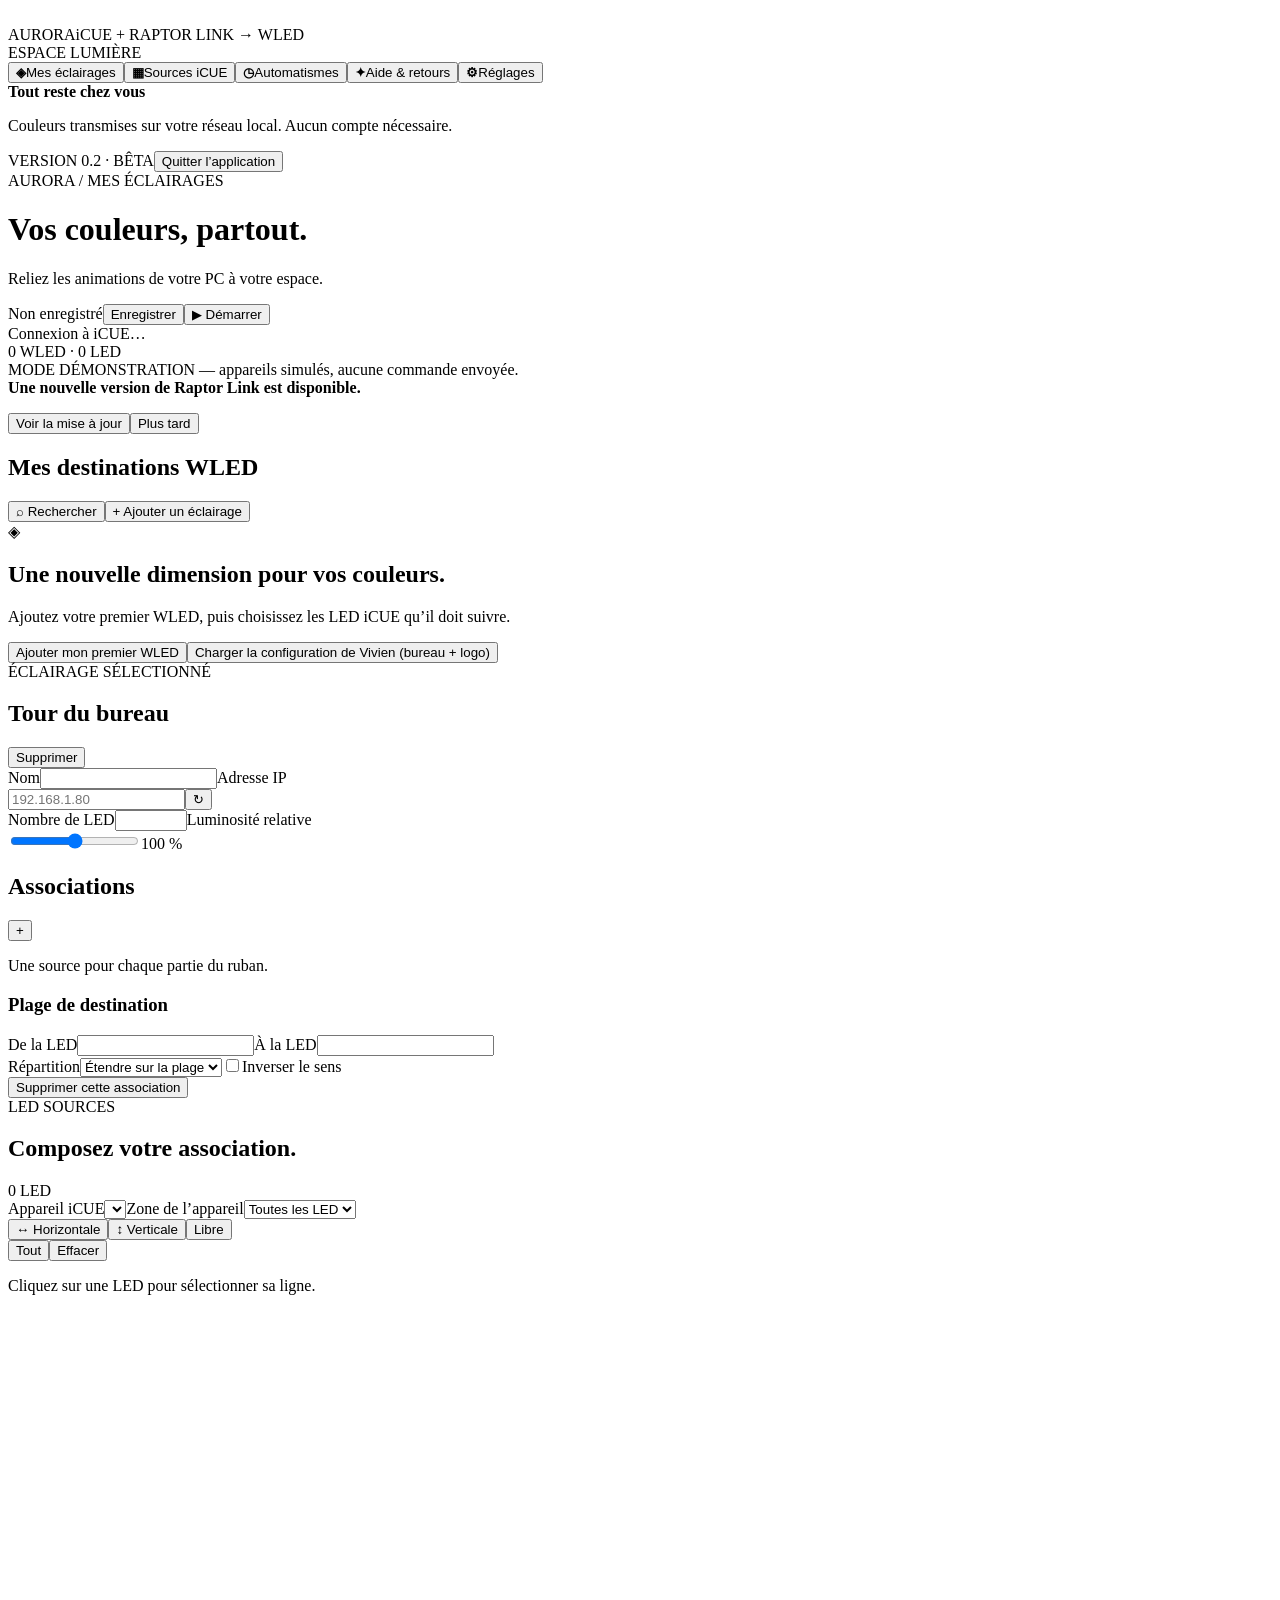
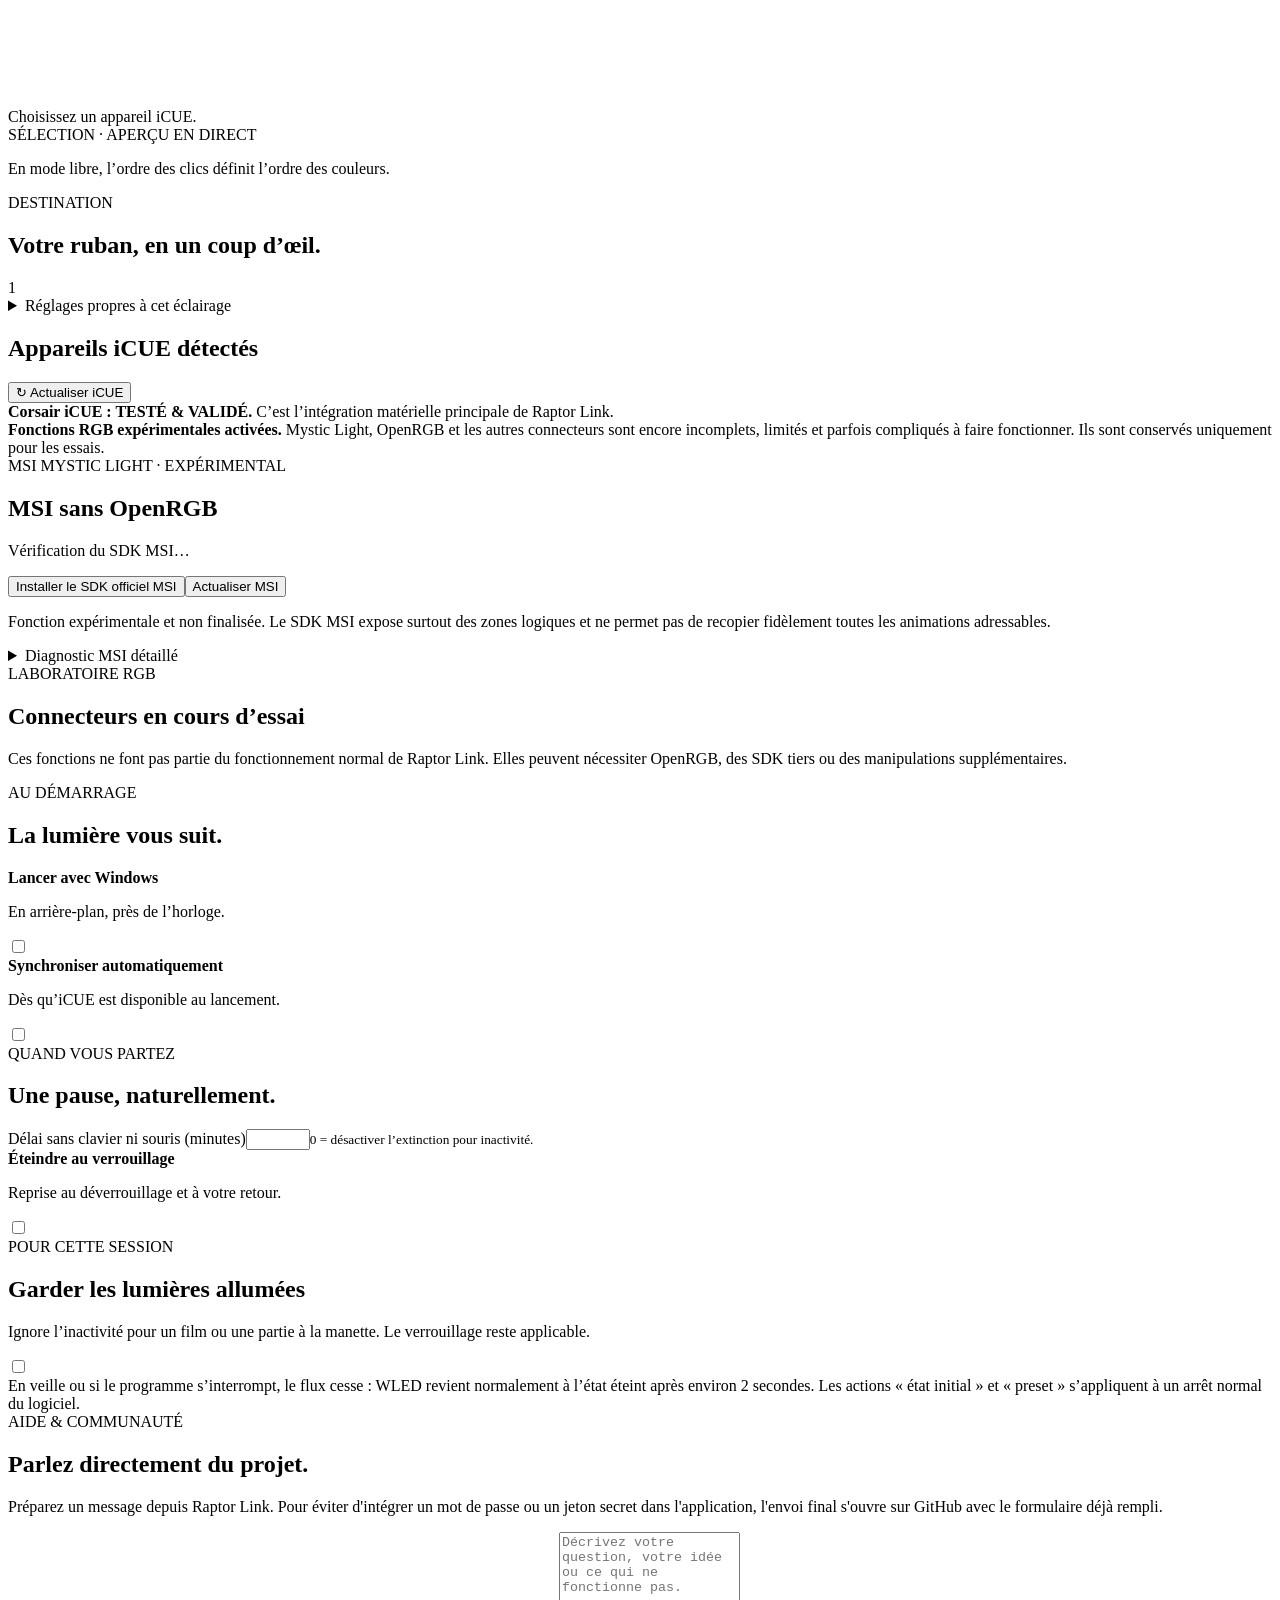
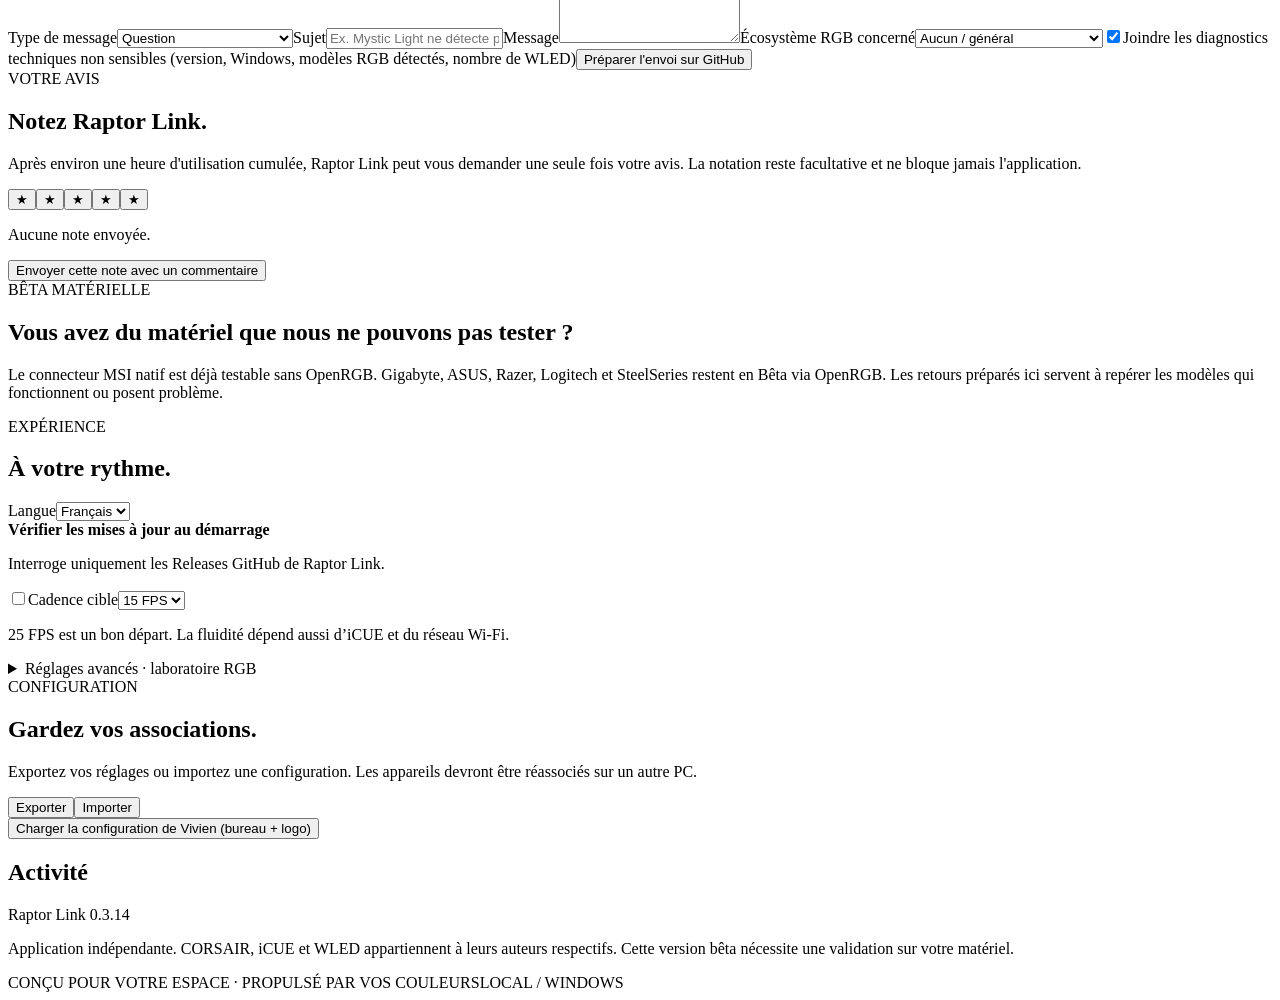
==== Raptor-Link-0.3.4-Projet/RaptorLink/web/index.html @ b7ce2eda "Bump visible version to 0.3.14" ====
<!doctype html><html lang="fr"><head><meta charset="utf-8"><meta name="viewport" content="width=device-width,initial-scale=1"><title>Raptor Link</title><link rel="icon" href="/icon.png"><link rel="stylesheet" href="/style.css"><link rel="stylesheet" href="/brand.css"></head><body>
<aside class="sidebar"><div class="brand"><img src="/icon.png" alt=""><div>AURORA<span>iCUE + RAPTOR LINK → WLED</span></div></div><div class="eyebrow" data-i18n="workspace">ESPACE LUMIÈRE</div><nav><button class="nav active" data-page="lights"><b>◈</b><span data-i18n="lights">Mes éclairages</span></button><button class="nav" data-page="sources"><b>▦</b><span data-i18n="sources">Sources iCUE</span></button><button class="nav" data-page="automation"><b>◷</b><span data-i18n="automation">Automatismes</span></button><button class="nav" data-page="feedback"><b>✦</b><span data-i18n="feedback">Aide & retours</span></button><button class="nav" data-page="settings"><b>⚙</b><span data-i18n="settings">Réglages</span></button></nav><div class="side-note"><span class="tiny-orb"></span><strong data-i18n="local">Tout reste chez vous</strong><p data-i18n="localdesc">Couleurs transmises sur votre réseau local. Aucun compte nécessaire.</p></div><div class="side-bottom"><span>VERSION 0.2 · BÊTA</span><button id="quit" class="link" data-i18n="quit">Quitter l’application</button></div></aside>
<main><header><div><div class="eyebrow">AURORA / <span id="crumb">MES ÉCLAIRAGES</span></div><h1 id="page-title">Vos couleurs, partout.</h1><p id="page-sub">Reliez les animations de votre PC à votre espace.</p></div><div class="header-actions"><span id="dirty" class="badge hidden" data-i18n="unsaved">Non enregistré</span><button id="save" class="secondary" data-i18n="save">Enregistrer</button><button id="toggle" class="primary"><span data-i18n="start">▶ Démarrer</span></button></div></header>
<div class="statusbar"><div><span id="connection-dot" class="dot"></span><span id="status">Connexion à iCUE…</span></div><span id="summary">0 WLED · 0 LED</span></div><div id="demo-banner" class="notice hidden">MODE DÉMONSTRATION — appareils simulés, aucune commande envoyée.</div><div id="update-banner" class="notice update-notice hidden"><div><strong id="update-title">Une nouvelle version de Raptor Link est disponible.</strong><p id="update-detail" class="small muted"></p></div><div class="button-row"><button id="update-open" class="primary">Voir la mise à jour</button><button id="update-dismiss" class="secondary">Plus tard</button></div></div>
<section id="page-lights" class="page"><div class="section-heading"><h2 data-i18n="destinations">Mes destinations WLED</h2><div><button id="discover" class="ghost" data-i18n="discover">⌕ Rechercher</button><button id="add-target" class="secondary" data-i18n="add">+ Ajouter un éclairage</button></div></div><div id="target-cards" class="target-cards"></div>
<div id="empty" class="empty"><div class="empty-icon">◈</div><h2 data-i18n="emptytitle">Une nouvelle dimension pour vos couleurs.</h2><p data-i18n="emptydesc">Ajoutez votre premier WLED, puis choisissez les LED iCUE qu’il doit suivre.</p><button id="empty-add" class="primary" data-i18n="addfirst">Ajouter mon premier WLED</button><button id="starter" class="link" data-i18n="starter">Charger la configuration de Vivien (bureau + logo)</button></div>
<div id="editor" class="hidden"><div class="panel target-config"><div class="panel-title"><div><span class="eyebrow" data-i18n="selected">ÉCLAIRAGE SÉLECTIONNÉ</span><h2 id="target-title">Tour du bureau</h2></div><button id="delete-target" class="danger-link" data-i18n="delete">Supprimer</button></div><div class="fields target-fields"><label><span data-i18n="name">Nom</span><input id="target-name" maxlength="70"></label><label><span data-i18n="ip">Adresse IP</span><div class="input-button"><input id="target-ip" placeholder="192.168.1.80"><button id="probe" title="Vérifier">↻</button></div></label><label><span data-i18n="count">Nombre de LED</span><input id="target-count" type="number" min="1" max="10000"></label><label><span data-i18n="brightness">Luminosité relative</span><div class="range-wrap"><input id="target-bright" type="range" min="0" max="100"><output id="bright-label">100 %</output></div></label></div></div>
<div class="mapping-layout"><div class="panel route-panel"><div class="panel-title"><h2 data-i18n="routes">Associations</h2><button id="add-route" class="square" title="Ajouter une association">+</button></div><p class="muted small" data-i18n="routedesc">Une source pour chaque partie du ruban.</p><div id="routes"></div><div class="route-settings"><h3 data-i18n="range">Plage de destination</h3><div class="fields"><label><span data-i18n="from">De la LED</span><input id="route-start" type="number" min="1"></label><label><span data-i18n="to">À la LED</span><input id="route-end" type="number" min="1"></label></div><label class="full"><span data-i18n="distribution">Répartition</span><select id="route-mapping"><option value="stretch" data-i18n="stretch">Étendre sur la plage</option><option value="repeat" data-i18n="repeat">Répéter le motif</option></select></label><label class="check"><input id="route-reverse" type="checkbox"><span data-i18n="reverse">Inverser le sens</span></label></div><button id="delete-route" class="danger-link" data-i18n="deleteroute">Supprimer cette association</button></div>
<div class="panel source-panel"><div class="panel-title"><div><span class="eyebrow" data-i18n="sourceleds">LED SOURCES</span><h2 data-i18n="draw">Composez votre association.</h2></div><span class="badge" id="selection-count">0 LED</span></div><div class="fields"><label><span data-i18n="device">Appareil iCUE</span><select id="source-device"></select></label><label><span data-i18n="group">Zone de l’appareil</span><select id="source-group"><option value="all">Toutes les LED</option></select></label></div><div class="mode-toolbar"><div class="segmented"><button data-mode="horizontal" class="active" data-i18n="horizontal">↔ Horizontale</button><button data-mode="vertical" data-i18n="vertical">↕ Verticale</button><button data-mode="free" data-i18n="free">Libre</button></div><div><button id="select-all" class="link" data-i18n="all">Tout</button><button id="select-none" class="link" data-i18n="none">Effacer</button></div></div><p id="selection-hint" class="muted small">Cliquez sur une LED pour sélectionner sa ligne.</p><div class="canvas-wrap"><svg id="led-map" viewBox="0 0 820 255" role="img" aria-label="Sélection des LED sources"></svg><span id="no-source" class="canvas-message">Choisissez un appareil iCUE.</span></div><div class="preview-title"><span data-i18n="sourcepreview">SÉLECTION · APERÇU EN DIRECT</span><span id="selection-order"></span></div><div id="source-preview" class="strip-preview"></div><p class="small muted" data-i18n="freehint">En mode libre, l’ordre des clics définit l’ordre des couleurs.</p></div></div>
<div class="panel output-panel"><div class="panel-title"><div><span class="eyebrow" data-i18n="output">DESTINATION</span><h2 data-i18n="outputtitle">Votre ruban, en un coup d’œil.</h2></div><span id="output-count" class="muted"></span></div><div id="output-preview" class="strip-preview output-strip"></div><div class="output-ends"><span>1</span><span id="output-last"></span></div></div>
<details class="panel advanced"><summary data-i18n="advanced">Réglages propres à cet éclairage</summary><div class="fields"><label><span data-i18n="idleoverride">Extinction après inactivité</span><select id="target-idle"><option value="global" data-i18n="global">Utiliser le réglage commun</option><option value="0" data-i18n="never">Jamais</option><option value="60">1 min</option><option value="300">5 min</option><option value="600">10 min</option><option value="1800">30 min</option></select></label><label><span data-i18n="stopaction">À l’arrêt de la synchronisation</span><select id="target-stop"><option value="off" data-i18n="off">Éteindre</option><option value="restore" data-i18n="restore">Rétablir l’état initial</option><option value="preset" data-i18n="preset">Lancer un preset WLED</option></select></label><label><span data-i18n="presetid">Numéro du preset</span><input id="target-preset" type="number" min="1" max="250"></label><label><span data-i18n="port">Port UDP WLED</span><input id="target-port" type="number" min="1" max="65535"></label></div></details></div></section>
<section id="page-sources" class="page hidden"><div class="section-heading"><h2 data-i18n="detected">Appareils iCUE détectés</h2><button id="refresh" class="secondary" data-i18n="refresh">↻ Actualiser iCUE</button></div><div id="source-cards" class="source-cards"></div><div class="notice" data-i18n="sdknotice"><strong>Corsair iCUE : TESTÉ & VALIDÉ.</strong> C’est l’intégration matérielle principale de Raptor Link.</div>
<div id="experimental-rgb-panel" class="hidden">
<div class="notice"><strong>Fonctions RGB expérimentales activées.</strong> Mystic Light, OpenRGB et les autres connecteurs sont encore incomplets, limités et parfois compliqués à faire fonctionner. Ils sont conservés uniquement pour les essais.</div>
<div class="panel"><span class="eyebrow">MSI MYSTIC LIGHT · EXPÉRIMENTAL</span><h2>MSI sans OpenRGB</h2><p id="msi-native-status" class="muted">Vérification du SDK MSI…</p><div class="button-row"><button id="msi-install-sdk" class="primary">Installer le SDK officiel MSI</button><button id="msi-native-refresh" class="secondary">Actualiser MSI</button></div><p class="small muted">Fonction expérimentale et non finalisée. Le SDK MSI expose surtout des zones logiques et ne permet pas de recopier fidèlement toutes les animations adressables.</p><details class="msi-diagnostic"><summary>Diagnostic MSI détaillé</summary><pre id="msi-diag">En attente…</pre></details></div>
<div class="panel"><span class="eyebrow">LABORATOIRE RGB</span><h2>Connecteurs en cours d’essai</h2><p class="muted">Ces fonctions ne font pas partie du fonctionnement normal de Raptor Link. Elles peuvent nécessiter OpenRGB, des SDK tiers ou des manipulations supplémentaires.</p><div id="ecosystem-cards" class="ecosystem-grid"></div></div>
</div></section>
<section id="page-automation" class="page hidden"><div class="settings-grid"><div class="panel"><span class="eyebrow" data-i18n="launch">AU DÉMARRAGE</span><h2 data-i18n="autotitle">La lumière vous suit.</h2><label class="toggle-row"><div><strong data-i18n="startup">Lancer avec Windows</strong><p data-i18n="startupdesc">En arrière-plan, près de l’horloge.</p></div><input id="setting-startup" type="checkbox" class="switch"></label><label class="toggle-row"><div><strong data-i18n="autosync">Synchroniser automatiquement</strong><p data-i18n="autosyncdesc">Dès qu’iCUE est disponible au lancement.</p></div><input id="setting-auto" type="checkbox" class="switch"></label></div><div class="panel"><span class="eyebrow" data-i18n="absence">QUAND VOUS PARTEZ</span><h2 data-i18n="absencetitle">Une pause, naturellement.</h2><label class="full"><span data-i18n="idledelay">Délai sans clavier ni souris (minutes)</span><input id="setting-idle" type="number" min="0" max="1440" step="1"><small data-i18n="zero">0 = désactiver l’extinction pour inactivité.</small></label><label class="toggle-row"><div><strong data-i18n="lock">Éteindre au verrouillage</strong><p data-i18n="lockdesc">Reprise au déverrouillage et à votre retour.</p></div><input id="setting-lock" type="checkbox" class="switch"></label></div><div class="panel wide"><div class="toggle-row"><div><span class="eyebrow" data-i18n="tonight">POUR CETTE SESSION</span><h2 data-i18n="awake">Garder les lumières allumées</h2><p data-i18n="awakedesc">Ignore l’inactivité pour un film ou une partie à la manette. Le verrouillage reste applicable.</p></div><input id="awake" type="checkbox" class="switch"></div></div></div><div class="notice" data-i18n="sleepnotice">En veille ou si le programme s’interrompt, le flux cesse : WLED revient normalement à l’état éteint après environ 2 secondes. Les actions « état initial » et « preset » s’appliquent à un arrêt normal du logiciel.</div></section>
<section id="page-feedback" class="page hidden">
<div class="settings-grid">
<div class="panel"><span class="eyebrow">AIDE & COMMUNAUTÉ</span><h2>Parlez directement du projet.</h2><p class="muted">Préparez un message depuis Raptor Link. Pour éviter d'intégrer un mot de passe ou un jeton secret dans l'application, l'envoi final s'ouvre sur GitHub avec le formulaire déjà rempli.</p><label class="full"><span>Type de message</span><select id="feedback-kind"><option value="question">Question</option><option value="bug">Signaler un bug</option><option value="suggestion">Proposer une idée</option><option value="comment">Commentaire général</option><option value="compatibility">Test de compatibilité RGB</option></select></label><label class="full"><span>Sujet</span><input id="feedback-subject" maxlength="180" placeholder="Ex. Mystic Light ne détecte pas ma RAM"></label><label class="full"><span>Message</span><textarea id="feedback-message" rows="7" maxlength="12000" placeholder="Décrivez votre question, votre idée ou ce qui ne fonctionne pas."></textarea></label><label class="full"><span>Écosystème RGB concerné</span><select id="feedback-ecosystem"><option value="">Aucun / général</option><option>Corsair iCUE</option><option>MSI Mystic Light</option><option>Gigabyte RGB Fusion</option><option>ASUS Aura / Armoury Crate</option><option>Razer Chroma</option><option>Logitech G HUB</option><option>SteelSeries GG / Prism</option><option>OpenRGB</option></select></label><label class="check"><input id="feedback-diag" type="checkbox" checked><span>Joindre les diagnostics techniques non sensibles (version, Windows, modèles RGB détectés, nombre de WLED)</span></label><button id="feedback-send" class="primary">Préparer l'envoi sur GitHub</button></div>
<div class="panel"><span class="eyebrow">VOTRE AVIS</span><h2>Notez Raptor Link.</h2><p class="muted">Après environ une heure d'utilisation cumulée, Raptor Link peut vous demander une seule fois votre avis. La notation reste facultative et ne bloque jamais l'application.</p><div class="rating-row" id="manual-rating"><button data-stars="1">★</button><button data-stars="2">★</button><button data-stars="3">★</button><button data-stars="4">★</button><button data-stars="5">★</button></div><p id="rating-status" class="small muted">Aucune note envoyée.</p><div class="button-row"><button id="rating-feedback" class="secondary">Envoyer cette note avec un commentaire</button></div></div>
<div id="experimental-feedback-panel" class="panel wide hidden"><span class="eyebrow">BÊTA MATÉRIELLE</span><h2>Vous avez du matériel que nous ne pouvons pas tester ?</h2><p class="muted">Le connecteur MSI natif est déjà testable sans OpenRGB. Gigabyte, ASUS, Razer, Logitech et SteelSeries restent en Bêta via OpenRGB. Les retours préparés ici servent à repérer les modèles qui fonctionnent ou posent problème.</p><div id="tester-cards" class="ecosystem-grid"></div></div>
</div></section>
<section id="page-settings" class="page hidden"><div class="settings-grid"><div class="panel"><span class="eyebrow" data-i18n="experience">EXPÉRIENCE</span><h2 data-i18n="yourpace">À votre rythme.</h2><label class="full"><span data-i18n="language">Langue</span><select id="setting-language"><option value="fr">Français</option><option value="en">English</option></select></label><label class="toggle-row"><div><strong>Vérifier les mises à jour au démarrage</strong><p>Interroge uniquement les Releases GitHub de Raptor Link.</p></div><input id="setting-updates" type="checkbox" class="switch"></label><label class="full"><span data-i18n="fps">Cadence cible</span><select id="setting-fps"><option value="15">15 FPS</option><option value="25">25 FPS</option><option value="30">30 FPS</option><option value="40">40 FPS</option></select></label><p class="muted small" data-i18n="fpsdesc">25 FPS est un bon départ. La fluidité dépend aussi d’iCUE et du réseau Wi-Fi.</p></div>
<div class="panel wide"><details id="experimental-rgb-settings"><summary>Réglages avancés · laboratoire RGB</summary><div class="notice"><strong>Fonctions expérimentales.</strong> À activer uniquement pour tester Mystic Light, OpenRGB ou d’autres marques. Ces connecteurs sont limités, compliqués et pas encore finalisés.</div><label class="toggle-row"><div><strong>Activer les sources RGB expérimentales</strong><p>Affiche Mystic Light, OpenRGB et les autres connecteurs de test dans Raptor Link. Désactivé par défaut.</p></div><input id="setting-experimental-rgb" type="checkbox" class="switch"></label></details></div><div class="panel"><span class="eyebrow" data-i18n="config">CONFIGURATION</span><h2 data-i18n="keep">Gardez vos associations.</h2><p class="muted" data-i18n="exportdesc">Exportez vos réglages ou importez une configuration. Les appareils devront être réassociés sur un autre PC.</p><div class="button-row"><button id="export" class="secondary" data-i18n="export">Exporter</button><button id="import" class="secondary" data-i18n="import">Importer</button><input id="import-file" type="file" accept=".json" hidden></div><button id="starter2" class="link" data-i18n="starter">Charger la configuration de Vivien (bureau + logo)</button></div><div class="panel wide"><div class="panel-title"><h2 data-i18n="activity">Activité</h2><span class="badge">Raptor Link 0.3.14</span></div><pre id="logs"></pre></div></div><p class="footer-note" data-i18n="about">Application indépendante. CORSAIR, iCUE et WLED appartiennent à leurs auteurs respectifs. Cette version bêta nécessite une validation sur votre matériel.</p></section>
<footer><span data-i18n="foot">CONÇU POUR VOTRE ESPACE · PROPULSÉ PAR VOS COULEURS</span><span id="footer-status">LOCAL / WINDOWS</span></footer></main><div id="toast" role="status"></div>
<dialog id="rating-dialog"><h2>Votre avis sur Raptor Link ?</h2><p class="muted">Vous l'utilisez depuis environ une heure. Une note rapide aide à savoir si le projet va dans la bonne direction.</p><div class="rating-row" id="rating-dialog-stars"><button data-stars="1">★</button><button data-stars="2">★</button><button data-stars="3">★</button><button data-stars="4">★</button><button data-stars="5">★</button></div><p class="small muted">Facultatif : vous pourrez ajouter un commentaire ensuite.</p><div class="button-row"><button id="rating-submit" class="primary" disabled>Envoyer la note</button><button id="rating-later" class="secondary">Plus tard</button><button id="rating-never" class="link">Ne plus demander</button></div></dialog><dialog id="discovery-dialog"><div class="panel-title"><h2 data-i18n="found">Éclairages détectés</h2><button id="close-discovery" class="square">×</button></div><div id="discovery-results"></div></dialog><script src="/ui.js"></script><script src="/extras.js"></script></body></html>
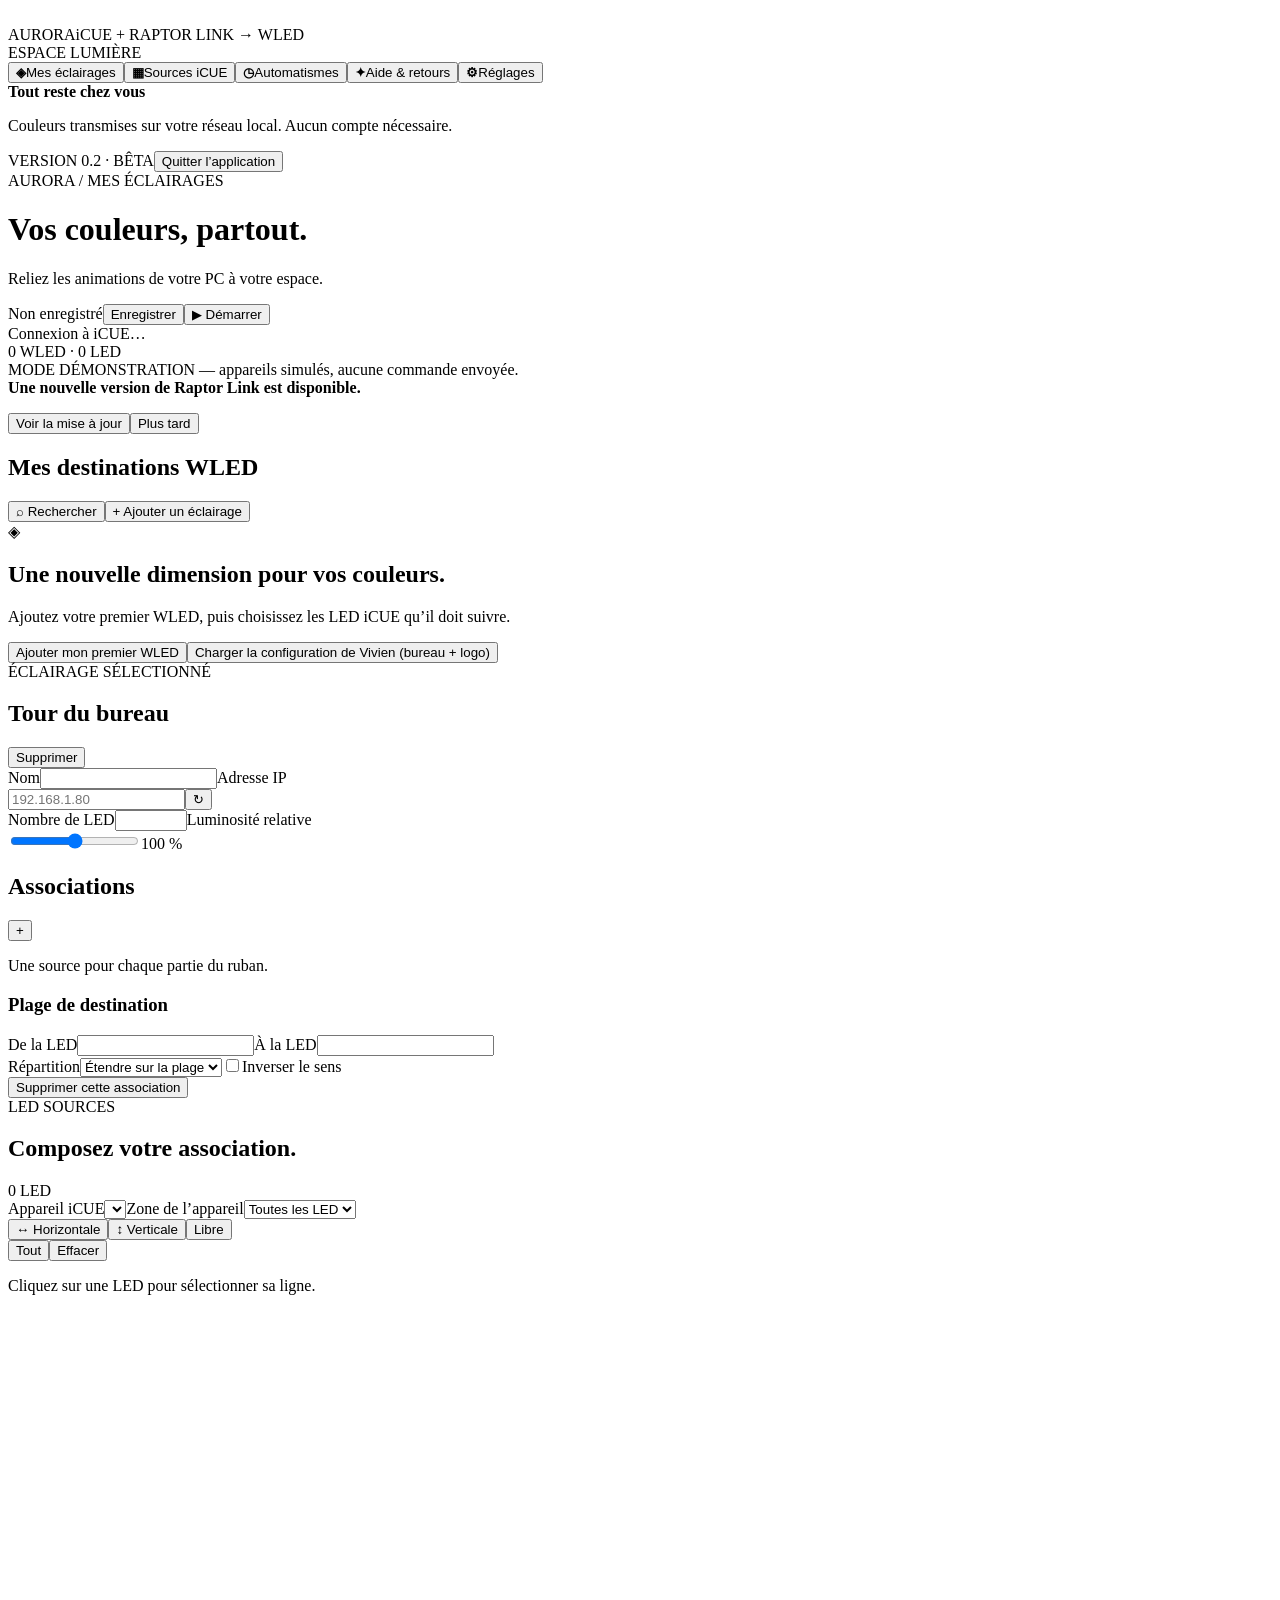
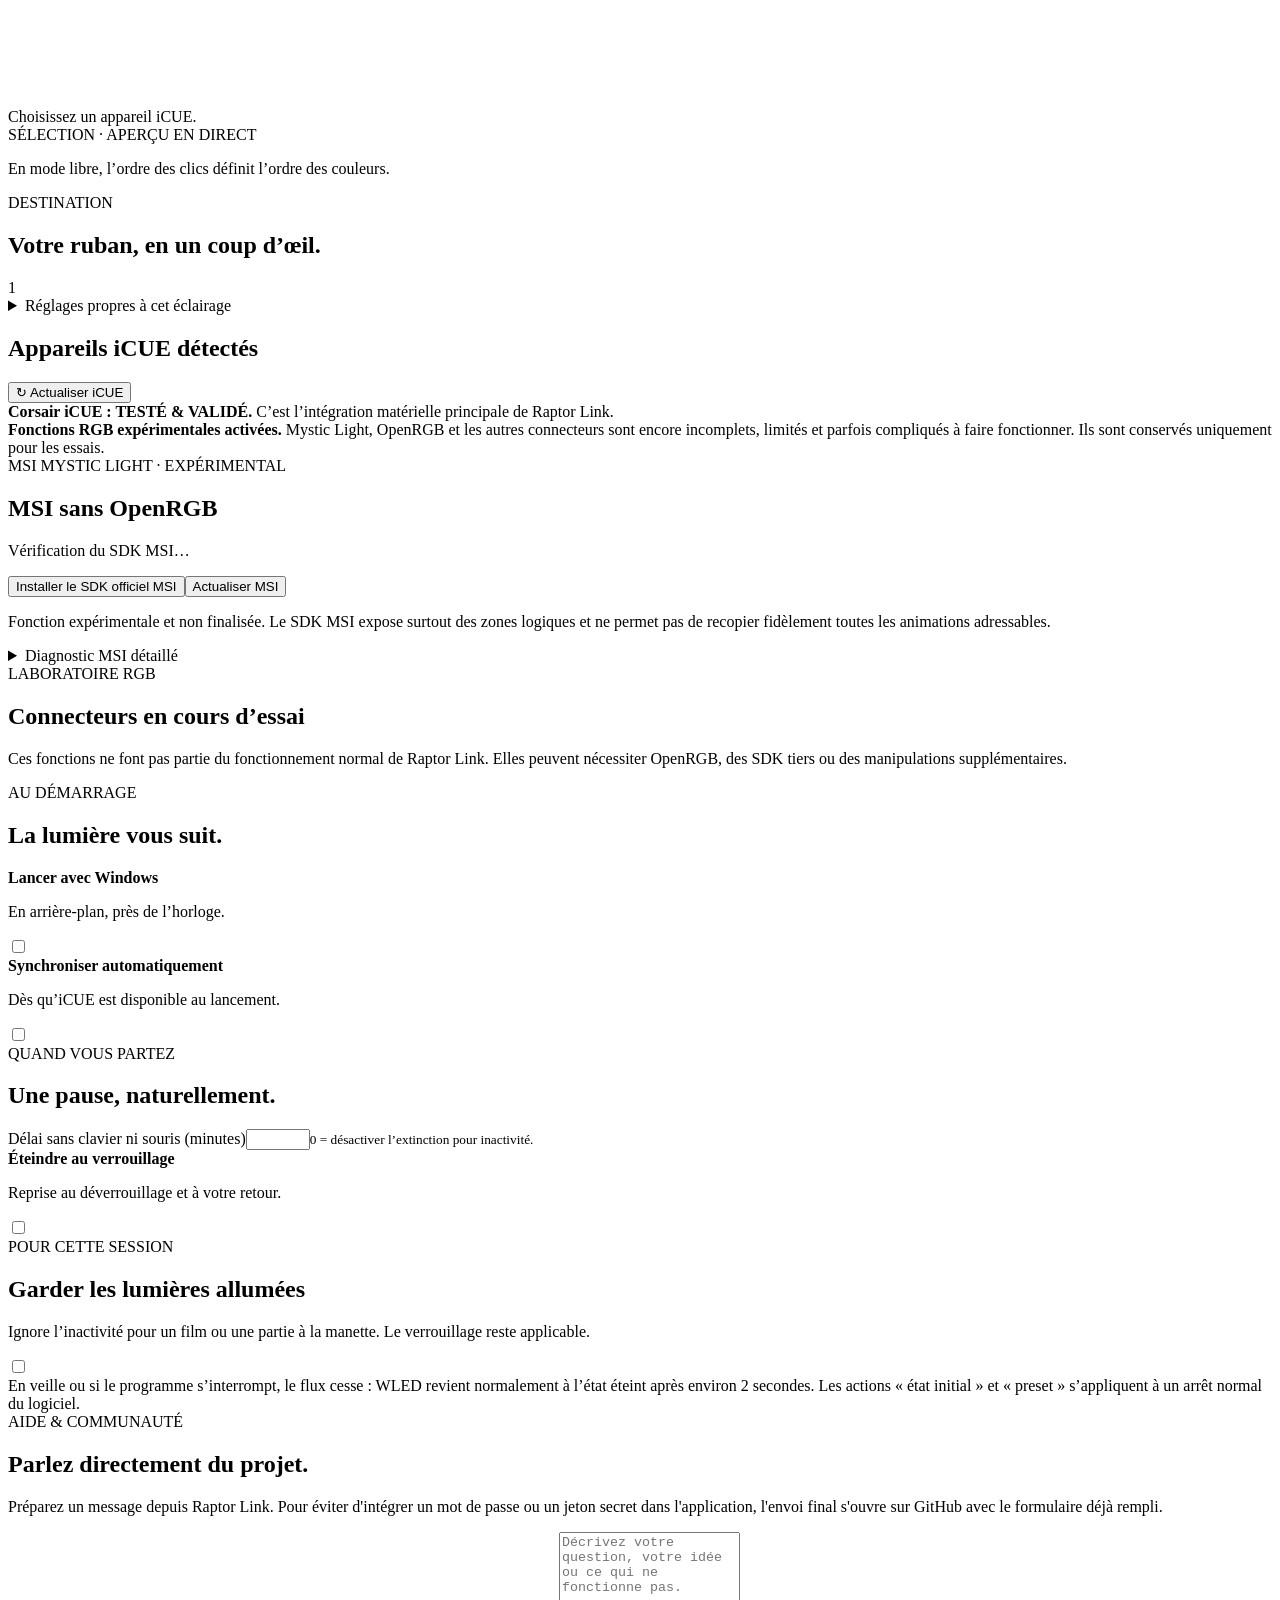
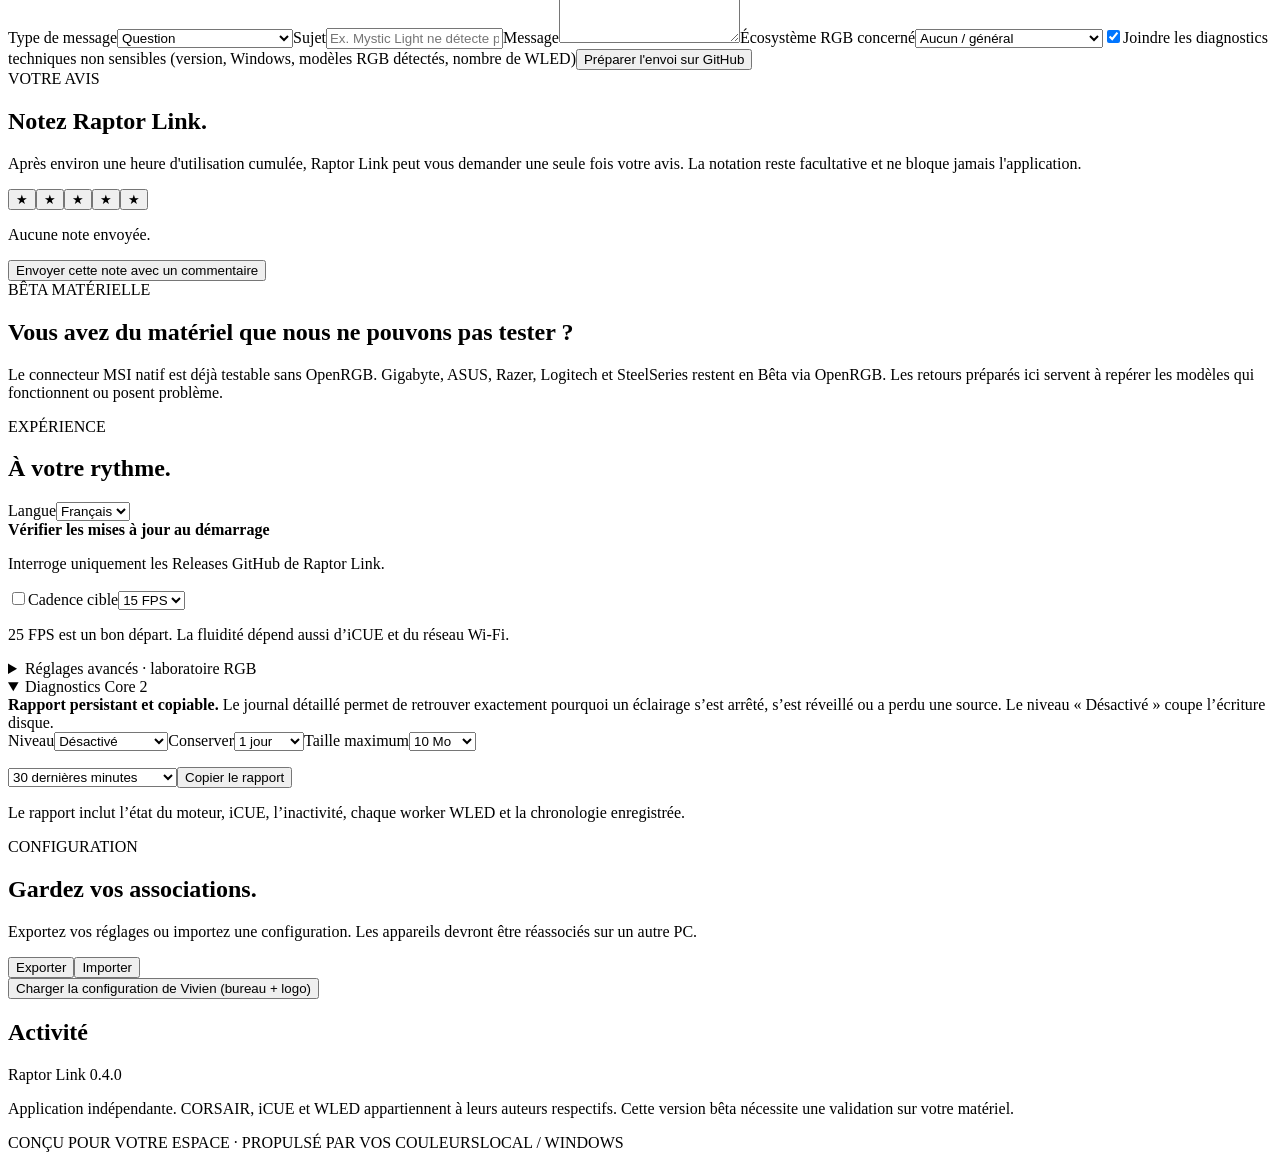
==== commit 7f59481e: "Add persistent Core 2 diagnostics controls and copy report UI" ====
--- a/Raptor-Link-0.3.4-Projet/RaptorLink/web/index.html
+++ b/Raptor-Link-0.3.4-Projet/RaptorLink/web/index.html
@@ -23,6 +23,6 @@
 <div id="experimental-feedback-panel" class="panel wide hidden"><span class="eyebrow">BÊTA MATÉRIELLE</span><h2>Vous avez du matériel que nous ne pouvons pas tester ?</h2><p class="muted">Le connecteur MSI natif est déjà testable sans OpenRGB. Gigabyte, ASUS, Razer, Logitech et SteelSeries restent en Bêta via OpenRGB. Les retours préparés ici servent à repérer les modèles qui fonctionnent ou posent problème.</p><div id="tester-cards" class="ecosystem-grid"></div></div>
 </div></section>
 <section id="page-settings" class="page hidden"><div class="settings-grid"><div class="panel"><span class="eyebrow" data-i18n="experience">EXPÉRIENCE</span><h2 data-i18n="yourpace">À votre rythme.</h2><label class="full"><span data-i18n="language">Langue</span><select id="setting-language"><option value="fr">Français</option><option value="en">English</option></select></label><label class="toggle-row"><div><strong>Vérifier les mises à jour au démarrage</strong><p>Interroge uniquement les Releases GitHub de Raptor Link.</p></div><input id="setting-updates" type="checkbox" class="switch"></label><label class="full"><span data-i18n="fps">Cadence cible</span><select id="setting-fps"><option value="15">15 FPS</option><option value="25">25 FPS</option><option value="30">30 FPS</option><option value="40">40 FPS</option></select></label><p class="muted small" data-i18n="fpsdesc">25 FPS est un bon départ. La fluidité dépend aussi d’iCUE et du réseau Wi-Fi.</p></div>
-<div class="panel wide"><details id="experimental-rgb-settings"><summary>Réglages avancés · laboratoire RGB</summary><div class="notice"><strong>Fonctions expérimentales.</strong> À activer uniquement pour tester Mystic Light, OpenRGB ou d’autres marques. Ces connecteurs sont limités, compliqués et pas encore finalisés.</div><label class="toggle-row"><div><strong>Activer les sources RGB expérimentales</strong><p>Affiche Mystic Light, OpenRGB et les autres connecteurs de test dans Raptor Link. Désactivé par défaut.</p></div><input id="setting-experimental-rgb" type="checkbox" class="switch"></label></details></div><div class="panel"><span class="eyebrow" data-i18n="config">CONFIGURATION</span><h2 data-i18n="keep">Gardez vos associations.</h2><p class="muted" data-i18n="exportdesc">Exportez vos réglages ou importez une configuration. Les appareils devront être réassociés sur un autre PC.</p><div class="button-row"><button id="export" class="secondary" data-i18n="export">Exporter</button><button id="import" class="secondary" data-i18n="import">Importer</button><input id="import-file" type="file" accept=".json" hidden></div><button id="starter2" class="link" data-i18n="starter">Charger la configuration de Vivien (bureau + logo)</button></div><div class="panel wide"><div class="panel-title"><h2 data-i18n="activity">Activité</h2><span class="badge">Raptor Link 0.3.14</span></div><pre id="logs"></pre></div></div><p class="footer-note" data-i18n="about">Application indépendante. CORSAIR, iCUE et WLED appartiennent à leurs auteurs respectifs. Cette version bêta nécessite une validation sur votre matériel.</p></section>
+<div class="panel wide"><details id="experimental-rgb-settings"><summary>Réglages avancés · laboratoire RGB</summary><div class="notice"><strong>Fonctions expérimentales.</strong> À activer uniquement pour tester Mystic Light, OpenRGB ou d’autres marques. Ces connecteurs sont limités, compliqués et pas encore finalisés.</div><label class="toggle-row"><div><strong>Activer les sources RGB expérimentales</strong><p>Affiche Mystic Light, OpenRGB et les autres connecteurs de test dans Raptor Link. Désactivé par défaut.</p></div><input id="setting-experimental-rgb" type="checkbox" class="switch"></label></details></div><div class="panel wide"><details id="diagnostic-settings" open><summary>Diagnostics Core 2</summary><div class="notice"><strong>Rapport persistant et copiable.</strong> Le journal détaillé permet de retrouver exactement pourquoi un éclairage s’est arrêté, s’est réveillé ou a perdu une source. Le niveau « Désactivé » coupe l’écriture disque.</div><div class="fields"><label><span>Niveau</span><select id="setting-diagnostic-level"><option value="off">Désactivé</option><option value="normal">Normal</option><option value="detailed">Détaillé</option><option value="trace">Trace complète</option></select></label><label><span>Conserver</span><select id="setting-diagnostic-days"><option value="1">1 jour</option><option value="3">3 jours</option><option value="7">7 jours</option><option value="14">14 jours</option><option value="30">30 jours</option></select></label><label><span>Taille maximum</span><select id="setting-diagnostic-max"><option value="10">10 Mo</option><option value="25">25 Mo</option><option value="50">50 Mo</option><option value="100">100 Mo</option><option value="250">250 Mo</option></select></label></div><div class="button-row" style="margin-top:16px"><select id="diagnostic-range"><option value="5">5 dernières minutes</option><option value="30" selected>30 dernières minutes</option><option value="120">2 dernières heures</option><option value="1440">24 dernières heures</option><option value="0">Tout le journal disponible</option></select><button id="diagnostic-copy" class="primary">Copier le rapport</button></div><p id="diagnostic-copy-status" class="small muted">Le rapport inclut l’état du moteur, iCUE, l’inactivité, chaque worker WLED et la chronologie enregistrée.</p></details></div><div class="panel"><span class="eyebrow" data-i18n="config">CONFIGURATION</span><h2 data-i18n="keep">Gardez vos associations.</h2><p class="muted" data-i18n="exportdesc">Exportez vos réglages ou importez une configuration. Les appareils devront être réassociés sur un autre PC.</p><div class="button-row"><button id="export" class="secondary" data-i18n="export">Exporter</button><button id="import" class="secondary" data-i18n="import">Importer</button><input id="import-file" type="file" accept=".json" hidden></div><button id="starter2" class="link" data-i18n="starter">Charger la configuration de Vivien (bureau + logo)</button></div><div class="panel wide"><div class="panel-title"><h2 data-i18n="activity">Activité</h2><span class="badge">Raptor Link 0.4.0</span></div><pre id="logs"></pre></div></div><p class="footer-note" data-i18n="about">Application indépendante. CORSAIR, iCUE et WLED appartiennent à leurs auteurs respectifs. Cette version bêta nécessite une validation sur votre matériel.</p></section>
 <footer><span data-i18n="foot">CONÇU POUR VOTRE ESPACE · PROPULSÉ PAR VOS COULEURS</span><span id="footer-status">LOCAL / WINDOWS</span></footer></main><div id="toast" role="status"></div>
 <dialog id="rating-dialog"><h2>Votre avis sur Raptor Link ?</h2><p class="muted">Vous l'utilisez depuis environ une heure. Une note rapide aide à savoir si le projet va dans la bonne direction.</p><div class="rating-row" id="rating-dialog-stars"><button data-stars="1">★</button><button data-stars="2">★</button><button data-stars="3">★</button><button data-stars="4">★</button><button data-stars="5">★</button></div><p class="small muted">Facultatif : vous pourrez ajouter un commentaire ensuite.</p><div class="button-row"><button id="rating-submit" class="primary" disabled>Envoyer la note</button><button id="rating-later" class="secondary">Plus tard</button><button id="rating-never" class="link">Ne plus demander</button></div></dialog><dialog id="discovery-dialog"><div class="panel-title"><h2 data-i18n="found">Éclairages détectés</h2><button id="close-discovery" class="square">×</button></div><div id="discovery-results"></div></dialog><script src="/ui.js"></script><script src="/extras.js"></script></body></html>
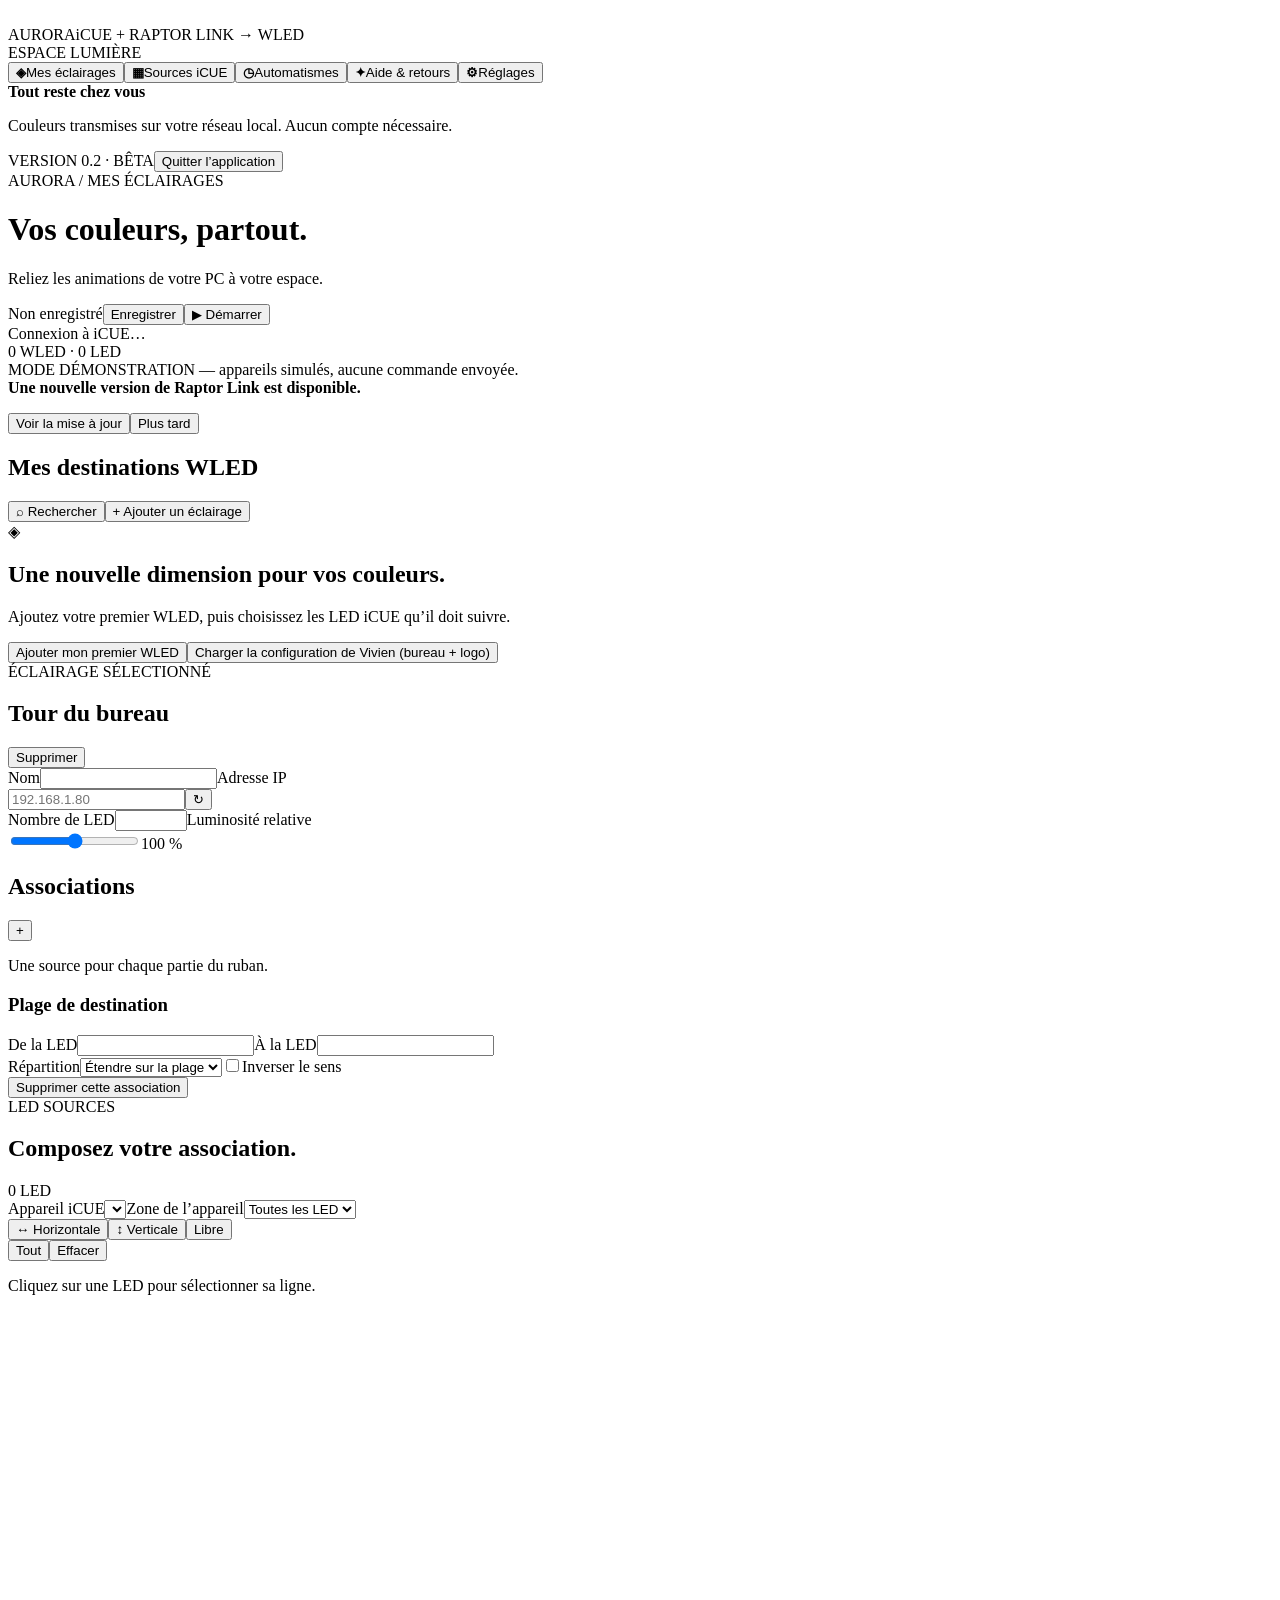
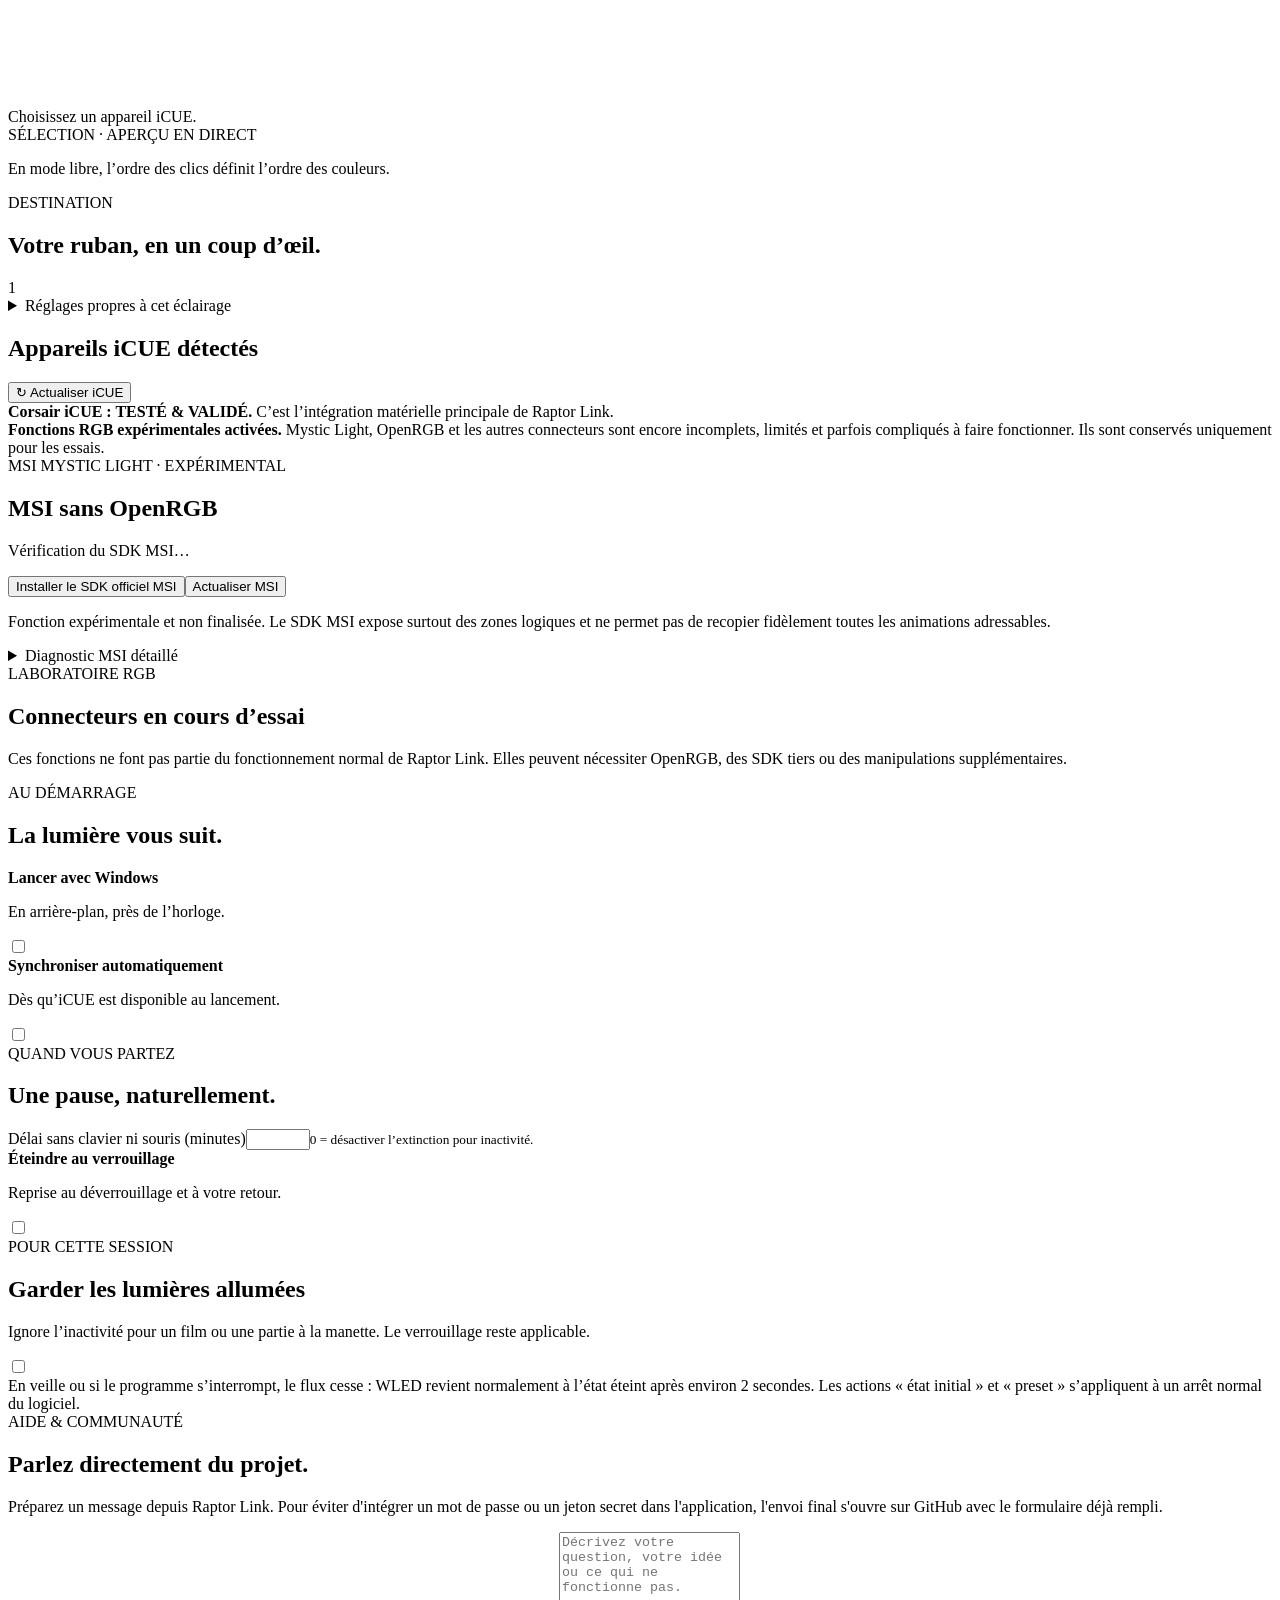
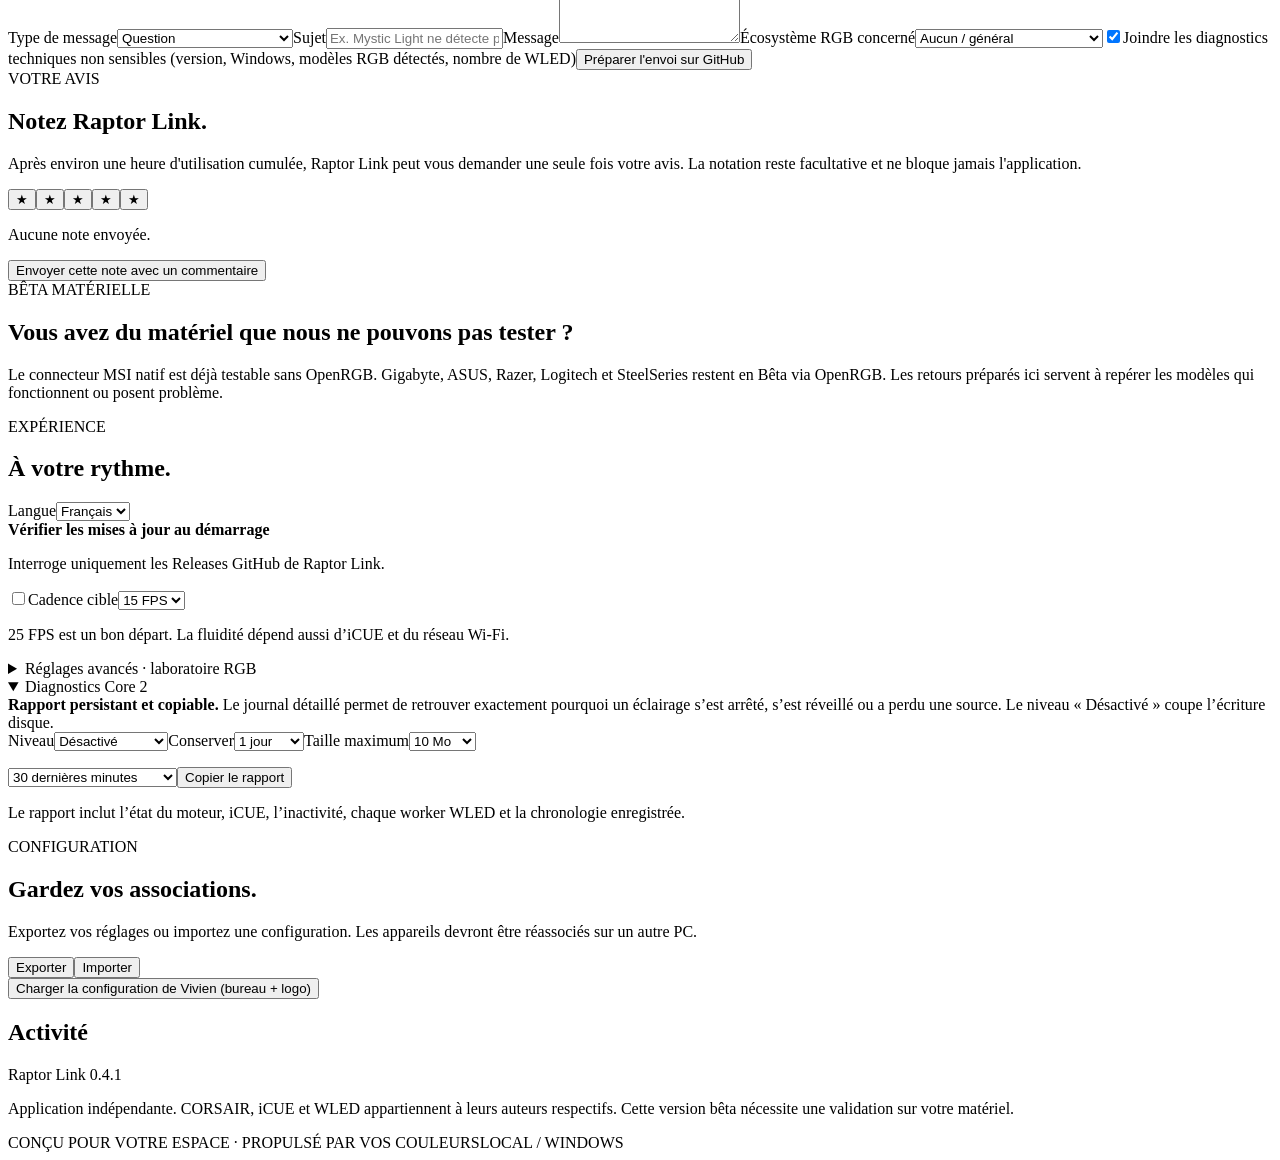
==== commit 9dbe8c97: "Update UI version badge to 0.4.1" ====
--- a/Raptor-Link-0.3.4-Projet/RaptorLink/web/index.html
+++ b/Raptor-Link-0.3.4-Projet/RaptorLink/web/index.html
@@ -23,6 +23,6 @@
 <div id="experimental-feedback-panel" class="panel wide hidden"><span class="eyebrow">BÊTA MATÉRIELLE</span><h2>Vous avez du matériel que nous ne pouvons pas tester ?</h2><p class="muted">Le connecteur MSI natif est déjà testable sans OpenRGB. Gigabyte, ASUS, Razer, Logitech et SteelSeries restent en Bêta via OpenRGB. Les retours préparés ici servent à repérer les modèles qui fonctionnent ou posent problème.</p><div id="tester-cards" class="ecosystem-grid"></div></div>
 </div></section>
 <section id="page-settings" class="page hidden"><div class="settings-grid"><div class="panel"><span class="eyebrow" data-i18n="experience">EXPÉRIENCE</span><h2 data-i18n="yourpace">À votre rythme.</h2><label class="full"><span data-i18n="language">Langue</span><select id="setting-language"><option value="fr">Français</option><option value="en">English</option></select></label><label class="toggle-row"><div><strong>Vérifier les mises à jour au démarrage</strong><p>Interroge uniquement les Releases GitHub de Raptor Link.</p></div><input id="setting-updates" type="checkbox" class="switch"></label><label class="full"><span data-i18n="fps">Cadence cible</span><select id="setting-fps"><option value="15">15 FPS</option><option value="25">25 FPS</option><option value="30">30 FPS</option><option value="40">40 FPS</option></select></label><p class="muted small" data-i18n="fpsdesc">25 FPS est un bon départ. La fluidité dépend aussi d’iCUE et du réseau Wi-Fi.</p></div>
-<div class="panel wide"><details id="experimental-rgb-settings"><summary>Réglages avancés · laboratoire RGB</summary><div class="notice"><strong>Fonctions expérimentales.</strong> À activer uniquement pour tester Mystic Light, OpenRGB ou d’autres marques. Ces connecteurs sont limités, compliqués et pas encore finalisés.</div><label class="toggle-row"><div><strong>Activer les sources RGB expérimentales</strong><p>Affiche Mystic Light, OpenRGB et les autres connecteurs de test dans Raptor Link. Désactivé par défaut.</p></div><input id="setting-experimental-rgb" type="checkbox" class="switch"></label></details></div><div class="panel wide"><details id="diagnostic-settings" open><summary>Diagnostics Core 2</summary><div class="notice"><strong>Rapport persistant et copiable.</strong> Le journal détaillé permet de retrouver exactement pourquoi un éclairage s’est arrêté, s’est réveillé ou a perdu une source. Le niveau « Désactivé » coupe l’écriture disque.</div><div class="fields"><label><span>Niveau</span><select id="setting-diagnostic-level"><option value="off">Désactivé</option><option value="normal">Normal</option><option value="detailed">Détaillé</option><option value="trace">Trace complète</option></select></label><label><span>Conserver</span><select id="setting-diagnostic-days"><option value="1">1 jour</option><option value="3">3 jours</option><option value="7">7 jours</option><option value="14">14 jours</option><option value="30">30 jours</option></select></label><label><span>Taille maximum</span><select id="setting-diagnostic-max"><option value="10">10 Mo</option><option value="25">25 Mo</option><option value="50">50 Mo</option><option value="100">100 Mo</option><option value="250">250 Mo</option></select></label></div><div class="button-row" style="margin-top:16px"><select id="diagnostic-range"><option value="5">5 dernières minutes</option><option value="30" selected>30 dernières minutes</option><option value="120">2 dernières heures</option><option value="1440">24 dernières heures</option><option value="0">Tout le journal disponible</option></select><button id="diagnostic-copy" class="primary">Copier le rapport</button></div><p id="diagnostic-copy-status" class="small muted">Le rapport inclut l’état du moteur, iCUE, l’inactivité, chaque worker WLED et la chronologie enregistrée.</p></details></div><div class="panel"><span class="eyebrow" data-i18n="config">CONFIGURATION</span><h2 data-i18n="keep">Gardez vos associations.</h2><p class="muted" data-i18n="exportdesc">Exportez vos réglages ou importez une configuration. Les appareils devront être réassociés sur un autre PC.</p><div class="button-row"><button id="export" class="secondary" data-i18n="export">Exporter</button><button id="import" class="secondary" data-i18n="import">Importer</button><input id="import-file" type="file" accept=".json" hidden></div><button id="starter2" class="link" data-i18n="starter">Charger la configuration de Vivien (bureau + logo)</button></div><div class="panel wide"><div class="panel-title"><h2 data-i18n="activity">Activité</h2><span class="badge">Raptor Link 0.4.0</span></div><pre id="logs"></pre></div></div><p class="footer-note" data-i18n="about">Application indépendante. CORSAIR, iCUE et WLED appartiennent à leurs auteurs respectifs. Cette version bêta nécessite une validation sur votre matériel.</p></section>
+<div class="panel wide"><details id="experimental-rgb-settings"><summary>Réglages avancés · laboratoire RGB</summary><div class="notice"><strong>Fonctions expérimentales.</strong> À activer uniquement pour tester Mystic Light, OpenRGB ou d’autres marques. Ces connecteurs sont limités, compliqués et pas encore finalisés.</div><label class="toggle-row"><div><strong>Activer les sources RGB expérimentales</strong><p>Affiche Mystic Light, OpenRGB et les autres connecteurs de test dans Raptor Link. Désactivé par défaut.</p></div><input id="setting-experimental-rgb" type="checkbox" class="switch"></label></details></div><div class="panel wide"><details id="diagnostic-settings" open><summary>Diagnostics Core 2</summary><div class="notice"><strong>Rapport persistant et copiable.</strong> Le journal détaillé permet de retrouver exactement pourquoi un éclairage s’est arrêté, s’est réveillé ou a perdu une source. Le niveau « Désactivé » coupe l’écriture disque.</div><div class="fields"><label><span>Niveau</span><select id="setting-diagnostic-level"><option value="off">Désactivé</option><option value="normal">Normal</option><option value="detailed">Détaillé</option><option value="trace">Trace complète</option></select></label><label><span>Conserver</span><select id="setting-diagnostic-days"><option value="1">1 jour</option><option value="3">3 jours</option><option value="7">7 jours</option><option value="14">14 jours</option><option value="30">30 jours</option></select></label><label><span>Taille maximum</span><select id="setting-diagnostic-max"><option value="10">10 Mo</option><option value="25">25 Mo</option><option value="50">50 Mo</option><option value="100">100 Mo</option><option value="250">250 Mo</option></select></label></div><div class="button-row" style="margin-top:16px"><select id="diagnostic-range"><option value="5">5 dernières minutes</option><option value="30" selected>30 dernières minutes</option><option value="120">2 dernières heures</option><option value="1440">24 dernières heures</option><option value="0">Tout le journal disponible</option></select><button id="diagnostic-copy" class="primary">Copier le rapport</button></div><p id="diagnostic-copy-status" class="small muted">Le rapport inclut l’état du moteur, iCUE, l’inactivité, chaque worker WLED et la chronologie enregistrée.</p></details></div><div class="panel"><span class="eyebrow" data-i18n="config">CONFIGURATION</span><h2 data-i18n="keep">Gardez vos associations.</h2><p class="muted" data-i18n="exportdesc">Exportez vos réglages ou importez une configuration. Les appareils devront être réassociés sur un autre PC.</p><div class="button-row"><button id="export" class="secondary" data-i18n="export">Exporter</button><button id="import" class="secondary" data-i18n="import">Importer</button><input id="import-file" type="file" accept=".json" hidden></div><button id="starter2" class="link" data-i18n="starter">Charger la configuration de Vivien (bureau + logo)</button></div><div class="panel wide"><div class="panel-title"><h2 data-i18n="activity">Activité</h2><span class="badge">Raptor Link 0.4.1</span></div><pre id="logs"></pre></div></div><p class="footer-note" data-i18n="about">Application indépendante. CORSAIR, iCUE et WLED appartiennent à leurs auteurs respectifs. Cette version bêta nécessite une validation sur votre matériel.</p></section>
 <footer><span data-i18n="foot">CONÇU POUR VOTRE ESPACE · PROPULSÉ PAR VOS COULEURS</span><span id="footer-status">LOCAL / WINDOWS</span></footer></main><div id="toast" role="status"></div>
 <dialog id="rating-dialog"><h2>Votre avis sur Raptor Link ?</h2><p class="muted">Vous l'utilisez depuis environ une heure. Une note rapide aide à savoir si le projet va dans la bonne direction.</p><div class="rating-row" id="rating-dialog-stars"><button data-stars="1">★</button><button data-stars="2">★</button><button data-stars="3">★</button><button data-stars="4">★</button><button data-stars="5">★</button></div><p class="small muted">Facultatif : vous pourrez ajouter un commentaire ensuite.</p><div class="button-row"><button id="rating-submit" class="primary" disabled>Envoyer la note</button><button id="rating-later" class="secondary">Plus tard</button><button id="rating-never" class="link">Ne plus demander</button></div></dialog><dialog id="discovery-dialog"><div class="panel-title"><h2 data-i18n="found">Éclairages détectés</h2><button id="close-discovery" class="square">×</button></div><div id="discovery-results"></div></dialog><script src="/ui.js"></script><script src="/extras.js"></script></body></html>
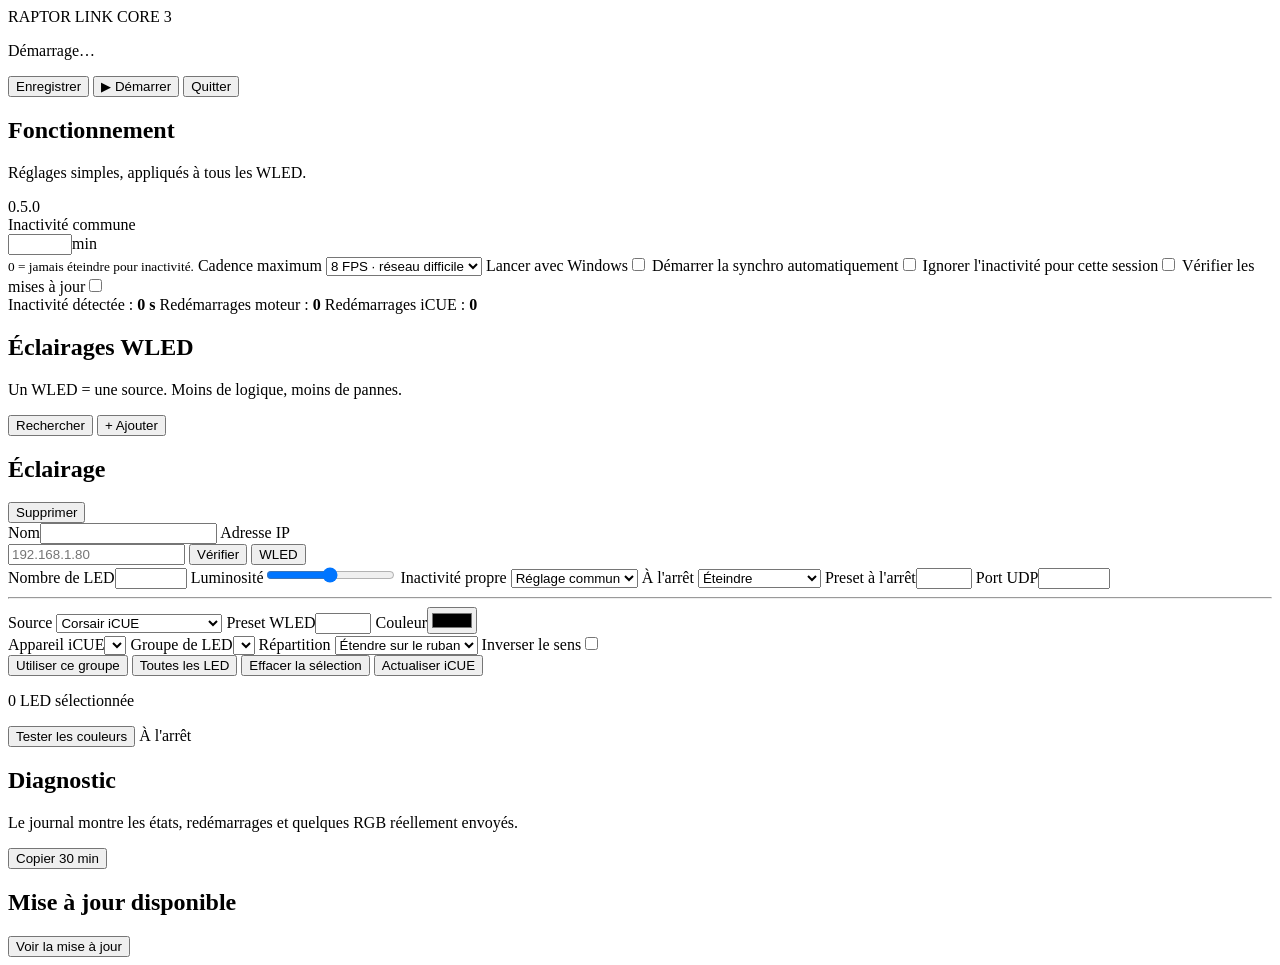
==== commit 8dcc9508: "Core 3: replace UI with minimal stable control panel" ====
--- a/Raptor-Link-0.3.4-Projet/RaptorLink/web/index.html
+++ b/Raptor-Link-0.3.4-Projet/RaptorLink/web/index.html
@@ -1,28 +1,175 @@
-<!doctype html><html lang="fr"><head><meta charset="utf-8"><meta name="viewport" content="width=device-width,initial-scale=1"><title>Raptor Link</title><link rel="icon" href="/icon.png"><link rel="stylesheet" href="/style.css"><link rel="stylesheet" href="/brand.css"></head><body>
-<aside class="sidebar"><div class="brand"><img src="/icon.png" alt=""><div>AURORA<span>iCUE + RAPTOR LINK → WLED</span></div></div><div class="eyebrow" data-i18n="workspace">ESPACE LUMIÈRE</div><nav><button class="nav active" data-page="lights"><b>◈</b><span data-i18n="lights">Mes éclairages</span></button><button class="nav" data-page="sources"><b>▦</b><span data-i18n="sources">Sources iCUE</span></button><button class="nav" data-page="automation"><b>◷</b><span data-i18n="automation">Automatismes</span></button><button class="nav" data-page="feedback"><b>✦</b><span data-i18n="feedback">Aide & retours</span></button><button class="nav" data-page="settings"><b>⚙</b><span data-i18n="settings">Réglages</span></button></nav><div class="side-note"><span class="tiny-orb"></span><strong data-i18n="local">Tout reste chez vous</strong><p data-i18n="localdesc">Couleurs transmises sur votre réseau local. Aucun compte nécessaire.</p></div><div class="side-bottom"><span>VERSION 0.2 · BÊTA</span><button id="quit" class="link" data-i18n="quit">Quitter l’application</button></div></aside>
-<main><header><div><div class="eyebrow">AURORA / <span id="crumb">MES ÉCLAIRAGES</span></div><h1 id="page-title">Vos couleurs, partout.</h1><p id="page-sub">Reliez les animations de votre PC à votre espace.</p></div><div class="header-actions"><span id="dirty" class="badge hidden" data-i18n="unsaved">Non enregistré</span><button id="save" class="secondary" data-i18n="save">Enregistrer</button><button id="toggle" class="primary"><span data-i18n="start">▶ Démarrer</span></button></div></header>
-<div class="statusbar"><div><span id="connection-dot" class="dot"></span><span id="status">Connexion à iCUE…</span></div><span id="summary">0 WLED · 0 LED</span></div><div id="demo-banner" class="notice hidden">MODE DÉMONSTRATION — appareils simulés, aucune commande envoyée.</div><div id="update-banner" class="notice update-notice hidden"><div><strong id="update-title">Une nouvelle version de Raptor Link est disponible.</strong><p id="update-detail" class="small muted"></p></div><div class="button-row"><button id="update-open" class="primary">Voir la mise à jour</button><button id="update-dismiss" class="secondary">Plus tard</button></div></div>
-<section id="page-lights" class="page"><div class="section-heading"><h2 data-i18n="destinations">Mes destinations WLED</h2><div><button id="discover" class="ghost" data-i18n="discover">⌕ Rechercher</button><button id="add-target" class="secondary" data-i18n="add">+ Ajouter un éclairage</button></div></div><div id="target-cards" class="target-cards"></div>
-<div id="empty" class="empty"><div class="empty-icon">◈</div><h2 data-i18n="emptytitle">Une nouvelle dimension pour vos couleurs.</h2><p data-i18n="emptydesc">Ajoutez votre premier WLED, puis choisissez les LED iCUE qu’il doit suivre.</p><button id="empty-add" class="primary" data-i18n="addfirst">Ajouter mon premier WLED</button><button id="starter" class="link" data-i18n="starter">Charger la configuration de Vivien (bureau + logo)</button></div>
-<div id="editor" class="hidden"><div class="panel target-config"><div class="panel-title"><div><span class="eyebrow" data-i18n="selected">ÉCLAIRAGE SÉLECTIONNÉ</span><h2 id="target-title">Tour du bureau</h2></div><button id="delete-target" class="danger-link" data-i18n="delete">Supprimer</button></div><div class="fields target-fields"><label><span data-i18n="name">Nom</span><input id="target-name" maxlength="70"></label><label><span data-i18n="ip">Adresse IP</span><div class="input-button"><input id="target-ip" placeholder="192.168.1.80"><button id="probe" title="Vérifier">↻</button></div></label><label><span data-i18n="count">Nombre de LED</span><input id="target-count" type="number" min="1" max="10000"></label><label><span data-i18n="brightness">Luminosité relative</span><div class="range-wrap"><input id="target-bright" type="range" min="0" max="100"><output id="bright-label">100 %</output></div></label></div></div>
-<div class="mapping-layout"><div class="panel route-panel"><div class="panel-title"><h2 data-i18n="routes">Associations</h2><button id="add-route" class="square" title="Ajouter une association">+</button></div><p class="muted small" data-i18n="routedesc">Une source pour chaque partie du ruban.</p><div id="routes"></div><div class="route-settings"><h3 data-i18n="range">Plage de destination</h3><div class="fields"><label><span data-i18n="from">De la LED</span><input id="route-start" type="number" min="1"></label><label><span data-i18n="to">À la LED</span><input id="route-end" type="number" min="1"></label></div><label class="full"><span data-i18n="distribution">Répartition</span><select id="route-mapping"><option value="stretch" data-i18n="stretch">Étendre sur la plage</option><option value="repeat" data-i18n="repeat">Répéter le motif</option></select></label><label class="check"><input id="route-reverse" type="checkbox"><span data-i18n="reverse">Inverser le sens</span></label></div><button id="delete-route" class="danger-link" data-i18n="deleteroute">Supprimer cette association</button></div>
-<div class="panel source-panel"><div class="panel-title"><div><span class="eyebrow" data-i18n="sourceleds">LED SOURCES</span><h2 data-i18n="draw">Composez votre association.</h2></div><span class="badge" id="selection-count">0 LED</span></div><div class="fields"><label><span data-i18n="device">Appareil iCUE</span><select id="source-device"></select></label><label><span data-i18n="group">Zone de l’appareil</span><select id="source-group"><option value="all">Toutes les LED</option></select></label></div><div class="mode-toolbar"><div class="segmented"><button data-mode="horizontal" class="active" data-i18n="horizontal">↔ Horizontale</button><button data-mode="vertical" data-i18n="vertical">↕ Verticale</button><button data-mode="free" data-i18n="free">Libre</button></div><div><button id="select-all" class="link" data-i18n="all">Tout</button><button id="select-none" class="link" data-i18n="none">Effacer</button></div></div><p id="selection-hint" class="muted small">Cliquez sur une LED pour sélectionner sa ligne.</p><div class="canvas-wrap"><svg id="led-map" viewBox="0 0 820 255" role="img" aria-label="Sélection des LED sources"></svg><span id="no-source" class="canvas-message">Choisissez un appareil iCUE.</span></div><div class="preview-title"><span data-i18n="sourcepreview">SÉLECTION · APERÇU EN DIRECT</span><span id="selection-order"></span></div><div id="source-preview" class="strip-preview"></div><p class="small muted" data-i18n="freehint">En mode libre, l’ordre des clics définit l’ordre des couleurs.</p></div></div>
-<div class="panel output-panel"><div class="panel-title"><div><span class="eyebrow" data-i18n="output">DESTINATION</span><h2 data-i18n="outputtitle">Votre ruban, en un coup d’œil.</h2></div><span id="output-count" class="muted"></span></div><div id="output-preview" class="strip-preview output-strip"></div><div class="output-ends"><span>1</span><span id="output-last"></span></div></div>
-<details class="panel advanced"><summary data-i18n="advanced">Réglages propres à cet éclairage</summary><div class="fields"><label><span data-i18n="idleoverride">Extinction après inactivité</span><select id="target-idle"><option value="global" data-i18n="global">Utiliser le réglage commun</option><option value="0" data-i18n="never">Jamais</option><option value="60">1 min</option><option value="300">5 min</option><option value="600">10 min</option><option value="1800">30 min</option></select></label><label><span data-i18n="stopaction">À l’arrêt de la synchronisation</span><select id="target-stop"><option value="off" data-i18n="off">Éteindre</option><option value="restore" data-i18n="restore">Rétablir l’état initial</option><option value="preset" data-i18n="preset">Lancer un preset WLED</option></select></label><label><span data-i18n="presetid">Numéro du preset</span><input id="target-preset" type="number" min="1" max="250"></label><label><span data-i18n="port">Port UDP WLED</span><input id="target-port" type="number" min="1" max="65535"></label></div></details></div></section>
-<section id="page-sources" class="page hidden"><div class="section-heading"><h2 data-i18n="detected">Appareils iCUE détectés</h2><button id="refresh" class="secondary" data-i18n="refresh">↻ Actualiser iCUE</button></div><div id="source-cards" class="source-cards"></div><div class="notice" data-i18n="sdknotice"><strong>Corsair iCUE : TESTÉ & VALIDÉ.</strong> C’est l’intégration matérielle principale de Raptor Link.</div>
-<div id="experimental-rgb-panel" class="hidden">
-<div class="notice"><strong>Fonctions RGB expérimentales activées.</strong> Mystic Light, OpenRGB et les autres connecteurs sont encore incomplets, limités et parfois compliqués à faire fonctionner. Ils sont conservés uniquement pour les essais.</div>
-<div class="panel"><span class="eyebrow">MSI MYSTIC LIGHT · EXPÉRIMENTAL</span><h2>MSI sans OpenRGB</h2><p id="msi-native-status" class="muted">Vérification du SDK MSI…</p><div class="button-row"><button id="msi-install-sdk" class="primary">Installer le SDK officiel MSI</button><button id="msi-native-refresh" class="secondary">Actualiser MSI</button></div><p class="small muted">Fonction expérimentale et non finalisée. Le SDK MSI expose surtout des zones logiques et ne permet pas de recopier fidèlement toutes les animations adressables.</p><details class="msi-diagnostic"><summary>Diagnostic MSI détaillé</summary><pre id="msi-diag">En attente…</pre></details></div>
-<div class="panel"><span class="eyebrow">LABORATOIRE RGB</span><h2>Connecteurs en cours d’essai</h2><p class="muted">Ces fonctions ne font pas partie du fonctionnement normal de Raptor Link. Elles peuvent nécessiter OpenRGB, des SDK tiers ou des manipulations supplémentaires.</p><div id="ecosystem-cards" class="ecosystem-grid"></div></div>
-</div></section>
-<section id="page-automation" class="page hidden"><div class="settings-grid"><div class="panel"><span class="eyebrow" data-i18n="launch">AU DÉMARRAGE</span><h2 data-i18n="autotitle">La lumière vous suit.</h2><label class="toggle-row"><div><strong data-i18n="startup">Lancer avec Windows</strong><p data-i18n="startupdesc">En arrière-plan, près de l’horloge.</p></div><input id="setting-startup" type="checkbox" class="switch"></label><label class="toggle-row"><div><strong data-i18n="autosync">Synchroniser automatiquement</strong><p data-i18n="autosyncdesc">Dès qu’iCUE est disponible au lancement.</p></div><input id="setting-auto" type="checkbox" class="switch"></label></div><div class="panel"><span class="eyebrow" data-i18n="absence">QUAND VOUS PARTEZ</span><h2 data-i18n="absencetitle">Une pause, naturellement.</h2><label class="full"><span data-i18n="idledelay">Délai sans clavier ni souris (minutes)</span><input id="setting-idle" type="number" min="0" max="1440" step="1"><small data-i18n="zero">0 = désactiver l’extinction pour inactivité.</small></label><label class="toggle-row"><div><strong data-i18n="lock">Éteindre au verrouillage</strong><p data-i18n="lockdesc">Reprise au déverrouillage et à votre retour.</p></div><input id="setting-lock" type="checkbox" class="switch"></label></div><div class="panel wide"><div class="toggle-row"><div><span class="eyebrow" data-i18n="tonight">POUR CETTE SESSION</span><h2 data-i18n="awake">Garder les lumières allumées</h2><p data-i18n="awakedesc">Ignore l’inactivité pour un film ou une partie à la manette. Le verrouillage reste applicable.</p></div><input id="awake" type="checkbox" class="switch"></div></div></div><div class="notice" data-i18n="sleepnotice">En veille ou si le programme s’interrompt, le flux cesse : WLED revient normalement à l’état éteint après environ 2 secondes. Les actions « état initial » et « preset » s’appliquent à un arrêt normal du logiciel.</div></section>
-<section id="page-feedback" class="page hidden">
-<div class="settings-grid">
-<div class="panel"><span class="eyebrow">AIDE & COMMUNAUTÉ</span><h2>Parlez directement du projet.</h2><p class="muted">Préparez un message depuis Raptor Link. Pour éviter d'intégrer un mot de passe ou un jeton secret dans l'application, l'envoi final s'ouvre sur GitHub avec le formulaire déjà rempli.</p><label class="full"><span>Type de message</span><select id="feedback-kind"><option value="question">Question</option><option value="bug">Signaler un bug</option><option value="suggestion">Proposer une idée</option><option value="comment">Commentaire général</option><option value="compatibility">Test de compatibilité RGB</option></select></label><label class="full"><span>Sujet</span><input id="feedback-subject" maxlength="180" placeholder="Ex. Mystic Light ne détecte pas ma RAM"></label><label class="full"><span>Message</span><textarea id="feedback-message" rows="7" maxlength="12000" placeholder="Décrivez votre question, votre idée ou ce qui ne fonctionne pas."></textarea></label><label class="full"><span>Écosystème RGB concerné</span><select id="feedback-ecosystem"><option value="">Aucun / général</option><option>Corsair iCUE</option><option>MSI Mystic Light</option><option>Gigabyte RGB Fusion</option><option>ASUS Aura / Armoury Crate</option><option>Razer Chroma</option><option>Logitech G HUB</option><option>SteelSeries GG / Prism</option><option>OpenRGB</option></select></label><label class="check"><input id="feedback-diag" type="checkbox" checked><span>Joindre les diagnostics techniques non sensibles (version, Windows, modèles RGB détectés, nombre de WLED)</span></label><button id="feedback-send" class="primary">Préparer l'envoi sur GitHub</button></div>
-<div class="panel"><span class="eyebrow">VOTRE AVIS</span><h2>Notez Raptor Link.</h2><p class="muted">Après environ une heure d'utilisation cumulée, Raptor Link peut vous demander une seule fois votre avis. La notation reste facultative et ne bloque jamais l'application.</p><div class="rating-row" id="manual-rating"><button data-stars="1">★</button><button data-stars="2">★</button><button data-stars="3">★</button><button data-stars="4">★</button><button data-stars="5">★</button></div><p id="rating-status" class="small muted">Aucune note envoyée.</p><div class="button-row"><button id="rating-feedback" class="secondary">Envoyer cette note avec un commentaire</button></div></div>
-<div id="experimental-feedback-panel" class="panel wide hidden"><span class="eyebrow">BÊTA MATÉRIELLE</span><h2>Vous avez du matériel que nous ne pouvons pas tester ?</h2><p class="muted">Le connecteur MSI natif est déjà testable sans OpenRGB. Gigabyte, ASUS, Razer, Logitech et SteelSeries restent en Bêta via OpenRGB. Les retours préparés ici servent à repérer les modèles qui fonctionnent ou posent problème.</p><div id="tester-cards" class="ecosystem-grid"></div></div>
-</div></section>
-<section id="page-settings" class="page hidden"><div class="settings-grid"><div class="panel"><span class="eyebrow" data-i18n="experience">EXPÉRIENCE</span><h2 data-i18n="yourpace">À votre rythme.</h2><label class="full"><span data-i18n="language">Langue</span><select id="setting-language"><option value="fr">Français</option><option value="en">English</option></select></label><label class="toggle-row"><div><strong>Vérifier les mises à jour au démarrage</strong><p>Interroge uniquement les Releases GitHub de Raptor Link.</p></div><input id="setting-updates" type="checkbox" class="switch"></label><label class="full"><span data-i18n="fps">Cadence cible</span><select id="setting-fps"><option value="15">15 FPS</option><option value="25">25 FPS</option><option value="30">30 FPS</option><option value="40">40 FPS</option></select></label><p class="muted small" data-i18n="fpsdesc">25 FPS est un bon départ. La fluidité dépend aussi d’iCUE et du réseau Wi-Fi.</p></div>
-<div class="panel wide"><details id="experimental-rgb-settings"><summary>Réglages avancés · laboratoire RGB</summary><div class="notice"><strong>Fonctions expérimentales.</strong> À activer uniquement pour tester Mystic Light, OpenRGB ou d’autres marques. Ces connecteurs sont limités, compliqués et pas encore finalisés.</div><label class="toggle-row"><div><strong>Activer les sources RGB expérimentales</strong><p>Affiche Mystic Light, OpenRGB et les autres connecteurs de test dans Raptor Link. Désactivé par défaut.</p></div><input id="setting-experimental-rgb" type="checkbox" class="switch"></label></details></div><div class="panel wide"><details id="diagnostic-settings" open><summary>Diagnostics Core 2</summary><div class="notice"><strong>Rapport persistant et copiable.</strong> Le journal détaillé permet de retrouver exactement pourquoi un éclairage s’est arrêté, s’est réveillé ou a perdu une source. Le niveau « Désactivé » coupe l’écriture disque.</div><div class="fields"><label><span>Niveau</span><select id="setting-diagnostic-level"><option value="off">Désactivé</option><option value="normal">Normal</option><option value="detailed">Détaillé</option><option value="trace">Trace complète</option></select></label><label><span>Conserver</span><select id="setting-diagnostic-days"><option value="1">1 jour</option><option value="3">3 jours</option><option value="7">7 jours</option><option value="14">14 jours</option><option value="30">30 jours</option></select></label><label><span>Taille maximum</span><select id="setting-diagnostic-max"><option value="10">10 Mo</option><option value="25">25 Mo</option><option value="50">50 Mo</option><option value="100">100 Mo</option><option value="250">250 Mo</option></select></label></div><div class="button-row" style="margin-top:16px"><select id="diagnostic-range"><option value="5">5 dernières minutes</option><option value="30" selected>30 dernières minutes</option><option value="120">2 dernières heures</option><option value="1440">24 dernières heures</option><option value="0">Tout le journal disponible</option></select><button id="diagnostic-copy" class="primary">Copier le rapport</button></div><p id="diagnostic-copy-status" class="small muted">Le rapport inclut l’état du moteur, iCUE, l’inactivité, chaque worker WLED et la chronologie enregistrée.</p></details></div><div class="panel"><span class="eyebrow" data-i18n="config">CONFIGURATION</span><h2 data-i18n="keep">Gardez vos associations.</h2><p class="muted" data-i18n="exportdesc">Exportez vos réglages ou importez une configuration. Les appareils devront être réassociés sur un autre PC.</p><div class="button-row"><button id="export" class="secondary" data-i18n="export">Exporter</button><button id="import" class="secondary" data-i18n="import">Importer</button><input id="import-file" type="file" accept=".json" hidden></div><button id="starter2" class="link" data-i18n="starter">Charger la configuration de Vivien (bureau + logo)</button></div><div class="panel wide"><div class="panel-title"><h2 data-i18n="activity">Activité</h2><span class="badge">Raptor Link 0.4.1</span></div><pre id="logs"></pre></div></div><p class="footer-note" data-i18n="about">Application indépendante. CORSAIR, iCUE et WLED appartiennent à leurs auteurs respectifs. Cette version bêta nécessite une validation sur votre matériel.</p></section>
-<footer><span data-i18n="foot">CONÇU POUR VOTRE ESPACE · PROPULSÉ PAR VOS COULEURS</span><span id="footer-status">LOCAL / WINDOWS</span></footer></main><div id="toast" role="status"></div>
-<dialog id="rating-dialog"><h2>Votre avis sur Raptor Link ?</h2><p class="muted">Vous l'utilisez depuis environ une heure. Une note rapide aide à savoir si le projet va dans la bonne direction.</p><div class="rating-row" id="rating-dialog-stars"><button data-stars="1">★</button><button data-stars="2">★</button><button data-stars="3">★</button><button data-stars="4">★</button><button data-stars="5">★</button></div><p class="small muted">Facultatif : vous pourrez ajouter un commentaire ensuite.</p><div class="button-row"><button id="rating-submit" class="primary" disabled>Envoyer la note</button><button id="rating-later" class="secondary">Plus tard</button><button id="rating-never" class="link">Ne plus demander</button></div></dialog><dialog id="discovery-dialog"><div class="panel-title"><h2 data-i18n="found">Éclairages détectés</h2><button id="close-discovery" class="square">×</button></div><div id="discovery-results"></div></dialog><script src="/ui.js"></script><script src="/extras.js"></script></body></html>
+<!doctype html>
+<html lang="fr">
+<head>
+  <meta charset="utf-8">
+  <meta name="viewport" content="width=device-width,initial-scale=1">
+  <title>Raptor Link Core 3</title>
+  <link rel="icon" href="/icon.png">
+  <link rel="stylesheet" href="/style.css">
+</head>
+<body>
+  <header class="topbar">
+    <div>
+      <div class="brand">RAPTOR LINK <span>CORE 3</span></div>
+      <p id="status">Démarrage…</p>
+    </div>
+    <div class="actions">
+      <button id="save" class="secondary">Enregistrer</button>
+      <button id="toggle" class="primary">▶ Démarrer</button>
+      <button id="quit" class="danger">Quitter</button>
+    </div>
+  </header>
+
+  <main>
+    <section class="panel compact">
+      <div class="section-title">
+        <div>
+          <h2>Fonctionnement</h2>
+          <p>Réglages simples, appliqués à tous les WLED.</p>
+        </div>
+        <span id="version" class="badge">0.5.0</span>
+      </div>
+      <div class="grid settings">
+        <label>Inactivité commune
+          <div class="inline"><input id="idle" type="number" min="0" max="1440" step="1"><span>min</span></div>
+          <small>0 = jamais éteindre pour inactivité.</small>
+        </label>
+        <label>Cadence maximum
+          <select id="fps">
+            <option value="8">8 FPS · réseau difficile</option>
+            <option value="12">12 FPS · recommandé</option>
+            <option value="15">15 FPS</option>
+            <option value="20">20 FPS</option>
+          </select>
+        </label>
+        <label class="toggle"><span>Lancer avec Windows</span><input id="startup" type="checkbox"></label>
+        <label class="toggle"><span>Démarrer la synchro automatiquement</span><input id="autosync" type="checkbox"></label>
+        <label class="toggle"><span>Ignorer l'inactivité pour cette session</span><input id="awake" type="checkbox"></label>
+        <label class="toggle"><span>Vérifier les mises à jour</span><input id="updates" type="checkbox"></label>
+      </div>
+      <div class="runtime">
+        <span>Inactivité détectée : <strong id="idle-now">0 s</strong></span>
+        <span>Redémarrages moteur : <strong id="engine-restarts">0</strong></span>
+        <span>Redémarrages iCUE : <strong id="icue-restarts">0</strong></span>
+      </div>
+    </section>
+
+    <section class="panel">
+      <div class="section-title">
+        <div>
+          <h2>Éclairages WLED</h2>
+          <p>Un WLED = une source. Moins de logique, moins de pannes.</p>
+        </div>
+        <div class="actions">
+          <button id="discover" class="secondary">Rechercher</button>
+          <button id="add" class="secondary">+ Ajouter</button>
+        </div>
+      </div>
+      <div id="targets" class="cards"></div>
+    </section>
+
+    <section id="editor" class="panel hidden">
+      <div class="section-title">
+        <h2 id="editor-title">Éclairage</h2>
+        <button id="delete" class="danger">Supprimer</button>
+      </div>
+
+      <div class="grid">
+        <label>Nom<input id="name" maxlength="70"></label>
+        <label>Adresse IP
+          <div class="inline">
+            <input id="ip" placeholder="192.168.1.80">
+            <button id="probe" class="secondary">Vérifier</button>
+            <button id="open-wled" class="secondary">WLED</button>
+          </div>
+        </label>
+        <label>Nombre de LED<input id="count" type="number" min="1" max="10000"></label>
+        <label>Luminosité<input id="brightness" type="range" min="0" max="100"><output id="brightness-value"></output></label>
+        <label>Inactivité propre
+          <select id="target-idle">
+            <option value="global">Réglage commun</option>
+            <option value="0">Jamais</option>
+            <option value="60">1 min</option>
+            <option value="300">5 min</option>
+            <option value="600">10 min</option>
+            <option value="1800">30 min</option>
+          </select>
+        </label>
+        <label>À l'arrêt
+          <select id="on-stop">
+            <option value="off">Éteindre</option>
+            <option value="preset">Lancer un preset</option>
+          </select>
+        </label>
+        <label id="stop-preset-row">Preset à l'arrêt<input id="stop-preset" type="number" min="1" max="250"></label>
+        <label>Port UDP<input id="port" type="number" min="1" max="65535"></label>
+      </div>
+
+      <hr>
+
+      <div class="grid source-grid">
+        <label>Source
+          <select id="source">
+            <option value="icue">Corsair iCUE</option>
+            <option value="wled_preset">Preset WLED autonome</option>
+            <option value="rainbow">Arc-en-ciel Raptor Link</option>
+            <option value="solid">Couleur fixe</option>
+          </select>
+        </label>
+
+        <label id="preset-row">Preset WLED<input id="source-preset" type="number" min="1" max="250"></label>
+        <label id="color-row">Couleur<input id="color" type="color"></label>
+      </div>
+
+      <div id="icue-box" class="subpanel">
+        <div class="grid">
+          <label>Appareil iCUE<select id="device"></select></label>
+          <label>Groupe de LED<select id="group"></select></label>
+          <label>Répartition
+            <select id="mapping">
+              <option value="stretch">Étendre sur le ruban</option>
+              <option value="repeat">Répéter</option>
+            </select>
+          </label>
+          <label class="toggle"><span>Inverser le sens</span><input id="reverse" type="checkbox"></label>
+        </div>
+        <div class="actions">
+          <button id="use-group" class="secondary">Utiliser ce groupe</button>
+          <button id="use-all" class="secondary">Toutes les LED</button>
+          <button id="clear-ids" class="secondary">Effacer la sélection</button>
+          <button id="refresh-icue" class="secondary">Actualiser iCUE</button>
+        </div>
+        <p id="selection" class="muted">0 LED sélectionnée</p>
+      </div>
+
+      <div class="actions">
+        <button id="test" class="secondary">Tester les couleurs</button>
+        <span id="target-state" class="badge">À l'arrêt</span>
+      </div>
+
+      <div id="frame-sample" class="sample"></div>
+    </section>
+
+    <section class="panel compact">
+      <div class="section-title">
+        <div>
+          <h2>Diagnostic</h2>
+          <p>Le journal montre les états, redémarrages et quelques RGB réellement envoyés.</p>
+        </div>
+        <button id="copy-diag" class="secondary">Copier 30 min</button>
+      </div>
+      <pre id="logs"></pre>
+    </section>
+
+    <section id="update-box" class="panel compact hidden">
+      <div class="section-title">
+        <div><h2>Mise à jour disponible</h2><p id="update-text"></p></div>
+        <button id="open-update" class="primary">Voir la mise à jour</button>
+      </div>
+    </section>
+  </main>
+
+  <div id="toast"></div>
+  <script src="/ui.js"></script>
+</body>
+</html>
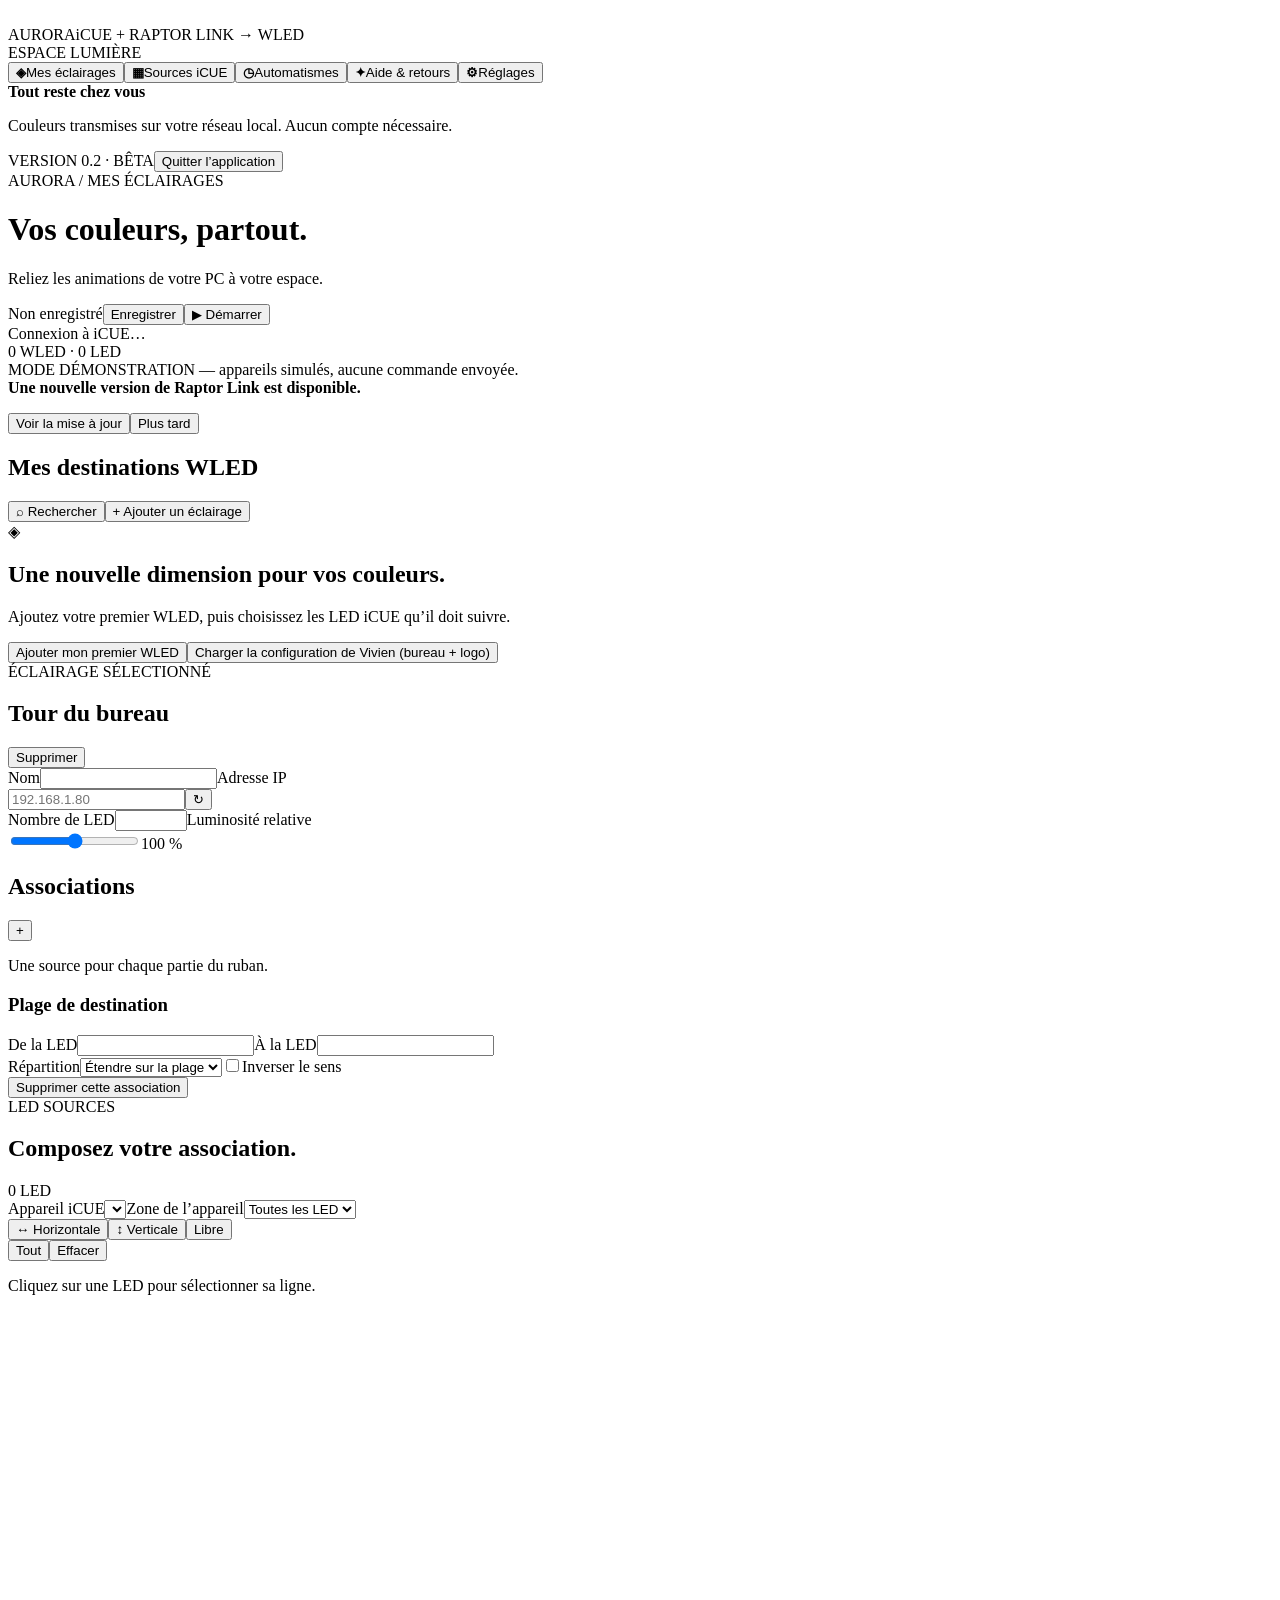
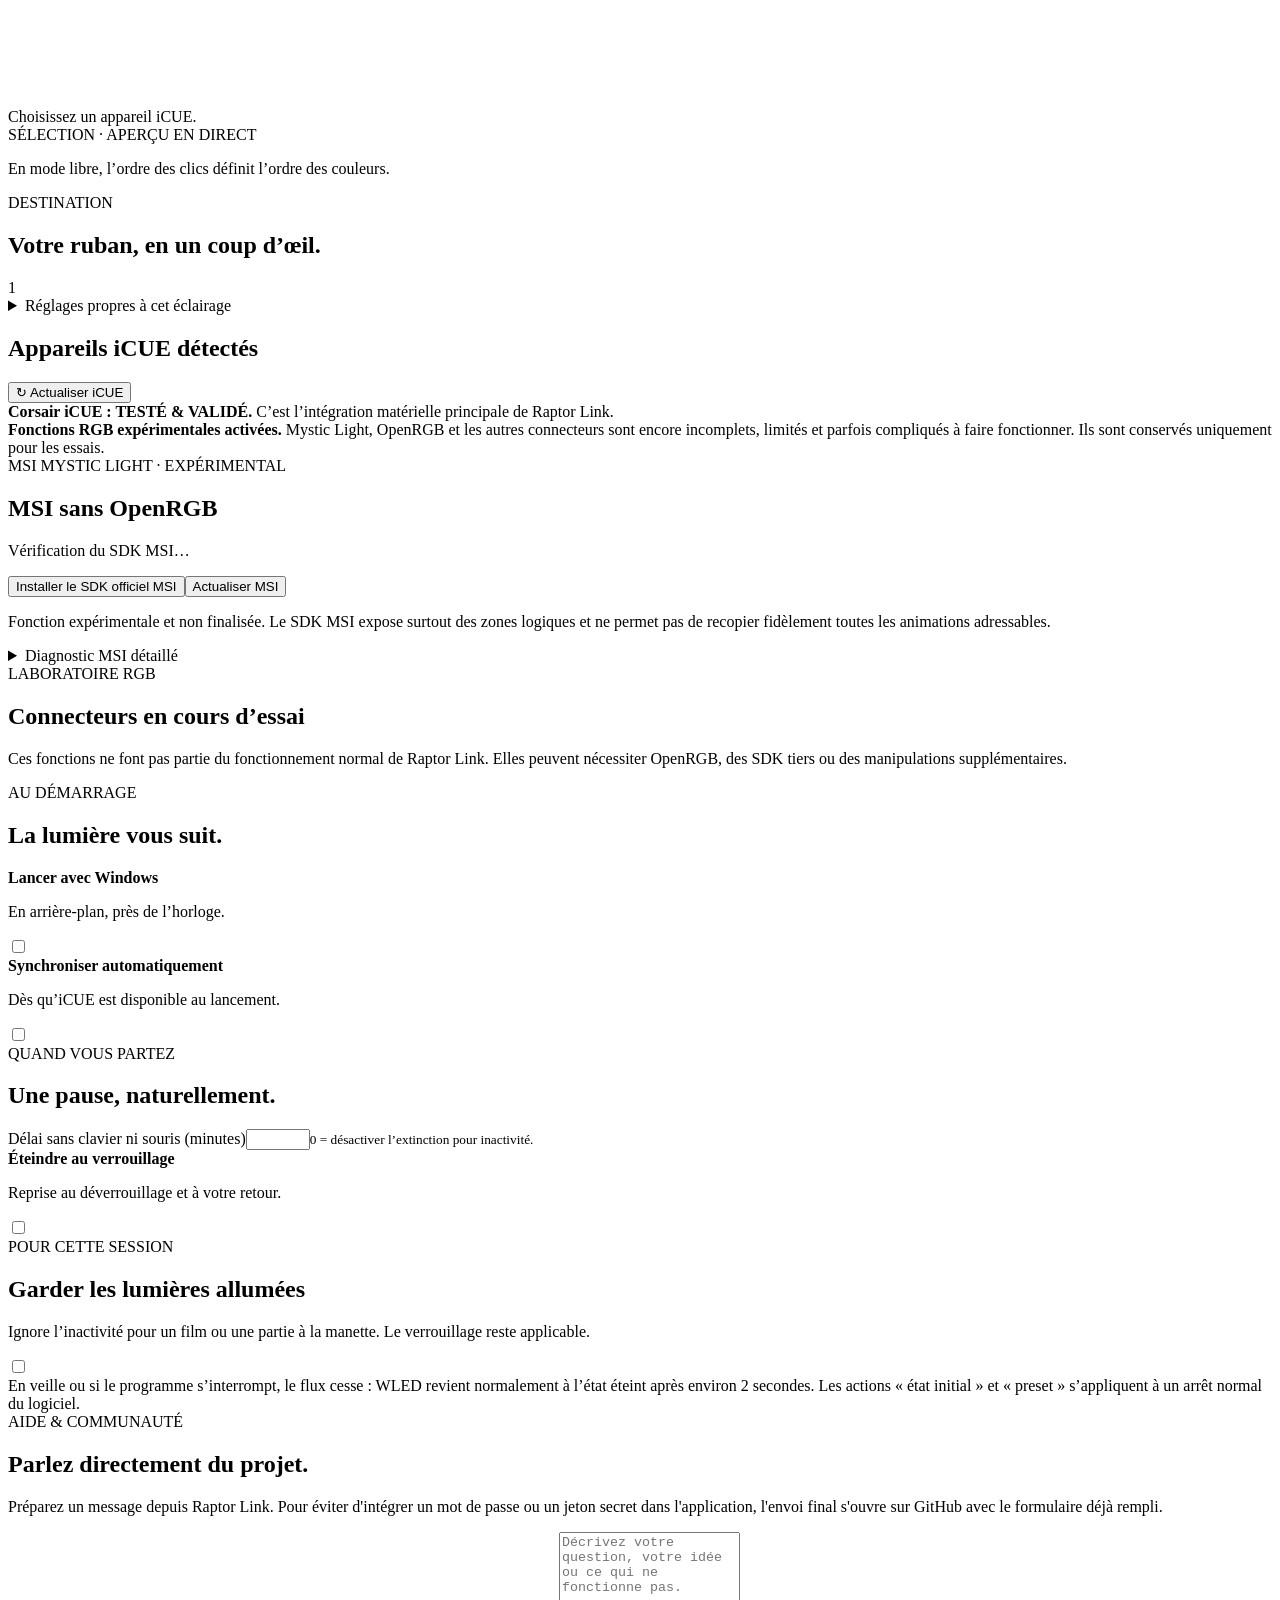
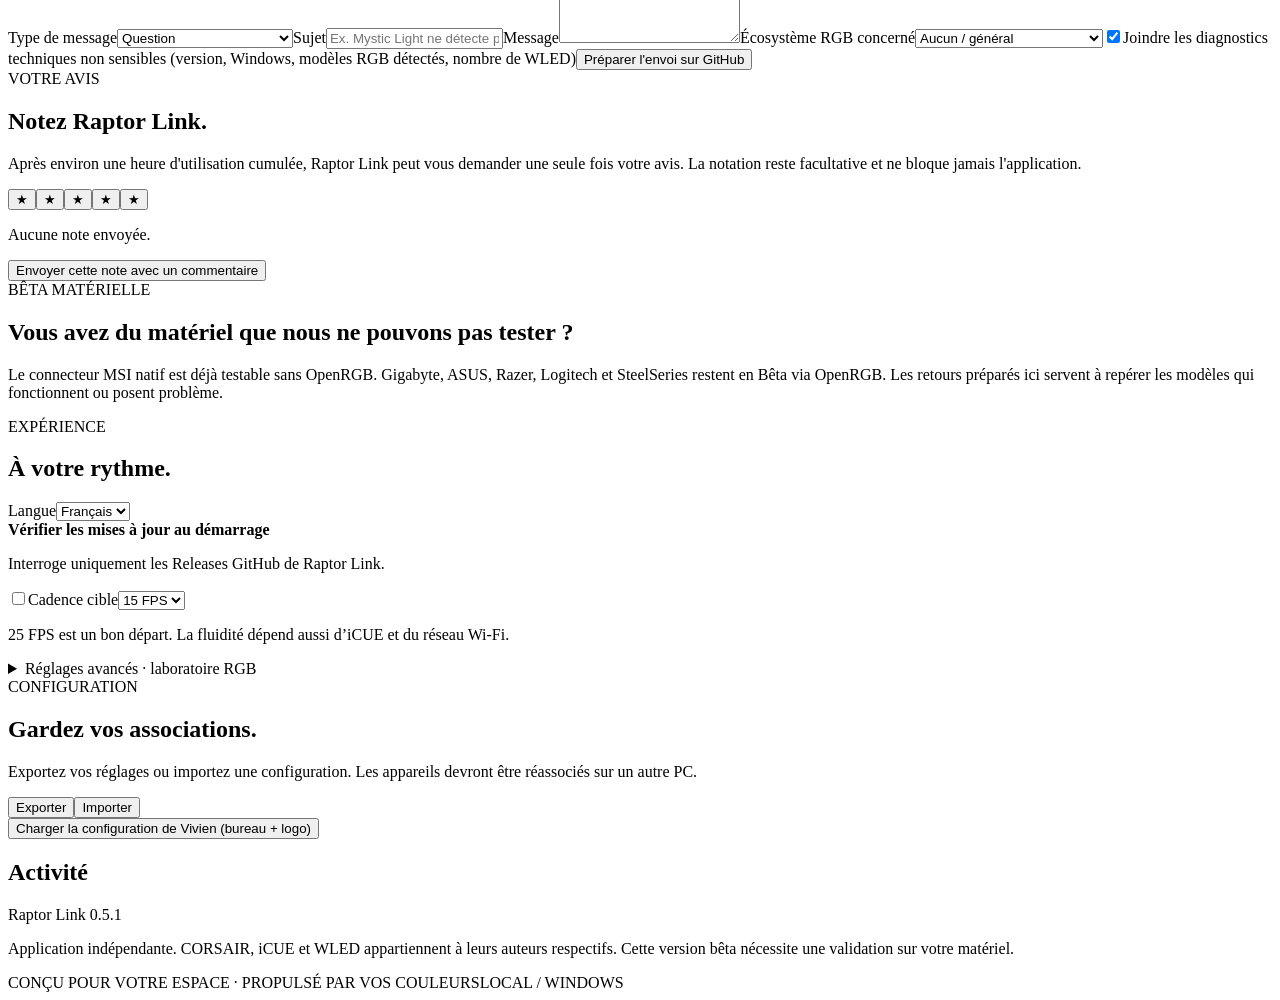
==== commit 95e640c0: "Classic stable: show 0.5.1 version in unchanged interface" ====
--- a/Raptor-Link-0.3.4-Projet/RaptorLink/web/index.html
+++ b/Raptor-Link-0.3.4-Projet/RaptorLink/web/index.html
@@ -1,175 +1,28 @@
-<!doctype html>
-<html lang="fr">
-<head>
-  <meta charset="utf-8">
-  <meta name="viewport" content="width=device-width,initial-scale=1">
-  <title>Raptor Link Core 3</title>
-  <link rel="icon" href="/icon.png">
-  <link rel="stylesheet" href="/style.css">
-</head>
-<body>
-  <header class="topbar">
-    <div>
-      <div class="brand">RAPTOR LINK <span>CORE 3</span></div>
-      <p id="status">Démarrage…</p>
-    </div>
-    <div class="actions">
-      <button id="save" class="secondary">Enregistrer</button>
-      <button id="toggle" class="primary">▶ Démarrer</button>
-      <button id="quit" class="danger">Quitter</button>
-    </div>
-  </header>
-
-  <main>
-    <section class="panel compact">
-      <div class="section-title">
-        <div>
-          <h2>Fonctionnement</h2>
-          <p>Réglages simples, appliqués à tous les WLED.</p>
-        </div>
-        <span id="version" class="badge">0.5.0</span>
-      </div>
-      <div class="grid settings">
-        <label>Inactivité commune
-          <div class="inline"><input id="idle" type="number" min="0" max="1440" step="1"><span>min</span></div>
-          <small>0 = jamais éteindre pour inactivité.</small>
-        </label>
-        <label>Cadence maximum
-          <select id="fps">
-            <option value="8">8 FPS · réseau difficile</option>
-            <option value="12">12 FPS · recommandé</option>
-            <option value="15">15 FPS</option>
-            <option value="20">20 FPS</option>
-          </select>
-        </label>
-        <label class="toggle"><span>Lancer avec Windows</span><input id="startup" type="checkbox"></label>
-        <label class="toggle"><span>Démarrer la synchro automatiquement</span><input id="autosync" type="checkbox"></label>
-        <label class="toggle"><span>Ignorer l'inactivité pour cette session</span><input id="awake" type="checkbox"></label>
-        <label class="toggle"><span>Vérifier les mises à jour</span><input id="updates" type="checkbox"></label>
-      </div>
-      <div class="runtime">
-        <span>Inactivité détectée : <strong id="idle-now">0 s</strong></span>
-        <span>Redémarrages moteur : <strong id="engine-restarts">0</strong></span>
-        <span>Redémarrages iCUE : <strong id="icue-restarts">0</strong></span>
-      </div>
-    </section>
-
-    <section class="panel">
-      <div class="section-title">
-        <div>
-          <h2>Éclairages WLED</h2>
-          <p>Un WLED = une source. Moins de logique, moins de pannes.</p>
-        </div>
-        <div class="actions">
-          <button id="discover" class="secondary">Rechercher</button>
-          <button id="add" class="secondary">+ Ajouter</button>
-        </div>
-      </div>
-      <div id="targets" class="cards"></div>
-    </section>
-
-    <section id="editor" class="panel hidden">
-      <div class="section-title">
-        <h2 id="editor-title">Éclairage</h2>
-        <button id="delete" class="danger">Supprimer</button>
-      </div>
-
-      <div class="grid">
-        <label>Nom<input id="name" maxlength="70"></label>
-        <label>Adresse IP
-          <div class="inline">
-            <input id="ip" placeholder="192.168.1.80">
-            <button id="probe" class="secondary">Vérifier</button>
-            <button id="open-wled" class="secondary">WLED</button>
-          </div>
-        </label>
-        <label>Nombre de LED<input id="count" type="number" min="1" max="10000"></label>
-        <label>Luminosité<input id="brightness" type="range" min="0" max="100"><output id="brightness-value"></output></label>
-        <label>Inactivité propre
-          <select id="target-idle">
-            <option value="global">Réglage commun</option>
-            <option value="0">Jamais</option>
-            <option value="60">1 min</option>
-            <option value="300">5 min</option>
-            <option value="600">10 min</option>
-            <option value="1800">30 min</option>
-          </select>
-        </label>
-        <label>À l'arrêt
-          <select id="on-stop">
-            <option value="off">Éteindre</option>
-            <option value="preset">Lancer un preset</option>
-          </select>
-        </label>
-        <label id="stop-preset-row">Preset à l'arrêt<input id="stop-preset" type="number" min="1" max="250"></label>
-        <label>Port UDP<input id="port" type="number" min="1" max="65535"></label>
-      </div>
-
-      <hr>
-
-      <div class="grid source-grid">
-        <label>Source
-          <select id="source">
-            <option value="icue">Corsair iCUE</option>
-            <option value="wled_preset">Preset WLED autonome</option>
-            <option value="rainbow">Arc-en-ciel Raptor Link</option>
-            <option value="solid">Couleur fixe</option>
-          </select>
-        </label>
-
-        <label id="preset-row">Preset WLED<input id="source-preset" type="number" min="1" max="250"></label>
-        <label id="color-row">Couleur<input id="color" type="color"></label>
-      </div>
-
-      <div id="icue-box" class="subpanel">
-        <div class="grid">
-          <label>Appareil iCUE<select id="device"></select></label>
-          <label>Groupe de LED<select id="group"></select></label>
-          <label>Répartition
-            <select id="mapping">
-              <option value="stretch">Étendre sur le ruban</option>
-              <option value="repeat">Répéter</option>
-            </select>
-          </label>
-          <label class="toggle"><span>Inverser le sens</span><input id="reverse" type="checkbox"></label>
-        </div>
-        <div class="actions">
-          <button id="use-group" class="secondary">Utiliser ce groupe</button>
-          <button id="use-all" class="secondary">Toutes les LED</button>
-          <button id="clear-ids" class="secondary">Effacer la sélection</button>
-          <button id="refresh-icue" class="secondary">Actualiser iCUE</button>
-        </div>
-        <p id="selection" class="muted">0 LED sélectionnée</p>
-      </div>
-
-      <div class="actions">
-        <button id="test" class="secondary">Tester les couleurs</button>
-        <span id="target-state" class="badge">À l'arrêt</span>
-      </div>
-
-      <div id="frame-sample" class="sample"></div>
-    </section>
-
-    <section class="panel compact">
-      <div class="section-title">
-        <div>
-          <h2>Diagnostic</h2>
-          <p>Le journal montre les états, redémarrages et quelques RGB réellement envoyés.</p>
-        </div>
-        <button id="copy-diag" class="secondary">Copier 30 min</button>
-      </div>
-      <pre id="logs"></pre>
-    </section>
-
-    <section id="update-box" class="panel compact hidden">
-      <div class="section-title">
-        <div><h2>Mise à jour disponible</h2><p id="update-text"></p></div>
-        <button id="open-update" class="primary">Voir la mise à jour</button>
-      </div>
-    </section>
-  </main>
-
-  <div id="toast"></div>
-  <script src="/ui.js"></script>
-</body>
-</html>+<!doctype html><html lang="fr"><head><meta charset="utf-8"><meta name="viewport" content="width=device-width,initial-scale=1"><title>Raptor Link</title><link rel="icon" href="/icon.png"><link rel="stylesheet" href="/style.css"><link rel="stylesheet" href="/brand.css"></head><body>
+<aside class="sidebar"><div class="brand"><img src="/icon.png" alt=""><div>AURORA<span>iCUE + RAPTOR LINK → WLED</span></div></div><div class="eyebrow" data-i18n="workspace">ESPACE LUMIÈRE</div><nav><button class="nav active" data-page="lights"><b>◈</b><span data-i18n="lights">Mes éclairages</span></button><button class="nav" data-page="sources"><b>▦</b><span data-i18n="sources">Sources iCUE</span></button><button class="nav" data-page="automation"><b>◷</b><span data-i18n="automation">Automatismes</span></button><button class="nav" data-page="feedback"><b>✦</b><span data-i18n="feedback">Aide & retours</span></button><button class="nav" data-page="settings"><b>⚙</b><span data-i18n="settings">Réglages</span></button></nav><div class="side-note"><span class="tiny-orb"></span><strong data-i18n="local">Tout reste chez vous</strong><p data-i18n="localdesc">Couleurs transmises sur votre réseau local. Aucun compte nécessaire.</p></div><div class="side-bottom"><span>VERSION 0.2 · BÊTA</span><button id="quit" class="link" data-i18n="quit">Quitter l’application</button></div></aside>
+<main><header><div><div class="eyebrow">AURORA / <span id="crumb">MES ÉCLAIRAGES</span></div><h1 id="page-title">Vos couleurs, partout.</h1><p id="page-sub">Reliez les animations de votre PC à votre espace.</p></div><div class="header-actions"><span id="dirty" class="badge hidden" data-i18n="unsaved">Non enregistré</span><button id="save" class="secondary" data-i18n="save">Enregistrer</button><button id="toggle" class="primary"><span data-i18n="start">▶ Démarrer</span></button></div></header>
+<div class="statusbar"><div><span id="connection-dot" class="dot"></span><span id="status">Connexion à iCUE…</span></div><span id="summary">0 WLED · 0 LED</span></div><div id="demo-banner" class="notice hidden">MODE DÉMONSTRATION — appareils simulés, aucune commande envoyée.</div><div id="update-banner" class="notice update-notice hidden"><div><strong id="update-title">Une nouvelle version de Raptor Link est disponible.</strong><p id="update-detail" class="small muted"></p></div><div class="button-row"><button id="update-open" class="primary">Voir la mise à jour</button><button id="update-dismiss" class="secondary">Plus tard</button></div></div>
+<section id="page-lights" class="page"><div class="section-heading"><h2 data-i18n="destinations">Mes destinations WLED</h2><div><button id="discover" class="ghost" data-i18n="discover">⌕ Rechercher</button><button id="add-target" class="secondary" data-i18n="add">+ Ajouter un éclairage</button></div></div><div id="target-cards" class="target-cards"></div>
+<div id="empty" class="empty"><div class="empty-icon">◈</div><h2 data-i18n="emptytitle">Une nouvelle dimension pour vos couleurs.</h2><p data-i18n="emptydesc">Ajoutez votre premier WLED, puis choisissez les LED iCUE qu’il doit suivre.</p><button id="empty-add" class="primary" data-i18n="addfirst">Ajouter mon premier WLED</button><button id="starter" class="link" data-i18n="starter">Charger la configuration de Vivien (bureau + logo)</button></div>
+<div id="editor" class="hidden"><div class="panel target-config"><div class="panel-title"><div><span class="eyebrow" data-i18n="selected">ÉCLAIRAGE SÉLECTIONNÉ</span><h2 id="target-title">Tour du bureau</h2></div><button id="delete-target" class="danger-link" data-i18n="delete">Supprimer</button></div><div class="fields target-fields"><label><span data-i18n="name">Nom</span><input id="target-name" maxlength="70"></label><label><span data-i18n="ip">Adresse IP</span><div class="input-button"><input id="target-ip" placeholder="192.168.1.80"><button id="probe" title="Vérifier">↻</button></div></label><label><span data-i18n="count">Nombre de LED</span><input id="target-count" type="number" min="1" max="10000"></label><label><span data-i18n="brightness">Luminosité relative</span><div class="range-wrap"><input id="target-bright" type="range" min="0" max="100"><output id="bright-label">100 %</output></div></label></div></div>
+<div class="mapping-layout"><div class="panel route-panel"><div class="panel-title"><h2 data-i18n="routes">Associations</h2><button id="add-route" class="square" title="Ajouter une association">+</button></div><p class="muted small" data-i18n="routedesc">Une source pour chaque partie du ruban.</p><div id="routes"></div><div class="route-settings"><h3 data-i18n="range">Plage de destination</h3><div class="fields"><label><span data-i18n="from">De la LED</span><input id="route-start" type="number" min="1"></label><label><span data-i18n="to">À la LED</span><input id="route-end" type="number" min="1"></label></div><label class="full"><span data-i18n="distribution">Répartition</span><select id="route-mapping"><option value="stretch" data-i18n="stretch">Étendre sur la plage</option><option value="repeat" data-i18n="repeat">Répéter le motif</option></select></label><label class="check"><input id="route-reverse" type="checkbox"><span data-i18n="reverse">Inverser le sens</span></label></div><button id="delete-route" class="danger-link" data-i18n="deleteroute">Supprimer cette association</button></div>
+<div class="panel source-panel"><div class="panel-title"><div><span class="eyebrow" data-i18n="sourceleds">LED SOURCES</span><h2 data-i18n="draw">Composez votre association.</h2></div><span class="badge" id="selection-count">0 LED</span></div><div class="fields"><label><span data-i18n="device">Appareil iCUE</span><select id="source-device"></select></label><label><span data-i18n="group">Zone de l’appareil</span><select id="source-group"><option value="all">Toutes les LED</option></select></label></div><div class="mode-toolbar"><div class="segmented"><button data-mode="horizontal" class="active" data-i18n="horizontal">↔ Horizontale</button><button data-mode="vertical" data-i18n="vertical">↕ Verticale</button><button data-mode="free" data-i18n="free">Libre</button></div><div><button id="select-all" class="link" data-i18n="all">Tout</button><button id="select-none" class="link" data-i18n="none">Effacer</button></div></div><p id="selection-hint" class="muted small">Cliquez sur une LED pour sélectionner sa ligne.</p><div class="canvas-wrap"><svg id="led-map" viewBox="0 0 820 255" role="img" aria-label="Sélection des LED sources"></svg><span id="no-source" class="canvas-message">Choisissez un appareil iCUE.</span></div><div class="preview-title"><span data-i18n="sourcepreview">SÉLECTION · APERÇU EN DIRECT</span><span id="selection-order"></span></div><div id="source-preview" class="strip-preview"></div><p class="small muted" data-i18n="freehint">En mode libre, l’ordre des clics définit l’ordre des couleurs.</p></div></div>
+<div class="panel output-panel"><div class="panel-title"><div><span class="eyebrow" data-i18n="output">DESTINATION</span><h2 data-i18n="outputtitle">Votre ruban, en un coup d’œil.</h2></div><span id="output-count" class="muted"></span></div><div id="output-preview" class="strip-preview output-strip"></div><div class="output-ends"><span>1</span><span id="output-last"></span></div></div>
+<details class="panel advanced"><summary data-i18n="advanced">Réglages propres à cet éclairage</summary><div class="fields"><label><span data-i18n="idleoverride">Extinction après inactivité</span><select id="target-idle"><option value="global" data-i18n="global">Utiliser le réglage commun</option><option value="0" data-i18n="never">Jamais</option><option value="60">1 min</option><option value="300">5 min</option><option value="600">10 min</option><option value="1800">30 min</option></select></label><label><span data-i18n="stopaction">À l’arrêt de la synchronisation</span><select id="target-stop"><option value="off" data-i18n="off">Éteindre</option><option value="restore" data-i18n="restore">Rétablir l’état initial</option><option value="preset" data-i18n="preset">Lancer un preset WLED</option></select></label><label><span data-i18n="presetid">Numéro du preset</span><input id="target-preset" type="number" min="1" max="250"></label><label><span data-i18n="port">Port UDP WLED</span><input id="target-port" type="number" min="1" max="65535"></label></div></details></div></section>
+<section id="page-sources" class="page hidden"><div class="section-heading"><h2 data-i18n="detected">Appareils iCUE détectés</h2><button id="refresh" class="secondary" data-i18n="refresh">↻ Actualiser iCUE</button></div><div id="source-cards" class="source-cards"></div><div class="notice" data-i18n="sdknotice"><strong>Corsair iCUE : TESTÉ & VALIDÉ.</strong> C’est l’intégration matérielle principale de Raptor Link.</div>
+<div id="experimental-rgb-panel" class="hidden">
+<div class="notice"><strong>Fonctions RGB expérimentales activées.</strong> Mystic Light, OpenRGB et les autres connecteurs sont encore incomplets, limités et parfois compliqués à faire fonctionner. Ils sont conservés uniquement pour les essais.</div>
+<div class="panel"><span class="eyebrow">MSI MYSTIC LIGHT · EXPÉRIMENTAL</span><h2>MSI sans OpenRGB</h2><p id="msi-native-status" class="muted">Vérification du SDK MSI…</p><div class="button-row"><button id="msi-install-sdk" class="primary">Installer le SDK officiel MSI</button><button id="msi-native-refresh" class="secondary">Actualiser MSI</button></div><p class="small muted">Fonction expérimentale et non finalisée. Le SDK MSI expose surtout des zones logiques et ne permet pas de recopier fidèlement toutes les animations adressables.</p><details class="msi-diagnostic"><summary>Diagnostic MSI détaillé</summary><pre id="msi-diag">En attente…</pre></details></div>
+<div class="panel"><span class="eyebrow">LABORATOIRE RGB</span><h2>Connecteurs en cours d’essai</h2><p class="muted">Ces fonctions ne font pas partie du fonctionnement normal de Raptor Link. Elles peuvent nécessiter OpenRGB, des SDK tiers ou des manipulations supplémentaires.</p><div id="ecosystem-cards" class="ecosystem-grid"></div></div>
+</div></section>
+<section id="page-automation" class="page hidden"><div class="settings-grid"><div class="panel"><span class="eyebrow" data-i18n="launch">AU DÉMARRAGE</span><h2 data-i18n="autotitle">La lumière vous suit.</h2><label class="toggle-row"><div><strong data-i18n="startup">Lancer avec Windows</strong><p data-i18n="startupdesc">En arrière-plan, près de l’horloge.</p></div><input id="setting-startup" type="checkbox" class="switch"></label><label class="toggle-row"><div><strong data-i18n="autosync">Synchroniser automatiquement</strong><p data-i18n="autosyncdesc">Dès qu’iCUE est disponible au lancement.</p></div><input id="setting-auto" type="checkbox" class="switch"></label></div><div class="panel"><span class="eyebrow" data-i18n="absence">QUAND VOUS PARTEZ</span><h2 data-i18n="absencetitle">Une pause, naturellement.</h2><label class="full"><span data-i18n="idledelay">Délai sans clavier ni souris (minutes)</span><input id="setting-idle" type="number" min="0" max="1440" step="1"><small data-i18n="zero">0 = désactiver l’extinction pour inactivité.</small></label><label class="toggle-row"><div><strong data-i18n="lock">Éteindre au verrouillage</strong><p data-i18n="lockdesc">Reprise au déverrouillage et à votre retour.</p></div><input id="setting-lock" type="checkbox" class="switch"></label></div><div class="panel wide"><div class="toggle-row"><div><span class="eyebrow" data-i18n="tonight">POUR CETTE SESSION</span><h2 data-i18n="awake">Garder les lumières allumées</h2><p data-i18n="awakedesc">Ignore l’inactivité pour un film ou une partie à la manette. Le verrouillage reste applicable.</p></div><input id="awake" type="checkbox" class="switch"></div></div></div><div class="notice" data-i18n="sleepnotice">En veille ou si le programme s’interrompt, le flux cesse : WLED revient normalement à l’état éteint après environ 2 secondes. Les actions « état initial » et « preset » s’appliquent à un arrêt normal du logiciel.</div></section>
+<section id="page-feedback" class="page hidden">
+<div class="settings-grid">
+<div class="panel"><span class="eyebrow">AIDE & COMMUNAUTÉ</span><h2>Parlez directement du projet.</h2><p class="muted">Préparez un message depuis Raptor Link. Pour éviter d'intégrer un mot de passe ou un jeton secret dans l'application, l'envoi final s'ouvre sur GitHub avec le formulaire déjà rempli.</p><label class="full"><span>Type de message</span><select id="feedback-kind"><option value="question">Question</option><option value="bug">Signaler un bug</option><option value="suggestion">Proposer une idée</option><option value="comment">Commentaire général</option><option value="compatibility">Test de compatibilité RGB</option></select></label><label class="full"><span>Sujet</span><input id="feedback-subject" maxlength="180" placeholder="Ex. Mystic Light ne détecte pas ma RAM"></label><label class="full"><span>Message</span><textarea id="feedback-message" rows="7" maxlength="12000" placeholder="Décrivez votre question, votre idée ou ce qui ne fonctionne pas."></textarea></label><label class="full"><span>Écosystème RGB concerné</span><select id="feedback-ecosystem"><option value="">Aucun / général</option><option>Corsair iCUE</option><option>MSI Mystic Light</option><option>Gigabyte RGB Fusion</option><option>ASUS Aura / Armoury Crate</option><option>Razer Chroma</option><option>Logitech G HUB</option><option>SteelSeries GG / Prism</option><option>OpenRGB</option></select></label><label class="check"><input id="feedback-diag" type="checkbox" checked><span>Joindre les diagnostics techniques non sensibles (version, Windows, modèles RGB détectés, nombre de WLED)</span></label><button id="feedback-send" class="primary">Préparer l'envoi sur GitHub</button></div>
+<div class="panel"><span class="eyebrow">VOTRE AVIS</span><h2>Notez Raptor Link.</h2><p class="muted">Après environ une heure d'utilisation cumulée, Raptor Link peut vous demander une seule fois votre avis. La notation reste facultative et ne bloque jamais l'application.</p><div class="rating-row" id="manual-rating"><button data-stars="1">★</button><button data-stars="2">★</button><button data-stars="3">★</button><button data-stars="4">★</button><button data-stars="5">★</button></div><p id="rating-status" class="small muted">Aucune note envoyée.</p><div class="button-row"><button id="rating-feedback" class="secondary">Envoyer cette note avec un commentaire</button></div></div>
+<div id="experimental-feedback-panel" class="panel wide hidden"><span class="eyebrow">BÊTA MATÉRIELLE</span><h2>Vous avez du matériel que nous ne pouvons pas tester ?</h2><p class="muted">Le connecteur MSI natif est déjà testable sans OpenRGB. Gigabyte, ASUS, Razer, Logitech et SteelSeries restent en Bêta via OpenRGB. Les retours préparés ici servent à repérer les modèles qui fonctionnent ou posent problème.</p><div id="tester-cards" class="ecosystem-grid"></div></div>
+</div></section>
+<section id="page-settings" class="page hidden"><div class="settings-grid"><div class="panel"><span class="eyebrow" data-i18n="experience">EXPÉRIENCE</span><h2 data-i18n="yourpace">À votre rythme.</h2><label class="full"><span data-i18n="language">Langue</span><select id="setting-language"><option value="fr">Français</option><option value="en">English</option></select></label><label class="toggle-row"><div><strong>Vérifier les mises à jour au démarrage</strong><p>Interroge uniquement les Releases GitHub de Raptor Link.</p></div><input id="setting-updates" type="checkbox" class="switch"></label><label class="full"><span data-i18n="fps">Cadence cible</span><select id="setting-fps"><option value="15">15 FPS</option><option value="25">25 FPS</option><option value="30">30 FPS</option><option value="40">40 FPS</option></select></label><p class="muted small" data-i18n="fpsdesc">25 FPS est un bon départ. La fluidité dépend aussi d’iCUE et du réseau Wi-Fi.</p></div>
+<div class="panel wide"><details id="experimental-rgb-settings"><summary>Réglages avancés · laboratoire RGB</summary><div class="notice"><strong>Fonctions expérimentales.</strong> À activer uniquement pour tester Mystic Light, OpenRGB ou d’autres marques. Ces connecteurs sont limités, compliqués et pas encore finalisés.</div><label class="toggle-row"><div><strong>Activer les sources RGB expérimentales</strong><p>Affiche Mystic Light, OpenRGB et les autres connecteurs de test dans Raptor Link. Désactivé par défaut.</p></div><input id="setting-experimental-rgb" type="checkbox" class="switch"></label></details></div><div class="panel"><span class="eyebrow" data-i18n="config">CONFIGURATION</span><h2 data-i18n="keep">Gardez vos associations.</h2><p class="muted" data-i18n="exportdesc">Exportez vos réglages ou importez une configuration. Les appareils devront être réassociés sur un autre PC.</p><div class="button-row"><button id="export" class="secondary" data-i18n="export">Exporter</button><button id="import" class="secondary" data-i18n="import">Importer</button><input id="import-file" type="file" accept=".json" hidden></div><button id="starter2" class="link" data-i18n="starter">Charger la configuration de Vivien (bureau + logo)</button></div><div class="panel wide"><div class="panel-title"><h2 data-i18n="activity">Activité</h2><span class="badge">Raptor Link 0.5.1</span></div><pre id="logs"></pre></div></div><p class="footer-note" data-i18n="about">Application indépendante. CORSAIR, iCUE et WLED appartiennent à leurs auteurs respectifs. Cette version bêta nécessite une validation sur votre matériel.</p></section>
+<footer><span data-i18n="foot">CONÇU POUR VOTRE ESPACE · PROPULSÉ PAR VOS COULEURS</span><span id="footer-status">LOCAL / WINDOWS</span></footer></main><div id="toast" role="status"></div>
+<dialog id="rating-dialog"><h2>Votre avis sur Raptor Link ?</h2><p class="muted">Vous l'utilisez depuis environ une heure. Une note rapide aide à savoir si le projet va dans la bonne direction.</p><div class="rating-row" id="rating-dialog-stars"><button data-stars="1">★</button><button data-stars="2">★</button><button data-stars="3">★</button><button data-stars="4">★</button><button data-stars="5">★</button></div><p class="small muted">Facultatif : vous pourrez ajouter un commentaire ensuite.</p><div class="button-row"><button id="rating-submit" class="primary" disabled>Envoyer la note</button><button id="rating-later" class="secondary">Plus tard</button><button id="rating-never" class="link">Ne plus demander</button></div></dialog><dialog id="discovery-dialog"><div class="panel-title"><h2 data-i18n="found">Éclairages détectés</h2><button id="close-discovery" class="square">×</button></div><div id="discovery-results"></div></dialog><script src="/ui.js"></script><script src="/extras.js"></script></body></html>
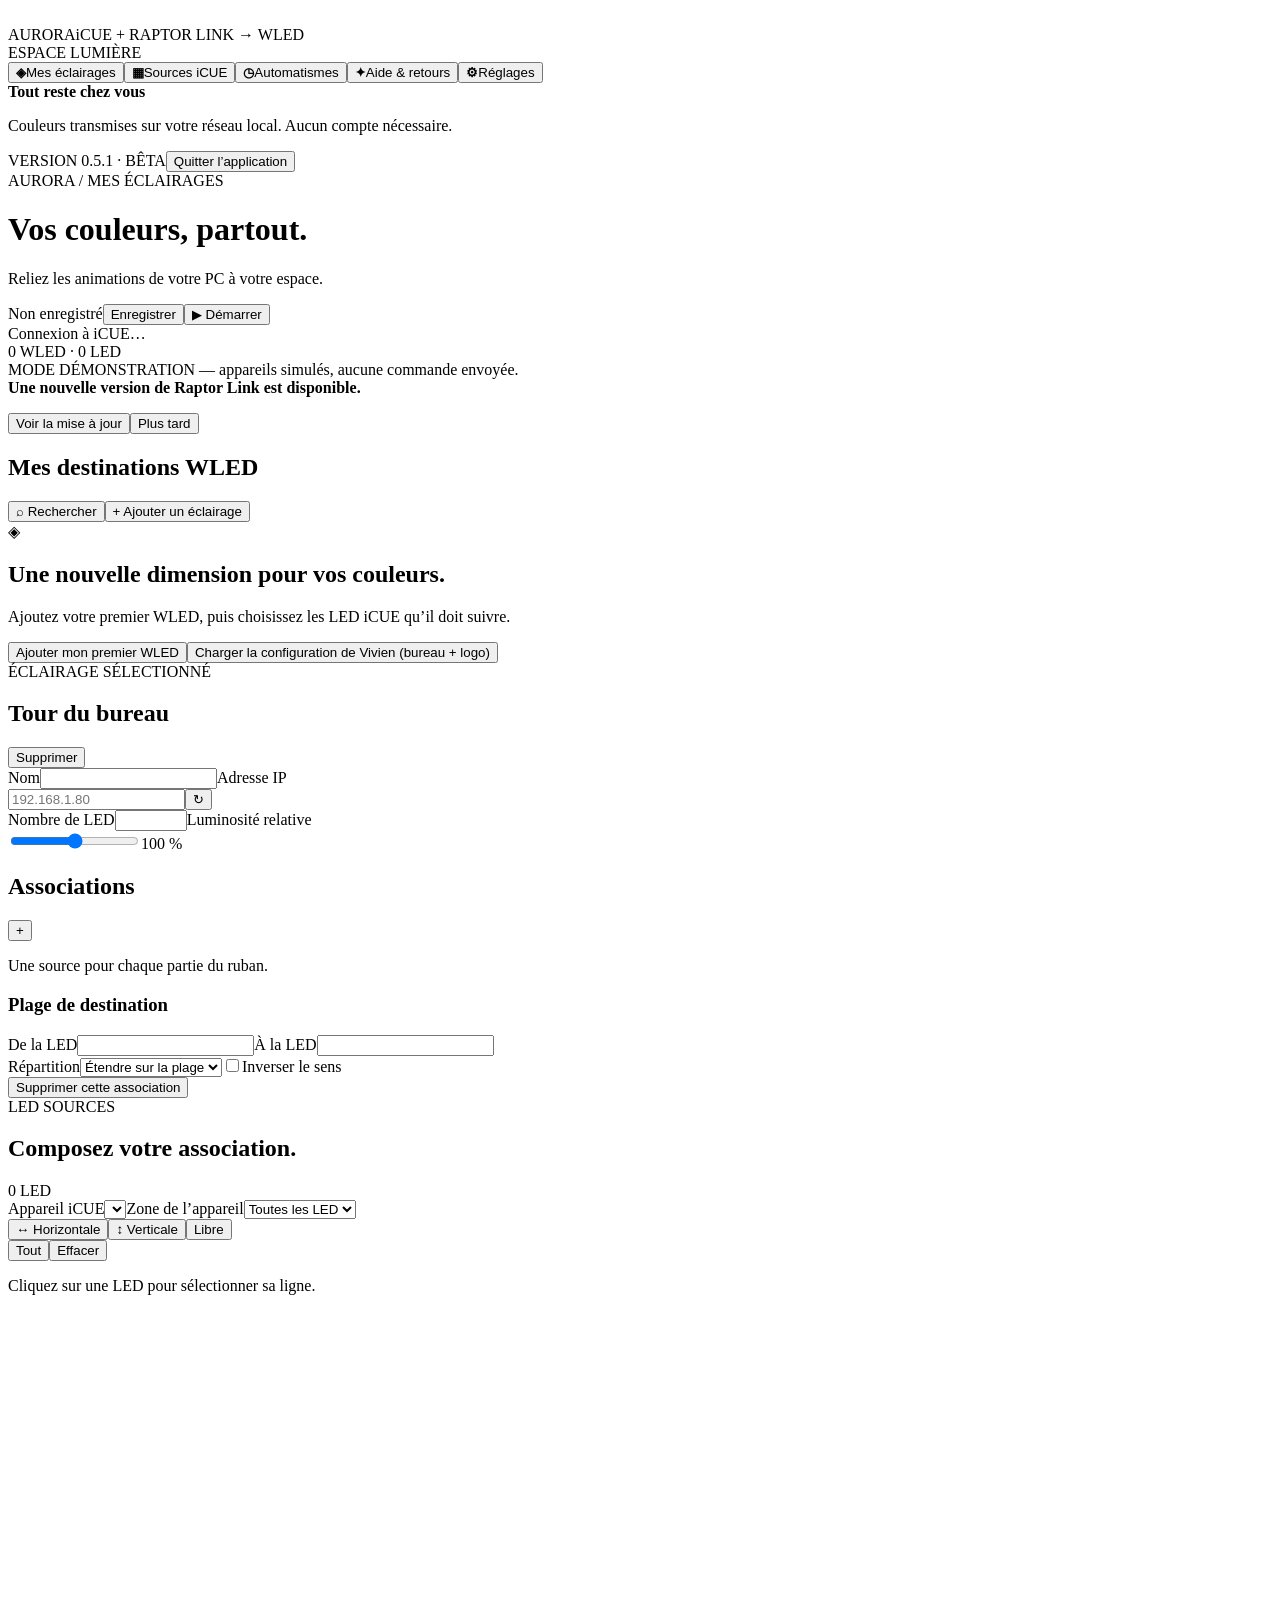
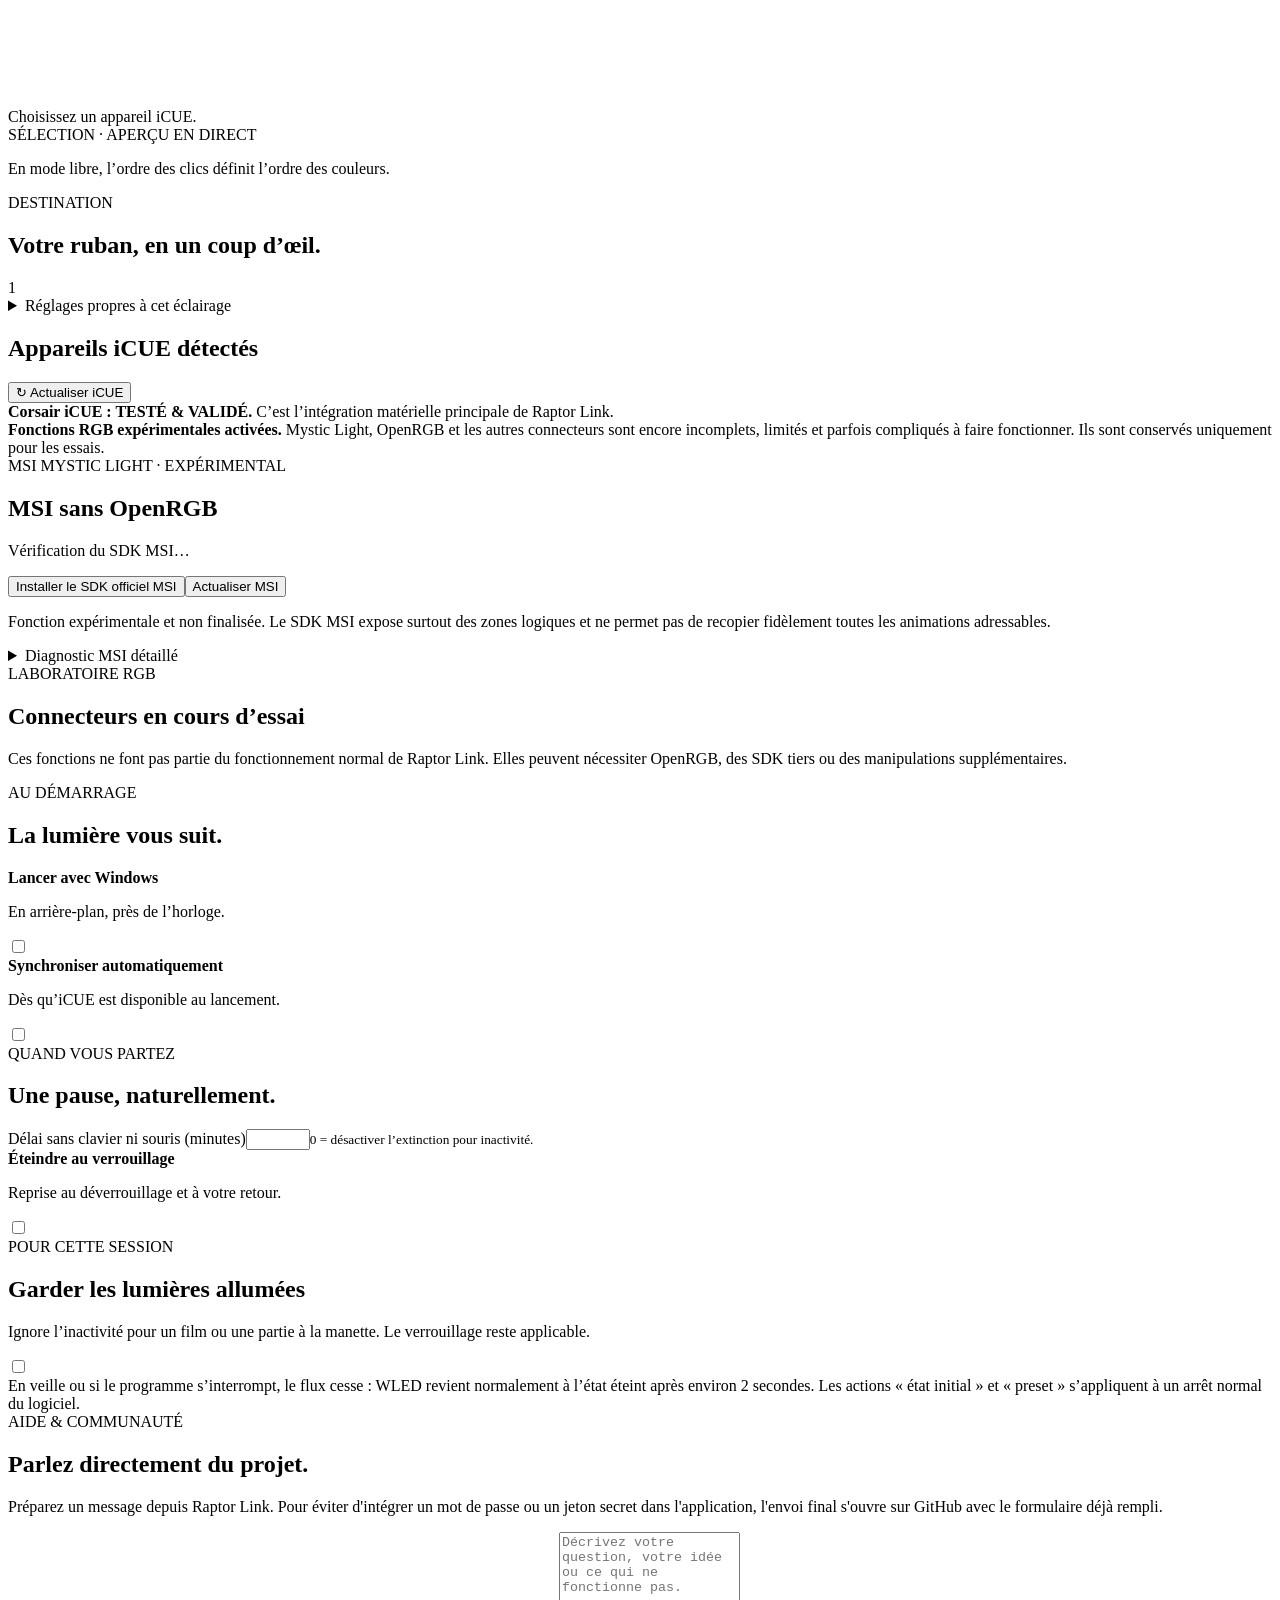
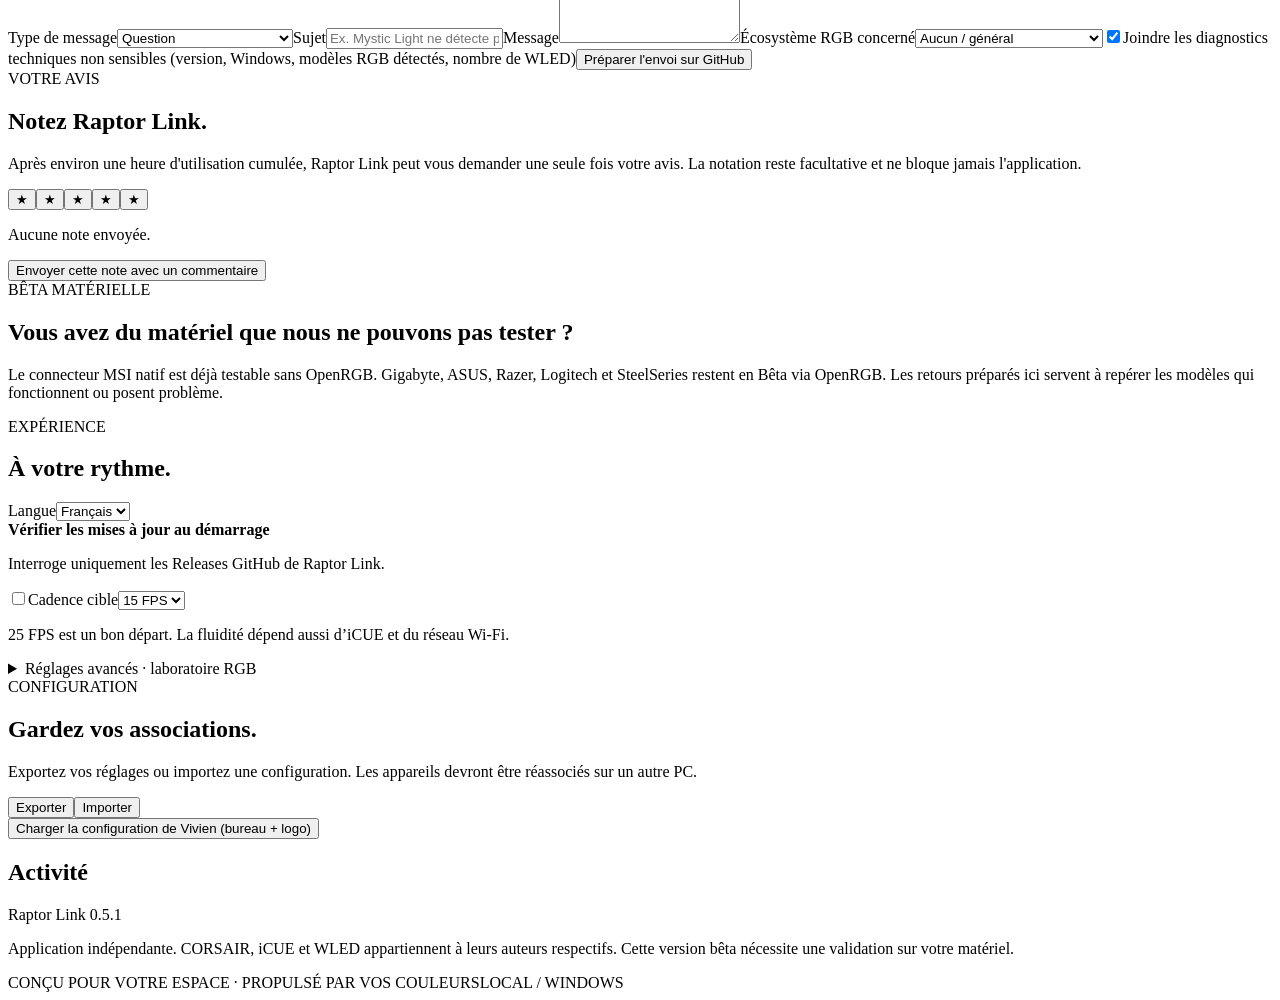
==== commit a3b9b305: "Classic stable: hide removed RGB lab without changing UI layout" ====
--- a/Raptor-Link-0.3.4-Projet/RaptorLink/web/index.html
+++ b/Raptor-Link-0.3.4-Projet/RaptorLink/web/index.html
@@ -1,5 +1,5 @@
 <!doctype html><html lang="fr"><head><meta charset="utf-8"><meta name="viewport" content="width=device-width,initial-scale=1"><title>Raptor Link</title><link rel="icon" href="/icon.png"><link rel="stylesheet" href="/style.css"><link rel="stylesheet" href="/brand.css"></head><body>
-<aside class="sidebar"><div class="brand"><img src="/icon.png" alt=""><div>AURORA<span>iCUE + RAPTOR LINK → WLED</span></div></div><div class="eyebrow" data-i18n="workspace">ESPACE LUMIÈRE</div><nav><button class="nav active" data-page="lights"><b>◈</b><span data-i18n="lights">Mes éclairages</span></button><button class="nav" data-page="sources"><b>▦</b><span data-i18n="sources">Sources iCUE</span></button><button class="nav" data-page="automation"><b>◷</b><span data-i18n="automation">Automatismes</span></button><button class="nav" data-page="feedback"><b>✦</b><span data-i18n="feedback">Aide & retours</span></button><button class="nav" data-page="settings"><b>⚙</b><span data-i18n="settings">Réglages</span></button></nav><div class="side-note"><span class="tiny-orb"></span><strong data-i18n="local">Tout reste chez vous</strong><p data-i18n="localdesc">Couleurs transmises sur votre réseau local. Aucun compte nécessaire.</p></div><div class="side-bottom"><span>VERSION 0.2 · BÊTA</span><button id="quit" class="link" data-i18n="quit">Quitter l’application</button></div></aside>
+<aside class="sidebar"><div class="brand"><img src="/icon.png" alt=""><div>AURORA<span>iCUE + RAPTOR LINK → WLED</span></div></div><div class="eyebrow" data-i18n="workspace">ESPACE LUMIÈRE</div><nav><button class="nav active" data-page="lights"><b>◈</b><span data-i18n="lights">Mes éclairages</span></button><button class="nav" data-page="sources"><b>▦</b><span data-i18n="sources">Sources iCUE</span></button><button class="nav" data-page="automation"><b>◷</b><span data-i18n="automation">Automatismes</span></button><button class="nav" data-page="feedback"><b>✦</b><span data-i18n="feedback">Aide & retours</span></button><button class="nav" data-page="settings"><b>⚙</b><span data-i18n="settings">Réglages</span></button></nav><div class="side-note"><span class="tiny-orb"></span><strong data-i18n="local">Tout reste chez vous</strong><p data-i18n="localdesc">Couleurs transmises sur votre réseau local. Aucun compte nécessaire.</p></div><div class="side-bottom"><span>VERSION 0.5.1 · BÊTA</span><button id="quit" class="link" data-i18n="quit">Quitter l’application</button></div></aside>
 <main><header><div><div class="eyebrow">AURORA / <span id="crumb">MES ÉCLAIRAGES</span></div><h1 id="page-title">Vos couleurs, partout.</h1><p id="page-sub">Reliez les animations de votre PC à votre espace.</p></div><div class="header-actions"><span id="dirty" class="badge hidden" data-i18n="unsaved">Non enregistré</span><button id="save" class="secondary" data-i18n="save">Enregistrer</button><button id="toggle" class="primary"><span data-i18n="start">▶ Démarrer</span></button></div></header>
 <div class="statusbar"><div><span id="connection-dot" class="dot"></span><span id="status">Connexion à iCUE…</span></div><span id="summary">0 WLED · 0 LED</span></div><div id="demo-banner" class="notice hidden">MODE DÉMONSTRATION — appareils simulés, aucune commande envoyée.</div><div id="update-banner" class="notice update-notice hidden"><div><strong id="update-title">Une nouvelle version de Raptor Link est disponible.</strong><p id="update-detail" class="small muted"></p></div><div class="button-row"><button id="update-open" class="primary">Voir la mise à jour</button><button id="update-dismiss" class="secondary">Plus tard</button></div></div>
 <section id="page-lights" class="page"><div class="section-heading"><h2 data-i18n="destinations">Mes destinations WLED</h2><div><button id="discover" class="ghost" data-i18n="discover">⌕ Rechercher</button><button id="add-target" class="secondary" data-i18n="add">+ Ajouter un éclairage</button></div></div><div id="target-cards" class="target-cards"></div>
@@ -23,6 +23,6 @@
 <div id="experimental-feedback-panel" class="panel wide hidden"><span class="eyebrow">BÊTA MATÉRIELLE</span><h2>Vous avez du matériel que nous ne pouvons pas tester ?</h2><p class="muted">Le connecteur MSI natif est déjà testable sans OpenRGB. Gigabyte, ASUS, Razer, Logitech et SteelSeries restent en Bêta via OpenRGB. Les retours préparés ici servent à repérer les modèles qui fonctionnent ou posent problème.</p><div id="tester-cards" class="ecosystem-grid"></div></div>
 </div></section>
 <section id="page-settings" class="page hidden"><div class="settings-grid"><div class="panel"><span class="eyebrow" data-i18n="experience">EXPÉRIENCE</span><h2 data-i18n="yourpace">À votre rythme.</h2><label class="full"><span data-i18n="language">Langue</span><select id="setting-language"><option value="fr">Français</option><option value="en">English</option></select></label><label class="toggle-row"><div><strong>Vérifier les mises à jour au démarrage</strong><p>Interroge uniquement les Releases GitHub de Raptor Link.</p></div><input id="setting-updates" type="checkbox" class="switch"></label><label class="full"><span data-i18n="fps">Cadence cible</span><select id="setting-fps"><option value="15">15 FPS</option><option value="25">25 FPS</option><option value="30">30 FPS</option><option value="40">40 FPS</option></select></label><p class="muted small" data-i18n="fpsdesc">25 FPS est un bon départ. La fluidité dépend aussi d’iCUE et du réseau Wi-Fi.</p></div>
-<div class="panel wide"><details id="experimental-rgb-settings"><summary>Réglages avancés · laboratoire RGB</summary><div class="notice"><strong>Fonctions expérimentales.</strong> À activer uniquement pour tester Mystic Light, OpenRGB ou d’autres marques. Ces connecteurs sont limités, compliqués et pas encore finalisés.</div><label class="toggle-row"><div><strong>Activer les sources RGB expérimentales</strong><p>Affiche Mystic Light, OpenRGB et les autres connecteurs de test dans Raptor Link. Désactivé par défaut.</p></div><input id="setting-experimental-rgb" type="checkbox" class="switch"></label></details></div><div class="panel"><span class="eyebrow" data-i18n="config">CONFIGURATION</span><h2 data-i18n="keep">Gardez vos associations.</h2><p class="muted" data-i18n="exportdesc">Exportez vos réglages ou importez une configuration. Les appareils devront être réassociés sur un autre PC.</p><div class="button-row"><button id="export" class="secondary" data-i18n="export">Exporter</button><button id="import" class="secondary" data-i18n="import">Importer</button><input id="import-file" type="file" accept=".json" hidden></div><button id="starter2" class="link" data-i18n="starter">Charger la configuration de Vivien (bureau + logo)</button></div><div class="panel wide"><div class="panel-title"><h2 data-i18n="activity">Activité</h2><span class="badge">Raptor Link 0.5.1</span></div><pre id="logs"></pre></div></div><p class="footer-note" data-i18n="about">Application indépendante. CORSAIR, iCUE et WLED appartiennent à leurs auteurs respectifs. Cette version bêta nécessite une validation sur votre matériel.</p></section>
+<div class="panel wide"><details id="experimental-rgb-settings" class="hidden"><summary>Réglages avancés · laboratoire RGB</summary><div class="notice"><strong>Fonctions expérimentales.</strong> À activer uniquement pour tester Mystic Light, OpenRGB ou d’autres marques. Ces connecteurs sont limités, compliqués et pas encore finalisés.</div><label class="toggle-row"><div><strong>Activer les sources RGB expérimentales</strong><p>Affiche Mystic Light, OpenRGB et les autres connecteurs de test dans Raptor Link. Désactivé par défaut.</p></div><input id="setting-experimental-rgb" type="checkbox" class="switch"></label></details></div><div class="panel"><span class="eyebrow" data-i18n="config">CONFIGURATION</span><h2 data-i18n="keep">Gardez vos associations.</h2><p class="muted" data-i18n="exportdesc">Exportez vos réglages ou importez une configuration. Les appareils devront être réassociés sur un autre PC.</p><div class="button-row"><button id="export" class="secondary" data-i18n="export">Exporter</button><button id="import" class="secondary" data-i18n="import">Importer</button><input id="import-file" type="file" accept=".json" hidden></div><button id="starter2" class="link" data-i18n="starter">Charger la configuration de Vivien (bureau + logo)</button></div><div class="panel wide"><div class="panel-title"><h2 data-i18n="activity">Activité</h2><span class="badge">Raptor Link 0.5.1</span></div><pre id="logs"></pre></div></div><p class="footer-note" data-i18n="about">Application indépendante. CORSAIR, iCUE et WLED appartiennent à leurs auteurs respectifs. Cette version bêta nécessite une validation sur votre matériel.</p></section>
 <footer><span data-i18n="foot">CONÇU POUR VOTRE ESPACE · PROPULSÉ PAR VOS COULEURS</span><span id="footer-status">LOCAL / WINDOWS</span></footer></main><div id="toast" role="status"></div>
 <dialog id="rating-dialog"><h2>Votre avis sur Raptor Link ?</h2><p class="muted">Vous l'utilisez depuis environ une heure. Une note rapide aide à savoir si le projet va dans la bonne direction.</p><div class="rating-row" id="rating-dialog-stars"><button data-stars="1">★</button><button data-stars="2">★</button><button data-stars="3">★</button><button data-stars="4">★</button><button data-stars="5">★</button></div><p class="small muted">Facultatif : vous pourrez ajouter un commentaire ensuite.</p><div class="button-row"><button id="rating-submit" class="primary" disabled>Envoyer la note</button><button id="rating-later" class="secondary">Plus tard</button><button id="rating-never" class="link">Ne plus demander</button></div></dialog><dialog id="discovery-dialog"><div class="panel-title"><h2 data-i18n="found">Éclairages détectés</h2><button id="close-discovery" class="square">×</button></div><div id="discovery-results"></div></dialog><script src="/ui.js"></script><script src="/extras.js"></script></body></html>
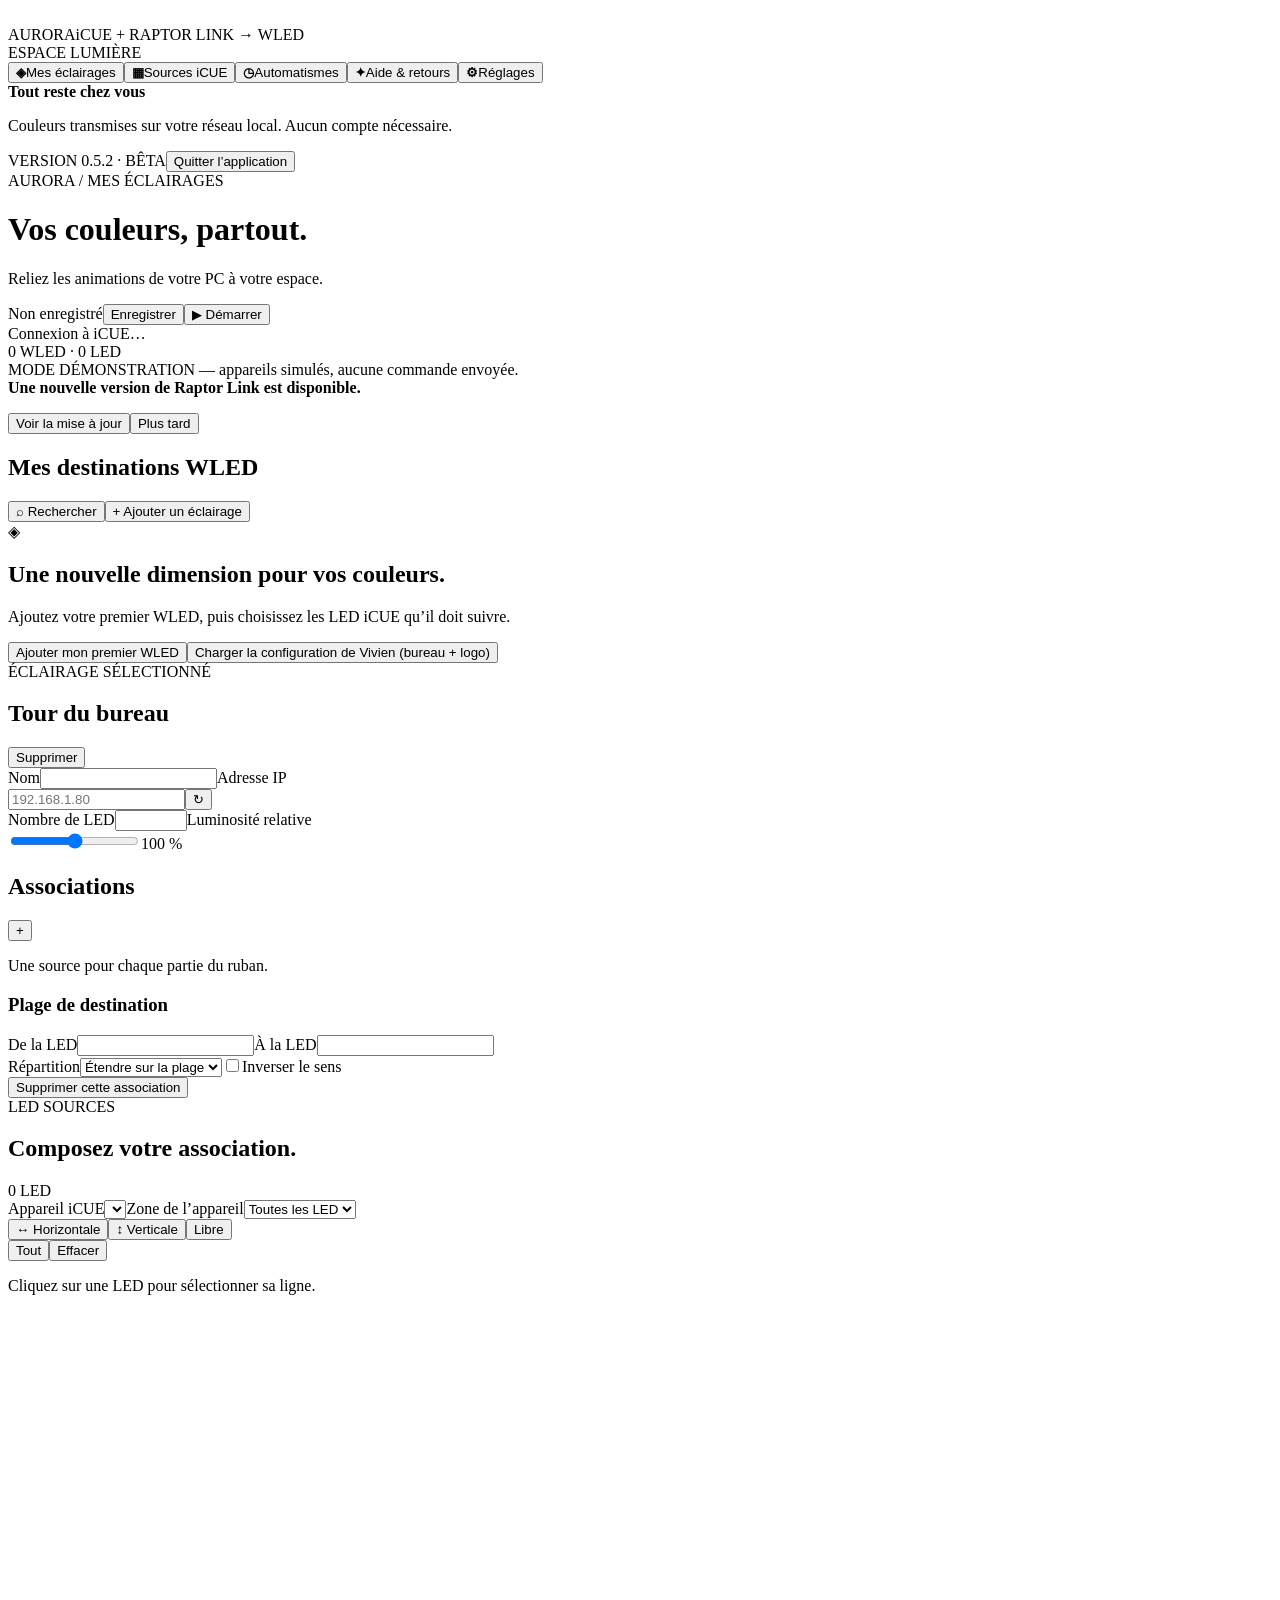
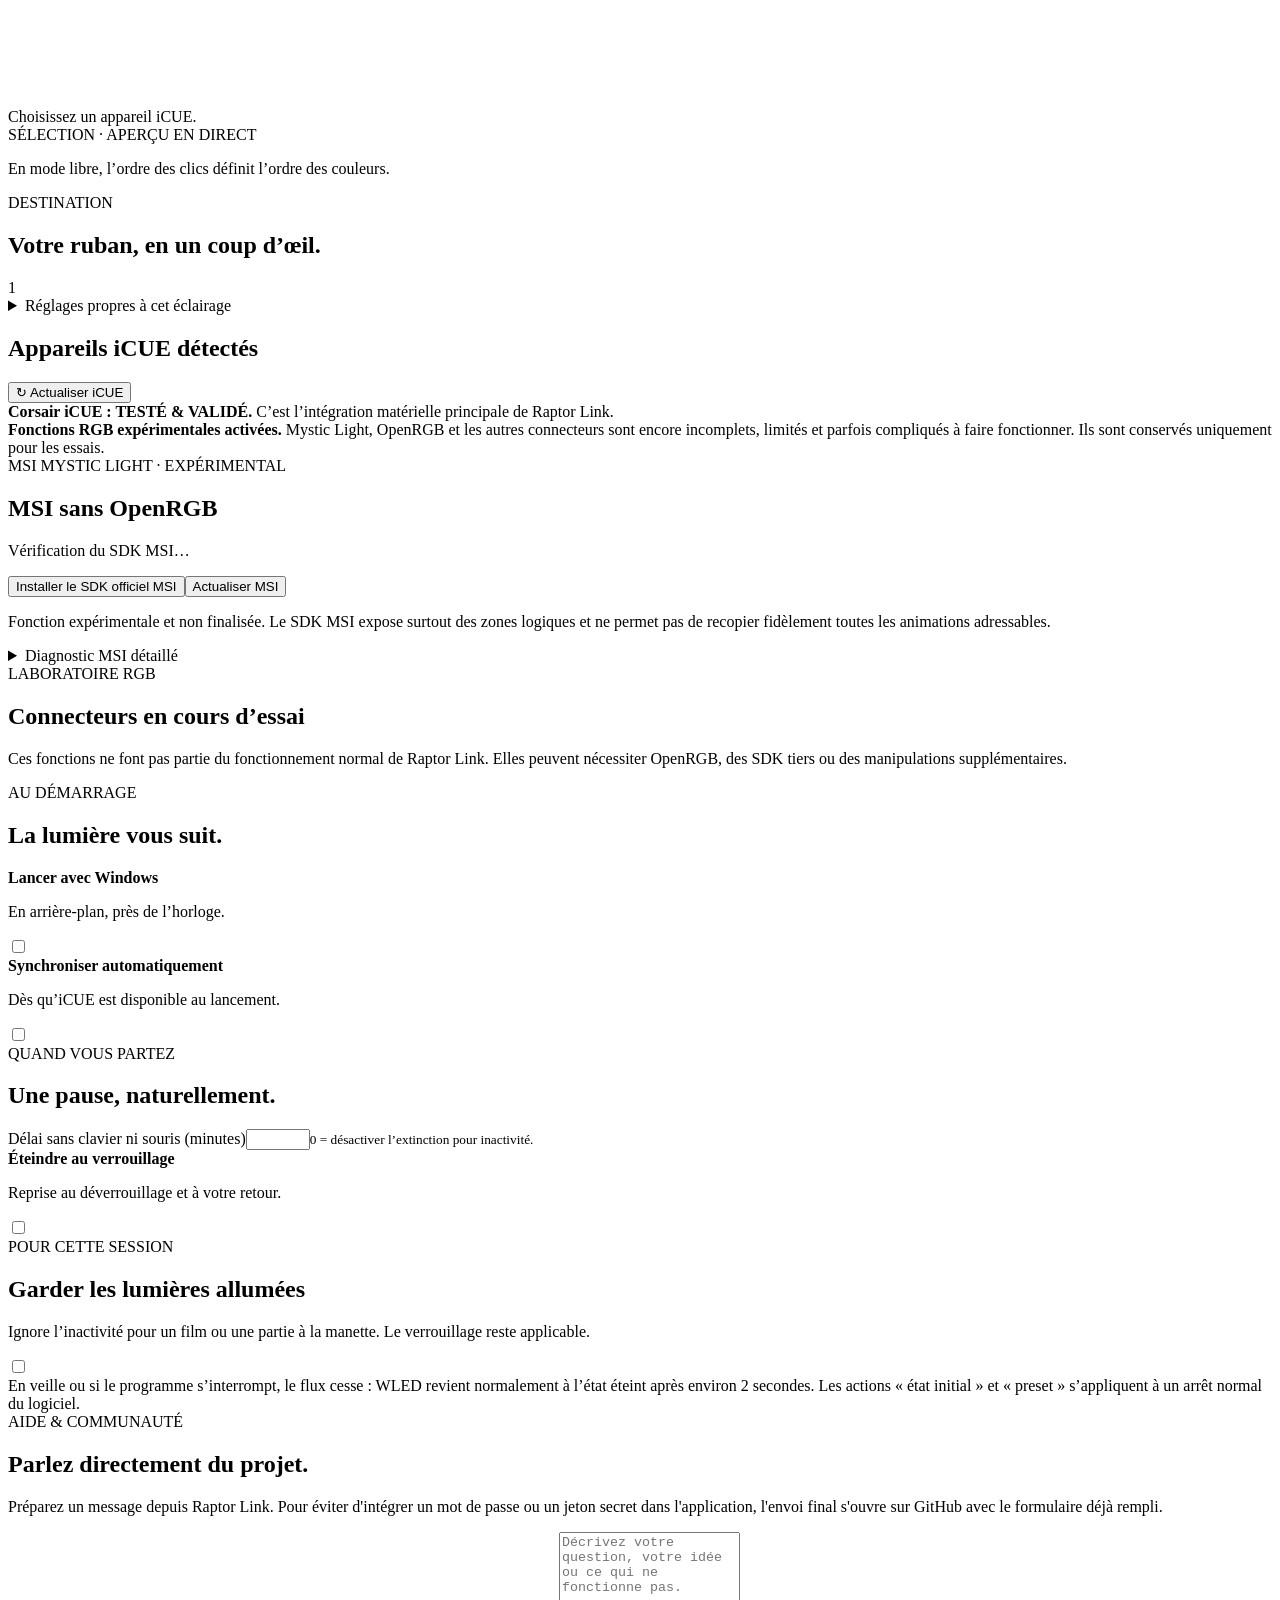
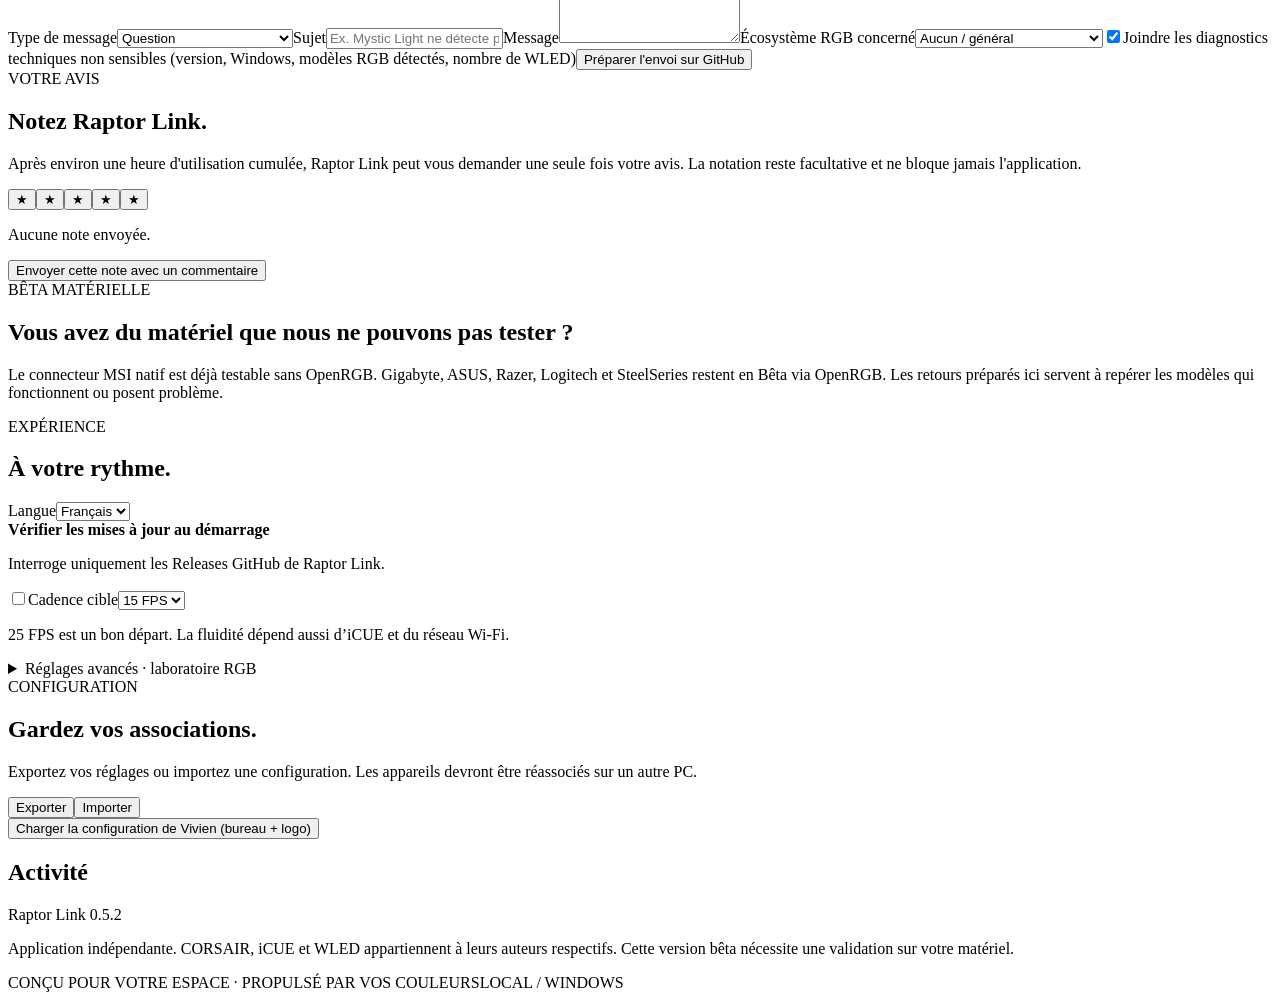
==== commit 7f080217: "0.5.2: keep classic UI and hide disabled RGB lab" ====
--- a/Raptor-Link-0.3.4-Projet/RaptorLink/web/index.html
+++ b/Raptor-Link-0.3.4-Projet/RaptorLink/web/index.html
@@ -1,5 +1,5 @@
 <!doctype html><html lang="fr"><head><meta charset="utf-8"><meta name="viewport" content="width=device-width,initial-scale=1"><title>Raptor Link</title><link rel="icon" href="/icon.png"><link rel="stylesheet" href="/style.css"><link rel="stylesheet" href="/brand.css"></head><body>
-<aside class="sidebar"><div class="brand"><img src="/icon.png" alt=""><div>AURORA<span>iCUE + RAPTOR LINK → WLED</span></div></div><div class="eyebrow" data-i18n="workspace">ESPACE LUMIÈRE</div><nav><button class="nav active" data-page="lights"><b>◈</b><span data-i18n="lights">Mes éclairages</span></button><button class="nav" data-page="sources"><b>▦</b><span data-i18n="sources">Sources iCUE</span></button><button class="nav" data-page="automation"><b>◷</b><span data-i18n="automation">Automatismes</span></button><button class="nav" data-page="feedback"><b>✦</b><span data-i18n="feedback">Aide & retours</span></button><button class="nav" data-page="settings"><b>⚙</b><span data-i18n="settings">Réglages</span></button></nav><div class="side-note"><span class="tiny-orb"></span><strong data-i18n="local">Tout reste chez vous</strong><p data-i18n="localdesc">Couleurs transmises sur votre réseau local. Aucun compte nécessaire.</p></div><div class="side-bottom"><span>VERSION 0.5.1 · BÊTA</span><button id="quit" class="link" data-i18n="quit">Quitter l’application</button></div></aside>
+<aside class="sidebar"><div class="brand"><img src="/icon.png" alt=""><div>AURORA<span>iCUE + RAPTOR LINK → WLED</span></div></div><div class="eyebrow" data-i18n="workspace">ESPACE LUMIÈRE</div><nav><button class="nav active" data-page="lights"><b>◈</b><span data-i18n="lights">Mes éclairages</span></button><button class="nav" data-page="sources"><b>▦</b><span data-i18n="sources">Sources iCUE</span></button><button class="nav" data-page="automation"><b>◷</b><span data-i18n="automation">Automatismes</span></button><button class="nav" data-page="feedback"><b>✦</b><span data-i18n="feedback">Aide & retours</span></button><button class="nav" data-page="settings"><b>⚙</b><span data-i18n="settings">Réglages</span></button></nav><div class="side-note"><span class="tiny-orb"></span><strong data-i18n="local">Tout reste chez vous</strong><p data-i18n="localdesc">Couleurs transmises sur votre réseau local. Aucun compte nécessaire.</p></div><div class="side-bottom"><span>VERSION 0.5.2 · BÊTA</span><button id="quit" class="link" data-i18n="quit">Quitter l’application</button></div></aside>
 <main><header><div><div class="eyebrow">AURORA / <span id="crumb">MES ÉCLAIRAGES</span></div><h1 id="page-title">Vos couleurs, partout.</h1><p id="page-sub">Reliez les animations de votre PC à votre espace.</p></div><div class="header-actions"><span id="dirty" class="badge hidden" data-i18n="unsaved">Non enregistré</span><button id="save" class="secondary" data-i18n="save">Enregistrer</button><button id="toggle" class="primary"><span data-i18n="start">▶ Démarrer</span></button></div></header>
 <div class="statusbar"><div><span id="connection-dot" class="dot"></span><span id="status">Connexion à iCUE…</span></div><span id="summary">0 WLED · 0 LED</span></div><div id="demo-banner" class="notice hidden">MODE DÉMONSTRATION — appareils simulés, aucune commande envoyée.</div><div id="update-banner" class="notice update-notice hidden"><div><strong id="update-title">Une nouvelle version de Raptor Link est disponible.</strong><p id="update-detail" class="small muted"></p></div><div class="button-row"><button id="update-open" class="primary">Voir la mise à jour</button><button id="update-dismiss" class="secondary">Plus tard</button></div></div>
 <section id="page-lights" class="page"><div class="section-heading"><h2 data-i18n="destinations">Mes destinations WLED</h2><div><button id="discover" class="ghost" data-i18n="discover">⌕ Rechercher</button><button id="add-target" class="secondary" data-i18n="add">+ Ajouter un éclairage</button></div></div><div id="target-cards" class="target-cards"></div>
@@ -23,6 +23,6 @@
 <div id="experimental-feedback-panel" class="panel wide hidden"><span class="eyebrow">BÊTA MATÉRIELLE</span><h2>Vous avez du matériel que nous ne pouvons pas tester ?</h2><p class="muted">Le connecteur MSI natif est déjà testable sans OpenRGB. Gigabyte, ASUS, Razer, Logitech et SteelSeries restent en Bêta via OpenRGB. Les retours préparés ici servent à repérer les modèles qui fonctionnent ou posent problème.</p><div id="tester-cards" class="ecosystem-grid"></div></div>
 </div></section>
 <section id="page-settings" class="page hidden"><div class="settings-grid"><div class="panel"><span class="eyebrow" data-i18n="experience">EXPÉRIENCE</span><h2 data-i18n="yourpace">À votre rythme.</h2><label class="full"><span data-i18n="language">Langue</span><select id="setting-language"><option value="fr">Français</option><option value="en">English</option></select></label><label class="toggle-row"><div><strong>Vérifier les mises à jour au démarrage</strong><p>Interroge uniquement les Releases GitHub de Raptor Link.</p></div><input id="setting-updates" type="checkbox" class="switch"></label><label class="full"><span data-i18n="fps">Cadence cible</span><select id="setting-fps"><option value="15">15 FPS</option><option value="25">25 FPS</option><option value="30">30 FPS</option><option value="40">40 FPS</option></select></label><p class="muted small" data-i18n="fpsdesc">25 FPS est un bon départ. La fluidité dépend aussi d’iCUE et du réseau Wi-Fi.</p></div>
-<div class="panel wide"><details id="experimental-rgb-settings" class="hidden"><summary>Réglages avancés · laboratoire RGB</summary><div class="notice"><strong>Fonctions expérimentales.</strong> À activer uniquement pour tester Mystic Light, OpenRGB ou d’autres marques. Ces connecteurs sont limités, compliqués et pas encore finalisés.</div><label class="toggle-row"><div><strong>Activer les sources RGB expérimentales</strong><p>Affiche Mystic Light, OpenRGB et les autres connecteurs de test dans Raptor Link. Désactivé par défaut.</p></div><input id="setting-experimental-rgb" type="checkbox" class="switch"></label></details></div><div class="panel"><span class="eyebrow" data-i18n="config">CONFIGURATION</span><h2 data-i18n="keep">Gardez vos associations.</h2><p class="muted" data-i18n="exportdesc">Exportez vos réglages ou importez une configuration. Les appareils devront être réassociés sur un autre PC.</p><div class="button-row"><button id="export" class="secondary" data-i18n="export">Exporter</button><button id="import" class="secondary" data-i18n="import">Importer</button><input id="import-file" type="file" accept=".json" hidden></div><button id="starter2" class="link" data-i18n="starter">Charger la configuration de Vivien (bureau + logo)</button></div><div class="panel wide"><div class="panel-title"><h2 data-i18n="activity">Activité</h2><span class="badge">Raptor Link 0.5.1</span></div><pre id="logs"></pre></div></div><p class="footer-note" data-i18n="about">Application indépendante. CORSAIR, iCUE et WLED appartiennent à leurs auteurs respectifs. Cette version bêta nécessite une validation sur votre matériel.</p></section>
+<div class="panel wide"><details id="experimental-rgb-settings" class="hidden"><summary>Réglages avancés · laboratoire RGB</summary><div class="notice"><strong>Fonctions expérimentales.</strong> À activer uniquement pour tester Mystic Light, OpenRGB ou d’autres marques. Ces connecteurs sont limités, compliqués et pas encore finalisés.</div><label class="toggle-row"><div><strong>Activer les sources RGB expérimentales</strong><p>Affiche Mystic Light, OpenRGB et les autres connecteurs de test dans Raptor Link. Désactivé par défaut.</p></div><input id="setting-experimental-rgb" type="checkbox" class="switch"></label></details></div><div class="panel"><span class="eyebrow" data-i18n="config">CONFIGURATION</span><h2 data-i18n="keep">Gardez vos associations.</h2><p class="muted" data-i18n="exportdesc">Exportez vos réglages ou importez une configuration. Les appareils devront être réassociés sur un autre PC.</p><div class="button-row"><button id="export" class="secondary" data-i18n="export">Exporter</button><button id="import" class="secondary" data-i18n="import">Importer</button><input id="import-file" type="file" accept=".json" hidden></div><button id="starter2" class="link" data-i18n="starter">Charger la configuration de Vivien (bureau + logo)</button></div><div class="panel wide"><div class="panel-title"><h2 data-i18n="activity">Activité</h2><span class="badge">Raptor Link 0.5.2</span></div><pre id="logs"></pre></div></div><p class="footer-note" data-i18n="about">Application indépendante. CORSAIR, iCUE et WLED appartiennent à leurs auteurs respectifs. Cette version bêta nécessite une validation sur votre matériel.</p></section>
 <footer><span data-i18n="foot">CONÇU POUR VOTRE ESPACE · PROPULSÉ PAR VOS COULEURS</span><span id="footer-status">LOCAL / WINDOWS</span></footer></main><div id="toast" role="status"></div>
 <dialog id="rating-dialog"><h2>Votre avis sur Raptor Link ?</h2><p class="muted">Vous l'utilisez depuis environ une heure. Une note rapide aide à savoir si le projet va dans la bonne direction.</p><div class="rating-row" id="rating-dialog-stars"><button data-stars="1">★</button><button data-stars="2">★</button><button data-stars="3">★</button><button data-stars="4">★</button><button data-stars="5">★</button></div><p class="small muted">Facultatif : vous pourrez ajouter un commentaire ensuite.</p><div class="button-row"><button id="rating-submit" class="primary" disabled>Envoyer la note</button><button id="rating-later" class="secondary">Plus tard</button><button id="rating-never" class="link">Ne plus demander</button></div></dialog><dialog id="discovery-dialog"><div class="panel-title"><h2 data-i18n="found">Éclairages détectés</h2><button id="close-discovery" class="square">×</button></div><div id="discovery-results"></div></dialog><script src="/ui.js"></script><script src="/extras.js"></script></body></html>
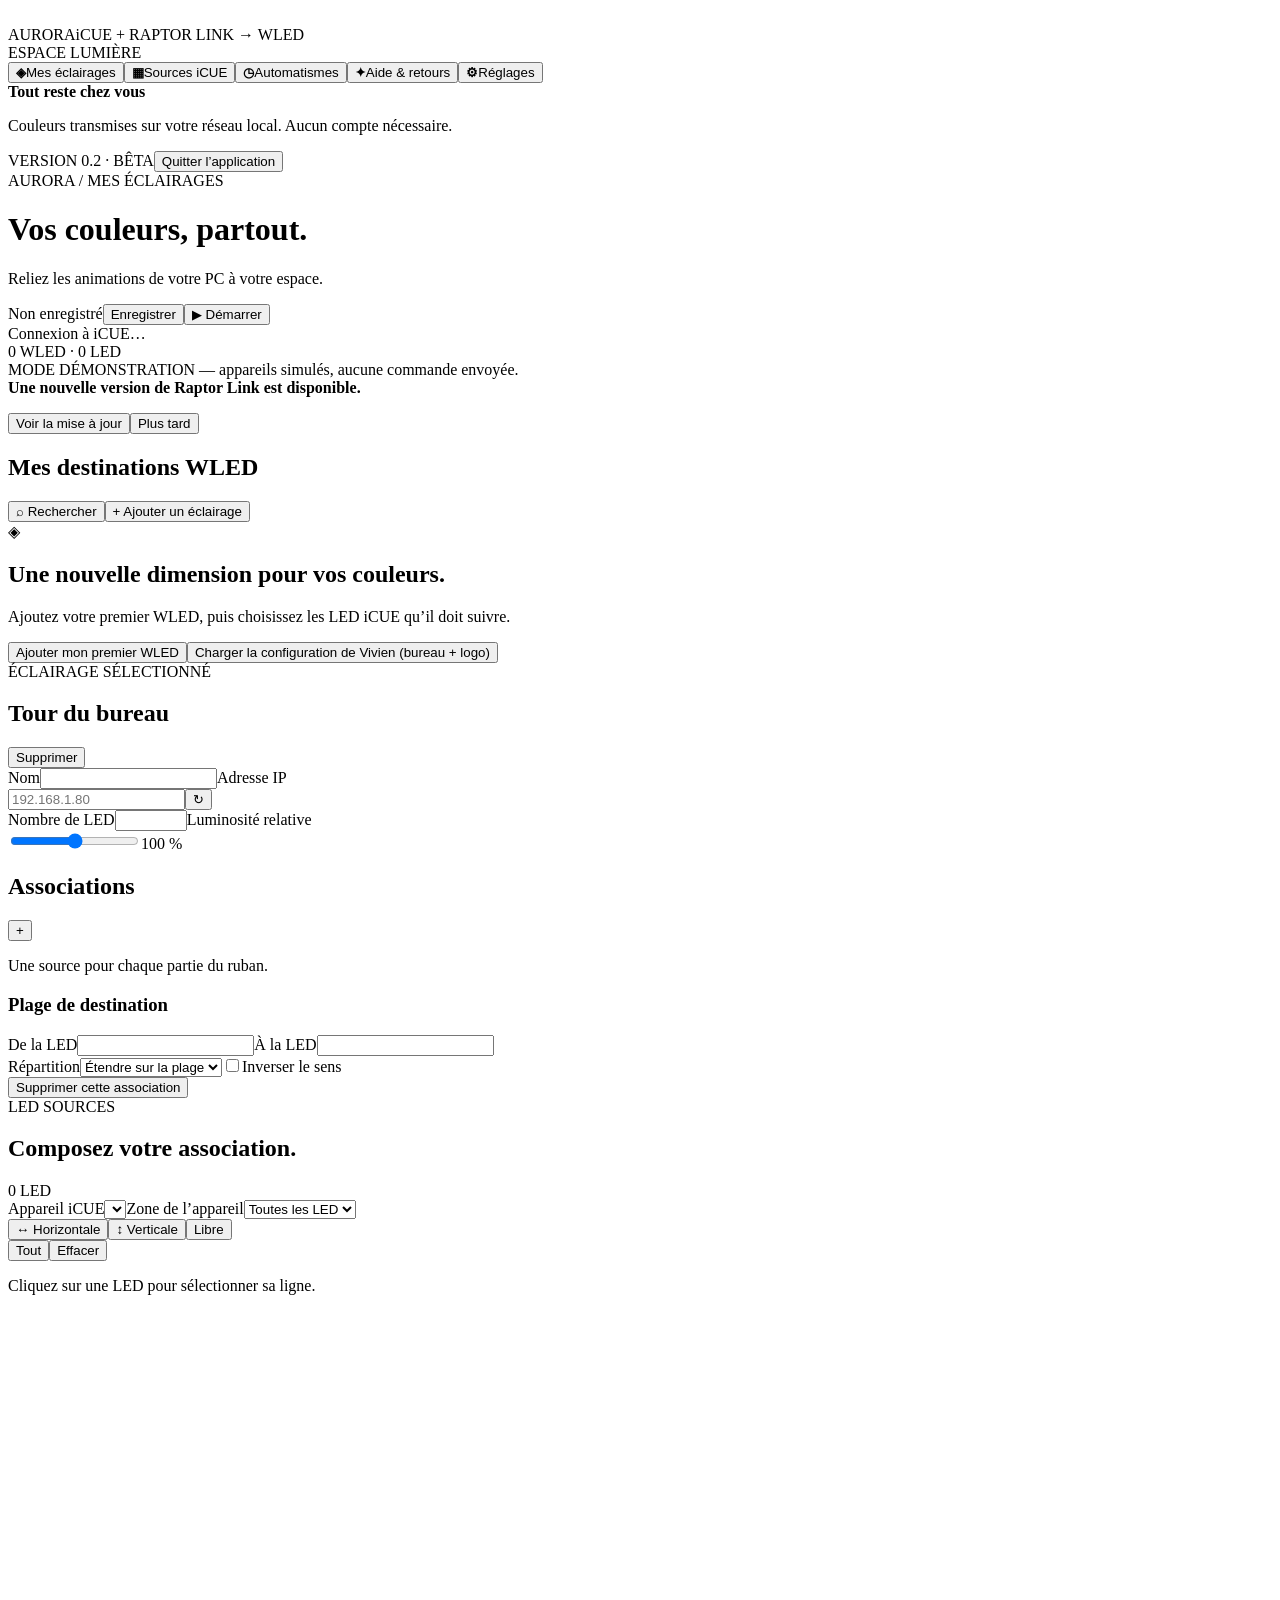
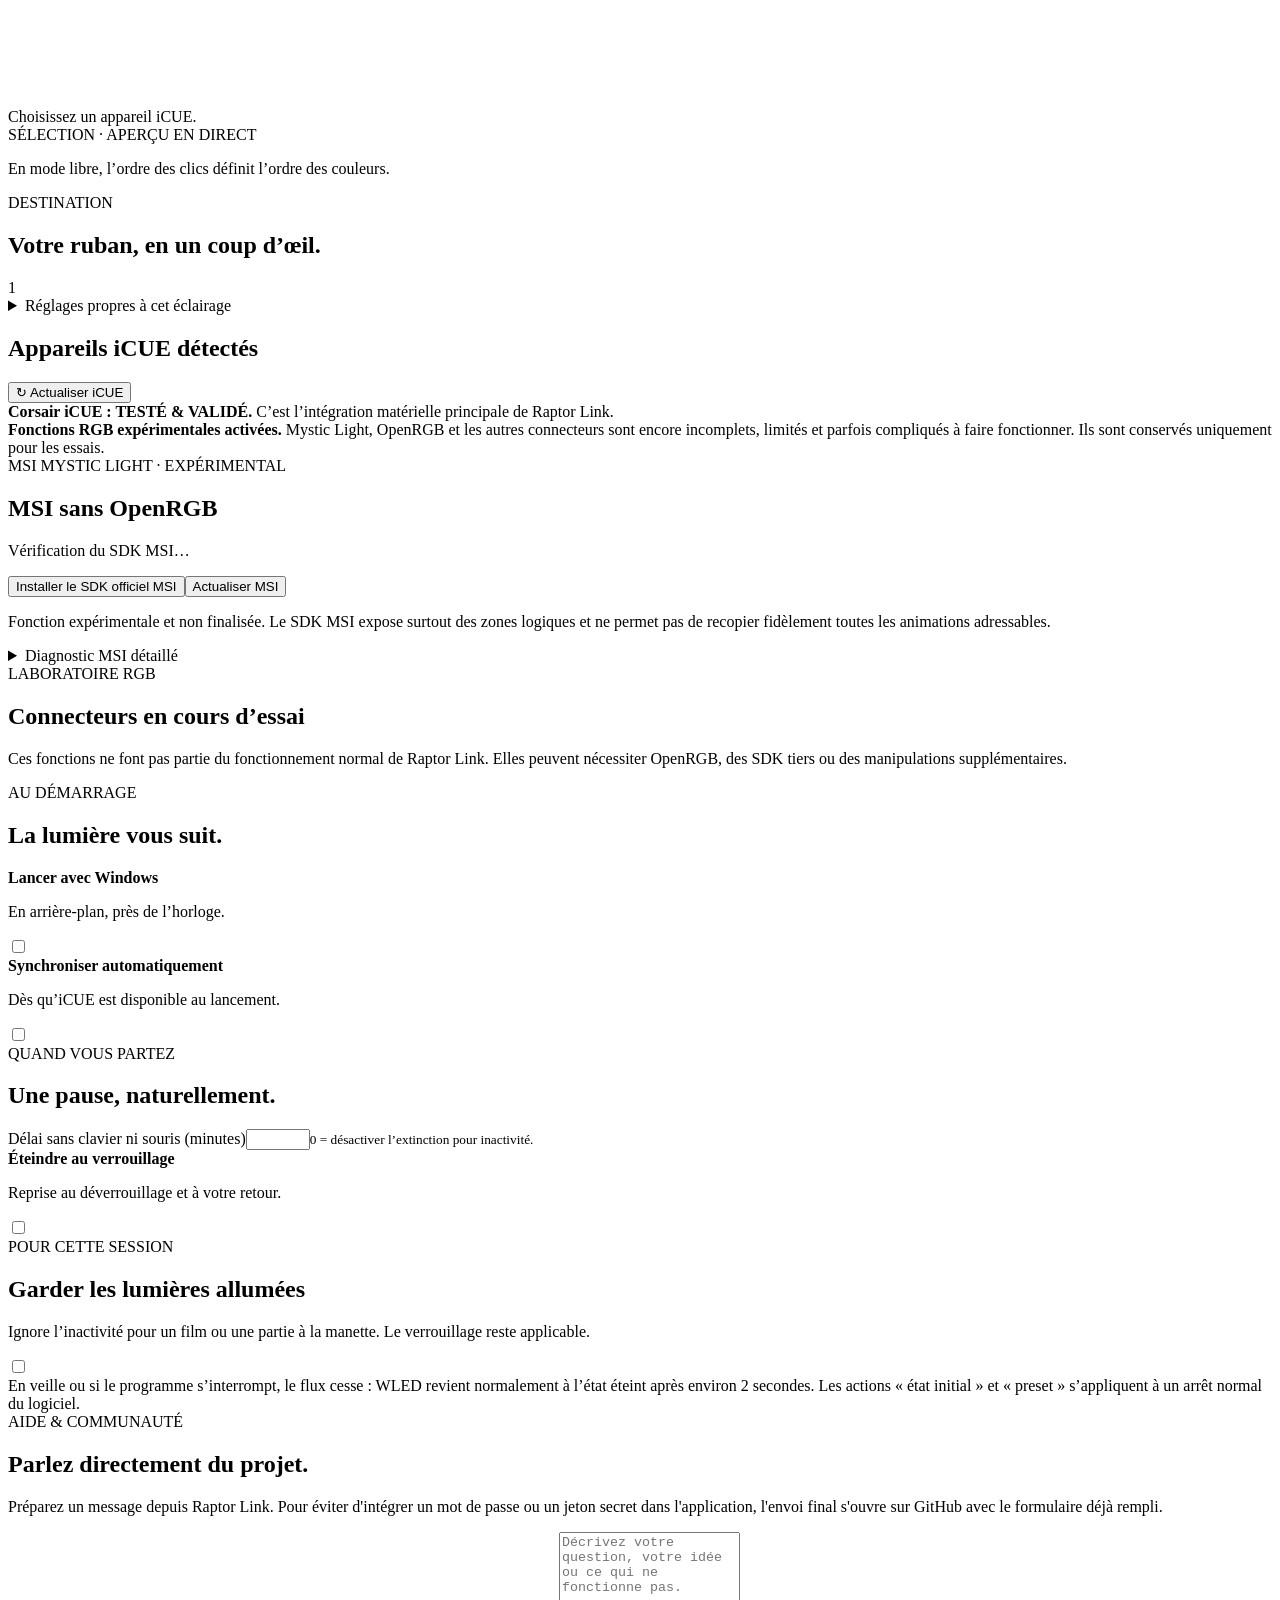
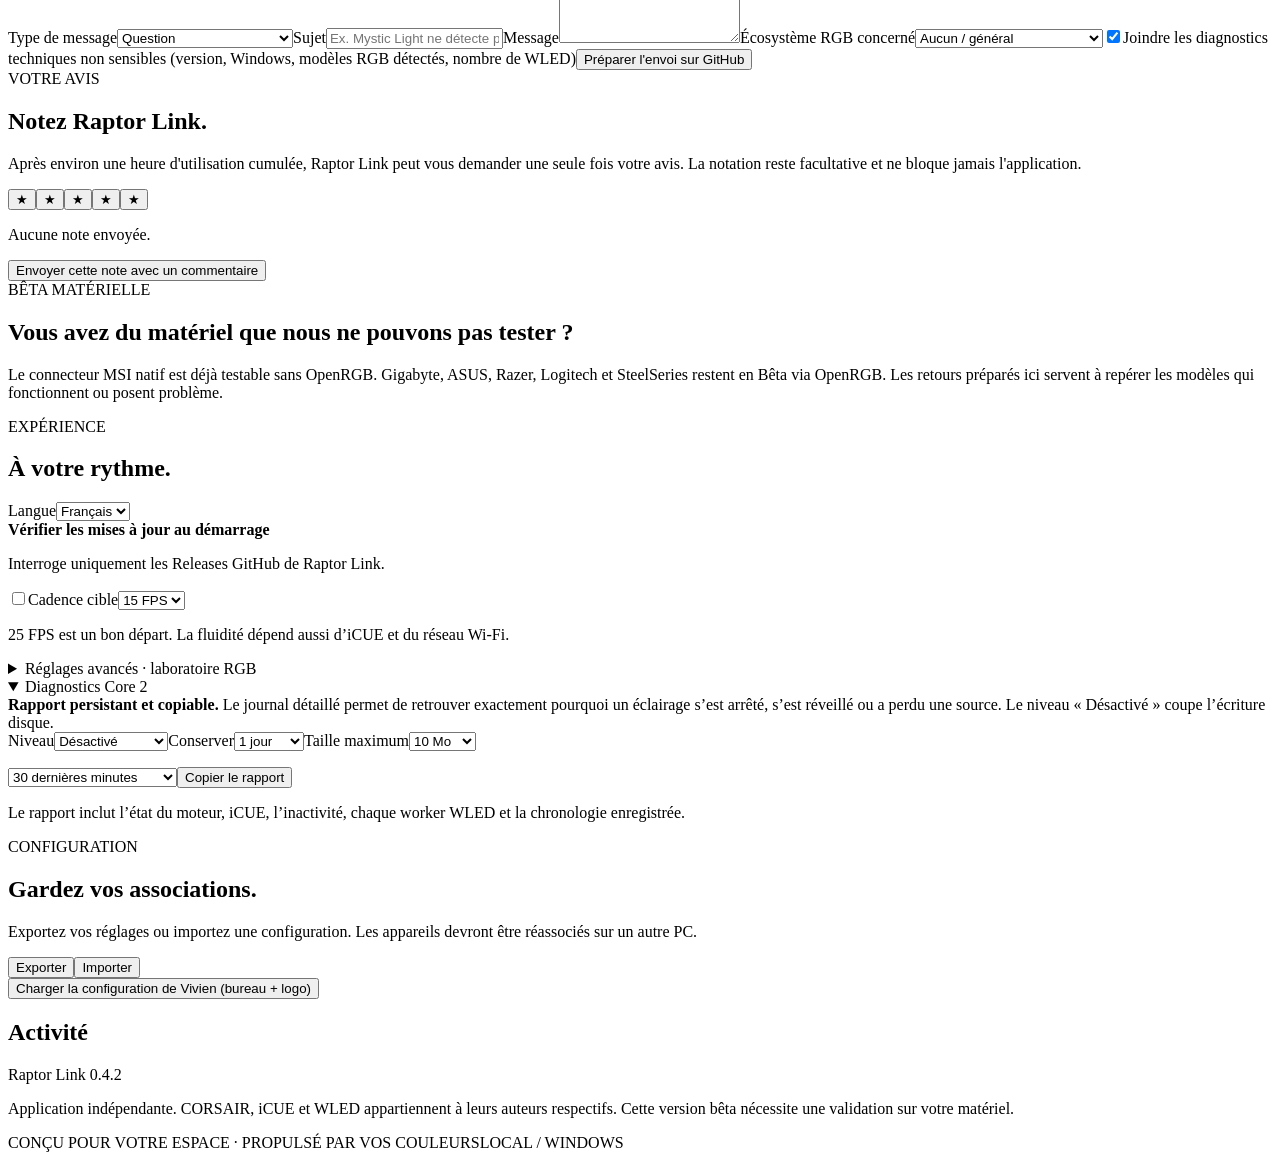
==== commit edbdb328: "Show version 0.4.2 in dashboard" ====
--- a/Raptor-Link-0.3.4-Projet/RaptorLink/web/index.html
+++ b/Raptor-Link-0.3.4-Projet/RaptorLink/web/index.html
@@ -1,5 +1,5 @@
 <!doctype html><html lang="fr"><head><meta charset="utf-8"><meta name="viewport" content="width=device-width,initial-scale=1"><title>Raptor Link</title><link rel="icon" href="/icon.png"><link rel="stylesheet" href="/style.css"><link rel="stylesheet" href="/brand.css"></head><body>
-<aside class="sidebar"><div class="brand"><img src="/icon.png" alt=""><div>AURORA<span>iCUE + RAPTOR LINK → WLED</span></div></div><div class="eyebrow" data-i18n="workspace">ESPACE LUMIÈRE</div><nav><button class="nav active" data-page="lights"><b>◈</b><span data-i18n="lights">Mes éclairages</span></button><button class="nav" data-page="sources"><b>▦</b><span data-i18n="sources">Sources iCUE</span></button><button class="nav" data-page="automation"><b>◷</b><span data-i18n="automation">Automatismes</span></button><button class="nav" data-page="feedback"><b>✦</b><span data-i18n="feedback">Aide & retours</span></button><button class="nav" data-page="settings"><b>⚙</b><span data-i18n="settings">Réglages</span></button></nav><div class="side-note"><span class="tiny-orb"></span><strong data-i18n="local">Tout reste chez vous</strong><p data-i18n="localdesc">Couleurs transmises sur votre réseau local. Aucun compte nécessaire.</p></div><div class="side-bottom"><span>VERSION 0.5.2 · BÊTA</span><button id="quit" class="link" data-i18n="quit">Quitter l’application</button></div></aside>
+<aside class="sidebar"><div class="brand"><img src="/icon.png" alt=""><div>AURORA<span>iCUE + RAPTOR LINK → WLED</span></div></div><div class="eyebrow" data-i18n="workspace">ESPACE LUMIÈRE</div><nav><button class="nav active" data-page="lights"><b>◈</b><span data-i18n="lights">Mes éclairages</span></button><button class="nav" data-page="sources"><b>▦</b><span data-i18n="sources">Sources iCUE</span></button><button class="nav" data-page="automation"><b>◷</b><span data-i18n="automation">Automatismes</span></button><button class="nav" data-page="feedback"><b>✦</b><span data-i18n="feedback">Aide & retours</span></button><button class="nav" data-page="settings"><b>⚙</b><span data-i18n="settings">Réglages</span></button></nav><div class="side-note"><span class="tiny-orb"></span><strong data-i18n="local">Tout reste chez vous</strong><p data-i18n="localdesc">Couleurs transmises sur votre réseau local. Aucun compte nécessaire.</p></div><div class="side-bottom"><span>VERSION 0.2 · BÊTA</span><button id="quit" class="link" data-i18n="quit">Quitter l’application</button></div></aside>
 <main><header><div><div class="eyebrow">AURORA / <span id="crumb">MES ÉCLAIRAGES</span></div><h1 id="page-title">Vos couleurs, partout.</h1><p id="page-sub">Reliez les animations de votre PC à votre espace.</p></div><div class="header-actions"><span id="dirty" class="badge hidden" data-i18n="unsaved">Non enregistré</span><button id="save" class="secondary" data-i18n="save">Enregistrer</button><button id="toggle" class="primary"><span data-i18n="start">▶ Démarrer</span></button></div></header>
 <div class="statusbar"><div><span id="connection-dot" class="dot"></span><span id="status">Connexion à iCUE…</span></div><span id="summary">0 WLED · 0 LED</span></div><div id="demo-banner" class="notice hidden">MODE DÉMONSTRATION — appareils simulés, aucune commande envoyée.</div><div id="update-banner" class="notice update-notice hidden"><div><strong id="update-title">Une nouvelle version de Raptor Link est disponible.</strong><p id="update-detail" class="small muted"></p></div><div class="button-row"><button id="update-open" class="primary">Voir la mise à jour</button><button id="update-dismiss" class="secondary">Plus tard</button></div></div>
 <section id="page-lights" class="page"><div class="section-heading"><h2 data-i18n="destinations">Mes destinations WLED</h2><div><button id="discover" class="ghost" data-i18n="discover">⌕ Rechercher</button><button id="add-target" class="secondary" data-i18n="add">+ Ajouter un éclairage</button></div></div><div id="target-cards" class="target-cards"></div>
@@ -23,6 +23,6 @@
 <div id="experimental-feedback-panel" class="panel wide hidden"><span class="eyebrow">BÊTA MATÉRIELLE</span><h2>Vous avez du matériel que nous ne pouvons pas tester ?</h2><p class="muted">Le connecteur MSI natif est déjà testable sans OpenRGB. Gigabyte, ASUS, Razer, Logitech et SteelSeries restent en Bêta via OpenRGB. Les retours préparés ici servent à repérer les modèles qui fonctionnent ou posent problème.</p><div id="tester-cards" class="ecosystem-grid"></div></div>
 </div></section>
 <section id="page-settings" class="page hidden"><div class="settings-grid"><div class="panel"><span class="eyebrow" data-i18n="experience">EXPÉRIENCE</span><h2 data-i18n="yourpace">À votre rythme.</h2><label class="full"><span data-i18n="language">Langue</span><select id="setting-language"><option value="fr">Français</option><option value="en">English</option></select></label><label class="toggle-row"><div><strong>Vérifier les mises à jour au démarrage</strong><p>Interroge uniquement les Releases GitHub de Raptor Link.</p></div><input id="setting-updates" type="checkbox" class="switch"></label><label class="full"><span data-i18n="fps">Cadence cible</span><select id="setting-fps"><option value="15">15 FPS</option><option value="25">25 FPS</option><option value="30">30 FPS</option><option value="40">40 FPS</option></select></label><p class="muted small" data-i18n="fpsdesc">25 FPS est un bon départ. La fluidité dépend aussi d’iCUE et du réseau Wi-Fi.</p></div>
-<div class="panel wide"><details id="experimental-rgb-settings" class="hidden"><summary>Réglages avancés · laboratoire RGB</summary><div class="notice"><strong>Fonctions expérimentales.</strong> À activer uniquement pour tester Mystic Light, OpenRGB ou d’autres marques. Ces connecteurs sont limités, compliqués et pas encore finalisés.</div><label class="toggle-row"><div><strong>Activer les sources RGB expérimentales</strong><p>Affiche Mystic Light, OpenRGB et les autres connecteurs de test dans Raptor Link. Désactivé par défaut.</p></div><input id="setting-experimental-rgb" type="checkbox" class="switch"></label></details></div><div class="panel"><span class="eyebrow" data-i18n="config">CONFIGURATION</span><h2 data-i18n="keep">Gardez vos associations.</h2><p class="muted" data-i18n="exportdesc">Exportez vos réglages ou importez une configuration. Les appareils devront être réassociés sur un autre PC.</p><div class="button-row"><button id="export" class="secondary" data-i18n="export">Exporter</button><button id="import" class="secondary" data-i18n="import">Importer</button><input id="import-file" type="file" accept=".json" hidden></div><button id="starter2" class="link" data-i18n="starter">Charger la configuration de Vivien (bureau + logo)</button></div><div class="panel wide"><div class="panel-title"><h2 data-i18n="activity">Activité</h2><span class="badge">Raptor Link 0.5.2</span></div><pre id="logs"></pre></div></div><p class="footer-note" data-i18n="about">Application indépendante. CORSAIR, iCUE et WLED appartiennent à leurs auteurs respectifs. Cette version bêta nécessite une validation sur votre matériel.</p></section>
+<div class="panel wide"><details id="experimental-rgb-settings"><summary>Réglages avancés · laboratoire RGB</summary><div class="notice"><strong>Fonctions expérimentales.</strong> À activer uniquement pour tester Mystic Light, OpenRGB ou d’autres marques. Ces connecteurs sont limités, compliqués et pas encore finalisés.</div><label class="toggle-row"><div><strong>Activer les sources RGB expérimentales</strong><p>Affiche Mystic Light, OpenRGB et les autres connecteurs de test dans Raptor Link. Désactivé par défaut.</p></div><input id="setting-experimental-rgb" type="checkbox" class="switch"></label></details></div><div class="panel wide"><details id="diagnostic-settings" open><summary>Diagnostics Core 2</summary><div class="notice"><strong>Rapport persistant et copiable.</strong> Le journal détaillé permet de retrouver exactement pourquoi un éclairage s’est arrêté, s’est réveillé ou a perdu une source. Le niveau « Désactivé » coupe l’écriture disque.</div><div class="fields"><label><span>Niveau</span><select id="setting-diagnostic-level"><option value="off">Désactivé</option><option value="normal">Normal</option><option value="detailed">Détaillé</option><option value="trace">Trace complète</option></select></label><label><span>Conserver</span><select id="setting-diagnostic-days"><option value="1">1 jour</option><option value="3">3 jours</option><option value="7">7 jours</option><option value="14">14 jours</option><option value="30">30 jours</option></select></label><label><span>Taille maximum</span><select id="setting-diagnostic-max"><option value="10">10 Mo</option><option value="25">25 Mo</option><option value="50">50 Mo</option><option value="100">100 Mo</option><option value="250">250 Mo</option></select></label></div><div class="button-row" style="margin-top:16px"><select id="diagnostic-range"><option value="5">5 dernières minutes</option><option value="30" selected>30 dernières minutes</option><option value="120">2 dernières heures</option><option value="1440">24 dernières heures</option><option value="0">Tout le journal disponible</option></select><button id="diagnostic-copy" class="primary">Copier le rapport</button></div><p id="diagnostic-copy-status" class="small muted">Le rapport inclut l’état du moteur, iCUE, l’inactivité, chaque worker WLED et la chronologie enregistrée.</p></details></div><div class="panel"><span class="eyebrow" data-i18n="config">CONFIGURATION</span><h2 data-i18n="keep">Gardez vos associations.</h2><p class="muted" data-i18n="exportdesc">Exportez vos réglages ou importez une configuration. Les appareils devront être réassociés sur un autre PC.</p><div class="button-row"><button id="export" class="secondary" data-i18n="export">Exporter</button><button id="import" class="secondary" data-i18n="import">Importer</button><input id="import-file" type="file" accept=".json" hidden></div><button id="starter2" class="link" data-i18n="starter">Charger la configuration de Vivien (bureau + logo)</button></div><div class="panel wide"><div class="panel-title"><h2 data-i18n="activity">Activité</h2><span class="badge">Raptor Link 0.4.2</span></div><pre id="logs"></pre></div></div><p class="footer-note" data-i18n="about">Application indépendante. CORSAIR, iCUE et WLED appartiennent à leurs auteurs respectifs. Cette version bêta nécessite une validation sur votre matériel.</p></section>
 <footer><span data-i18n="foot">CONÇU POUR VOTRE ESPACE · PROPULSÉ PAR VOS COULEURS</span><span id="footer-status">LOCAL / WINDOWS</span></footer></main><div id="toast" role="status"></div>
 <dialog id="rating-dialog"><h2>Votre avis sur Raptor Link ?</h2><p class="muted">Vous l'utilisez depuis environ une heure. Une note rapide aide à savoir si le projet va dans la bonne direction.</p><div class="rating-row" id="rating-dialog-stars"><button data-stars="1">★</button><button data-stars="2">★</button><button data-stars="3">★</button><button data-stars="4">★</button><button data-stars="5">★</button></div><p class="small muted">Facultatif : vous pourrez ajouter un commentaire ensuite.</p><div class="button-row"><button id="rating-submit" class="primary" disabled>Envoyer la note</button><button id="rating-later" class="secondary">Plus tard</button><button id="rating-never" class="link">Ne plus demander</button></div></dialog><dialog id="discovery-dialog"><div class="panel-title"><h2 data-i18n="found">Éclairages détectés</h2><button id="close-discovery" class="square">×</button></div><div id="discovery-results"></div></dialog><script src="/ui.js"></script><script src="/extras.js"></script></body></html>
